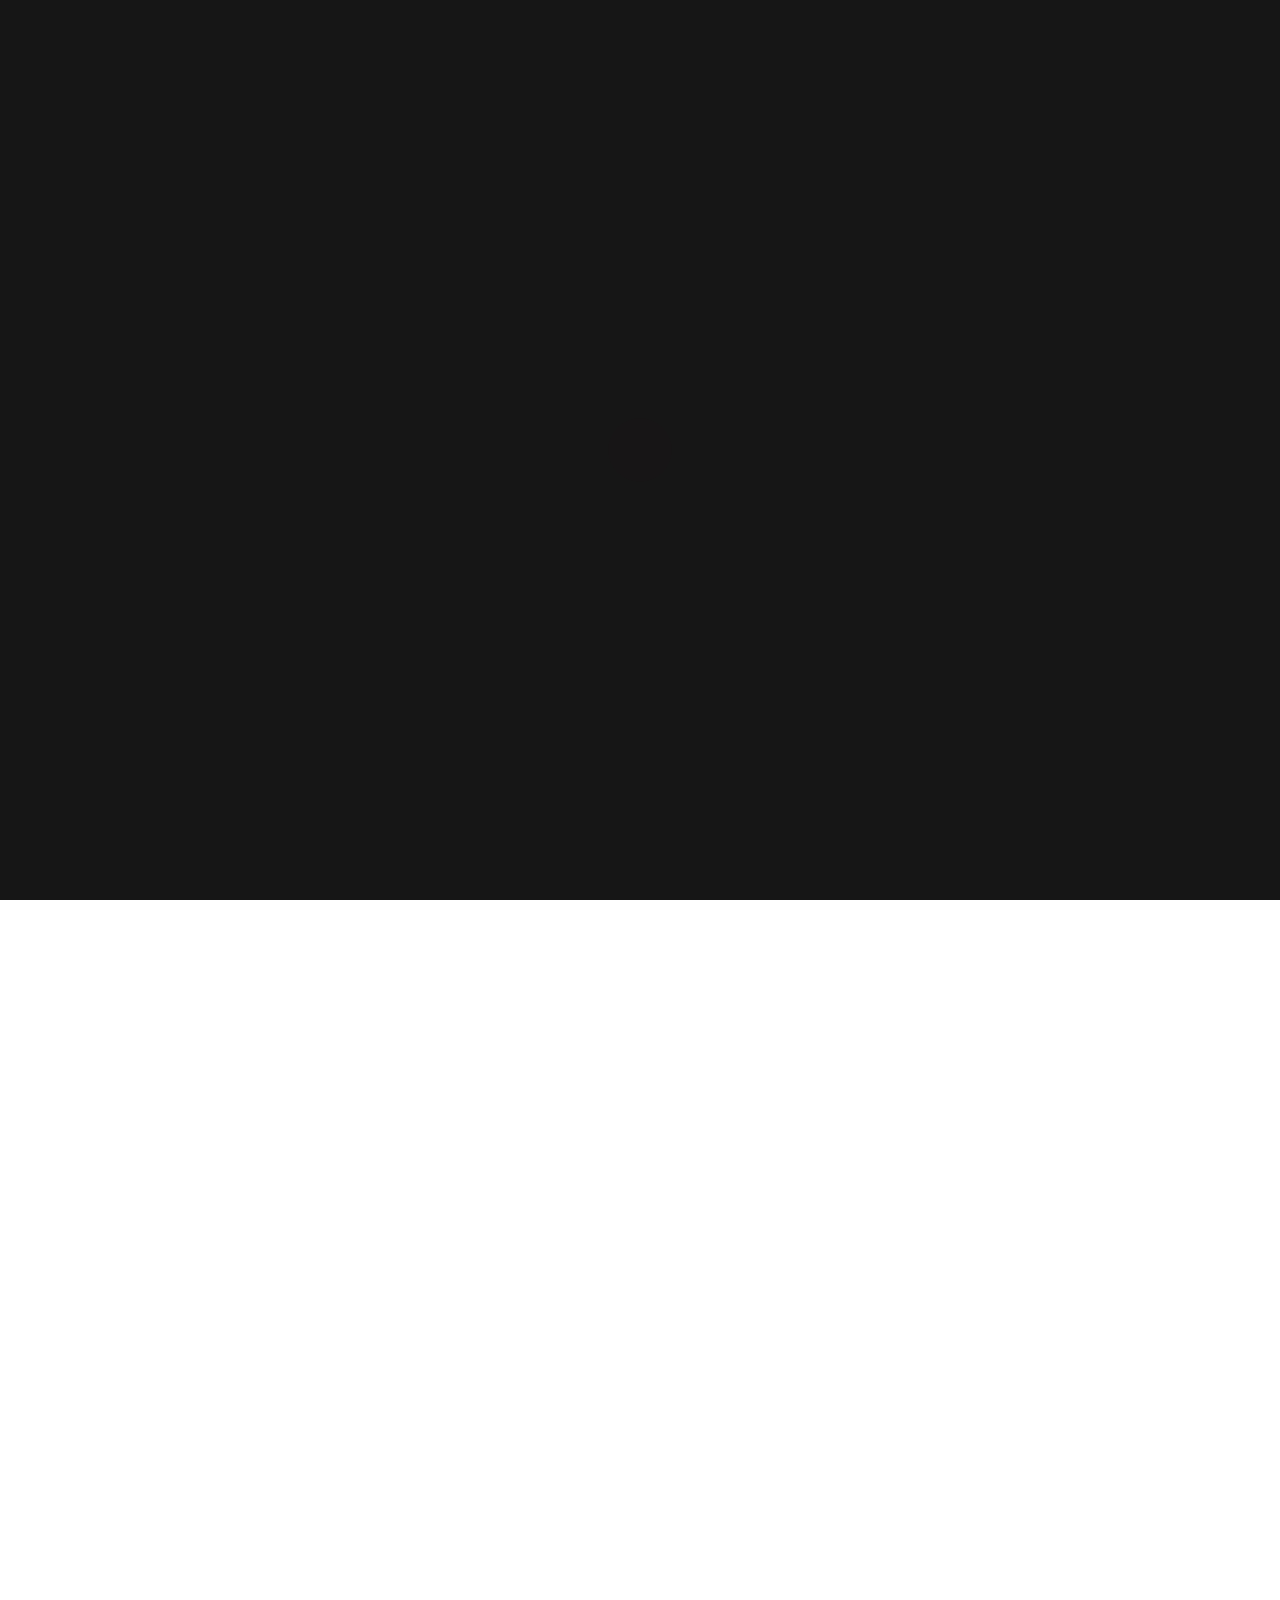
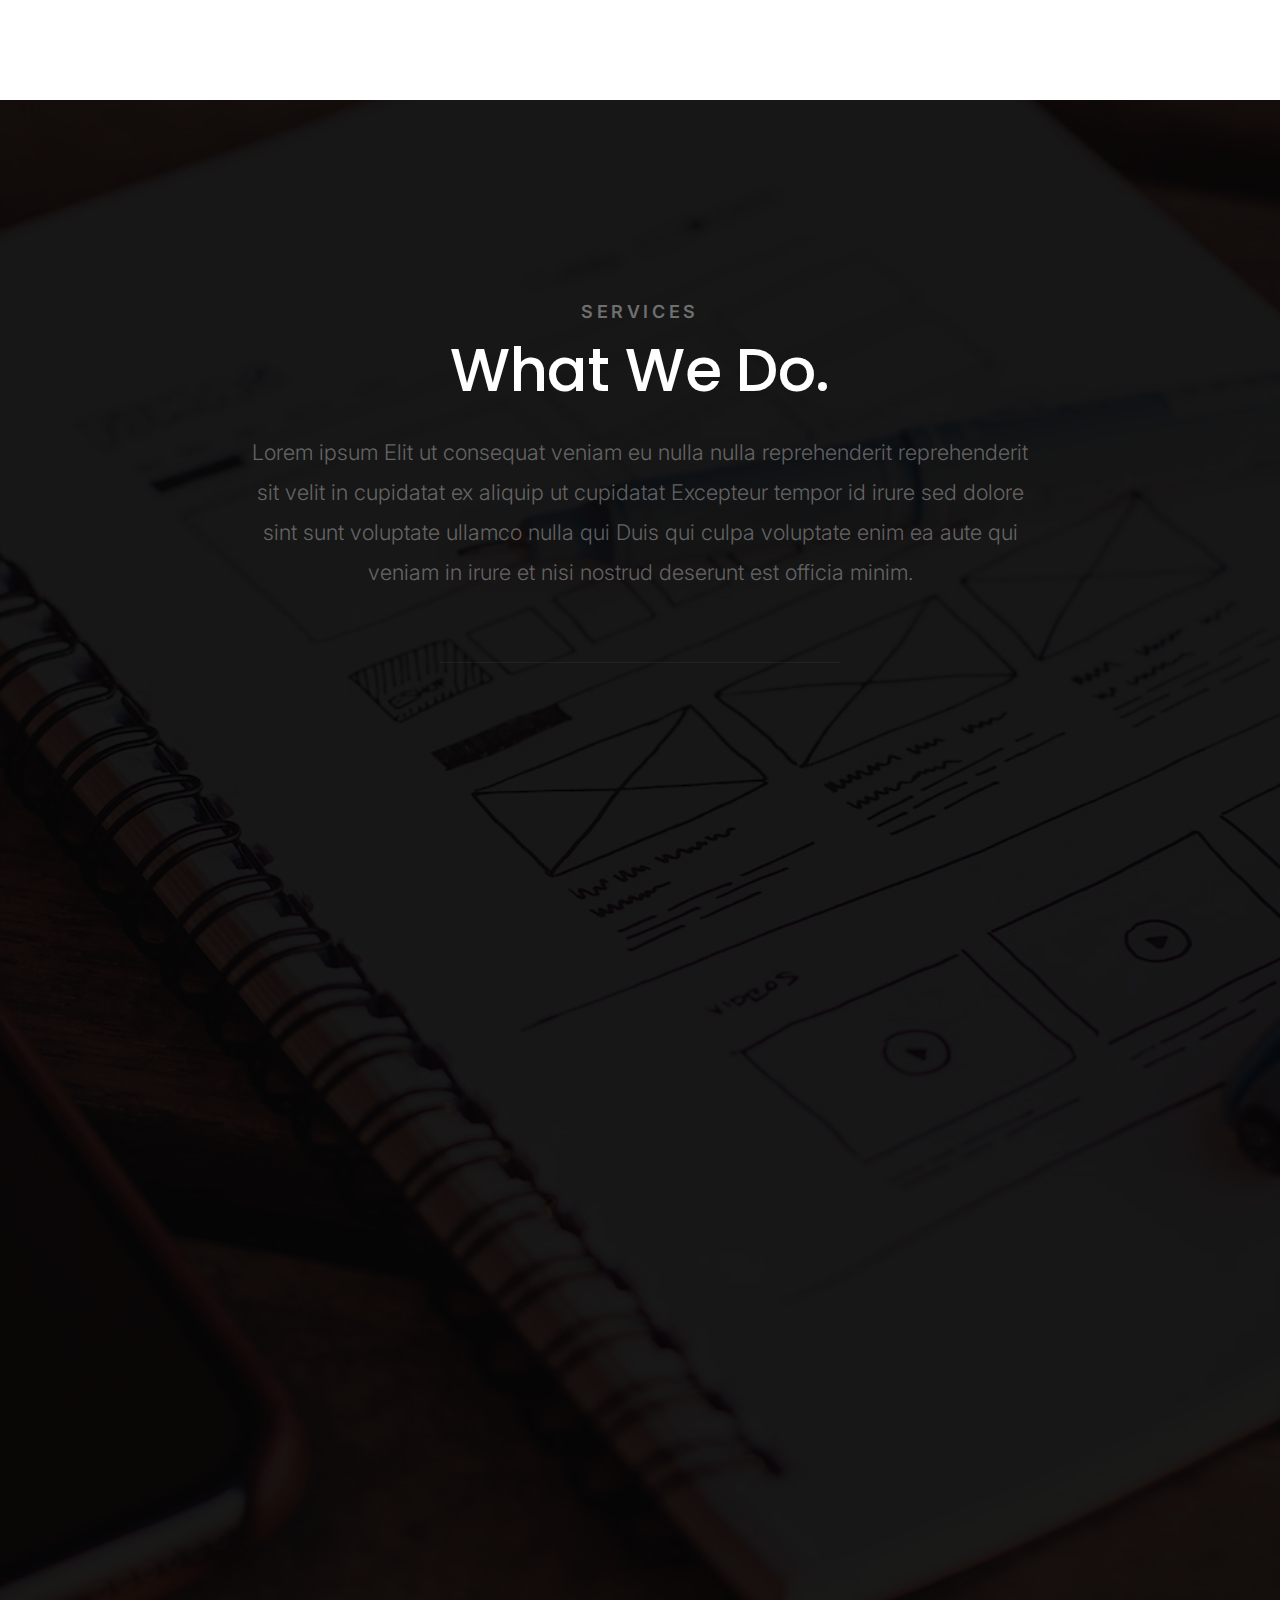
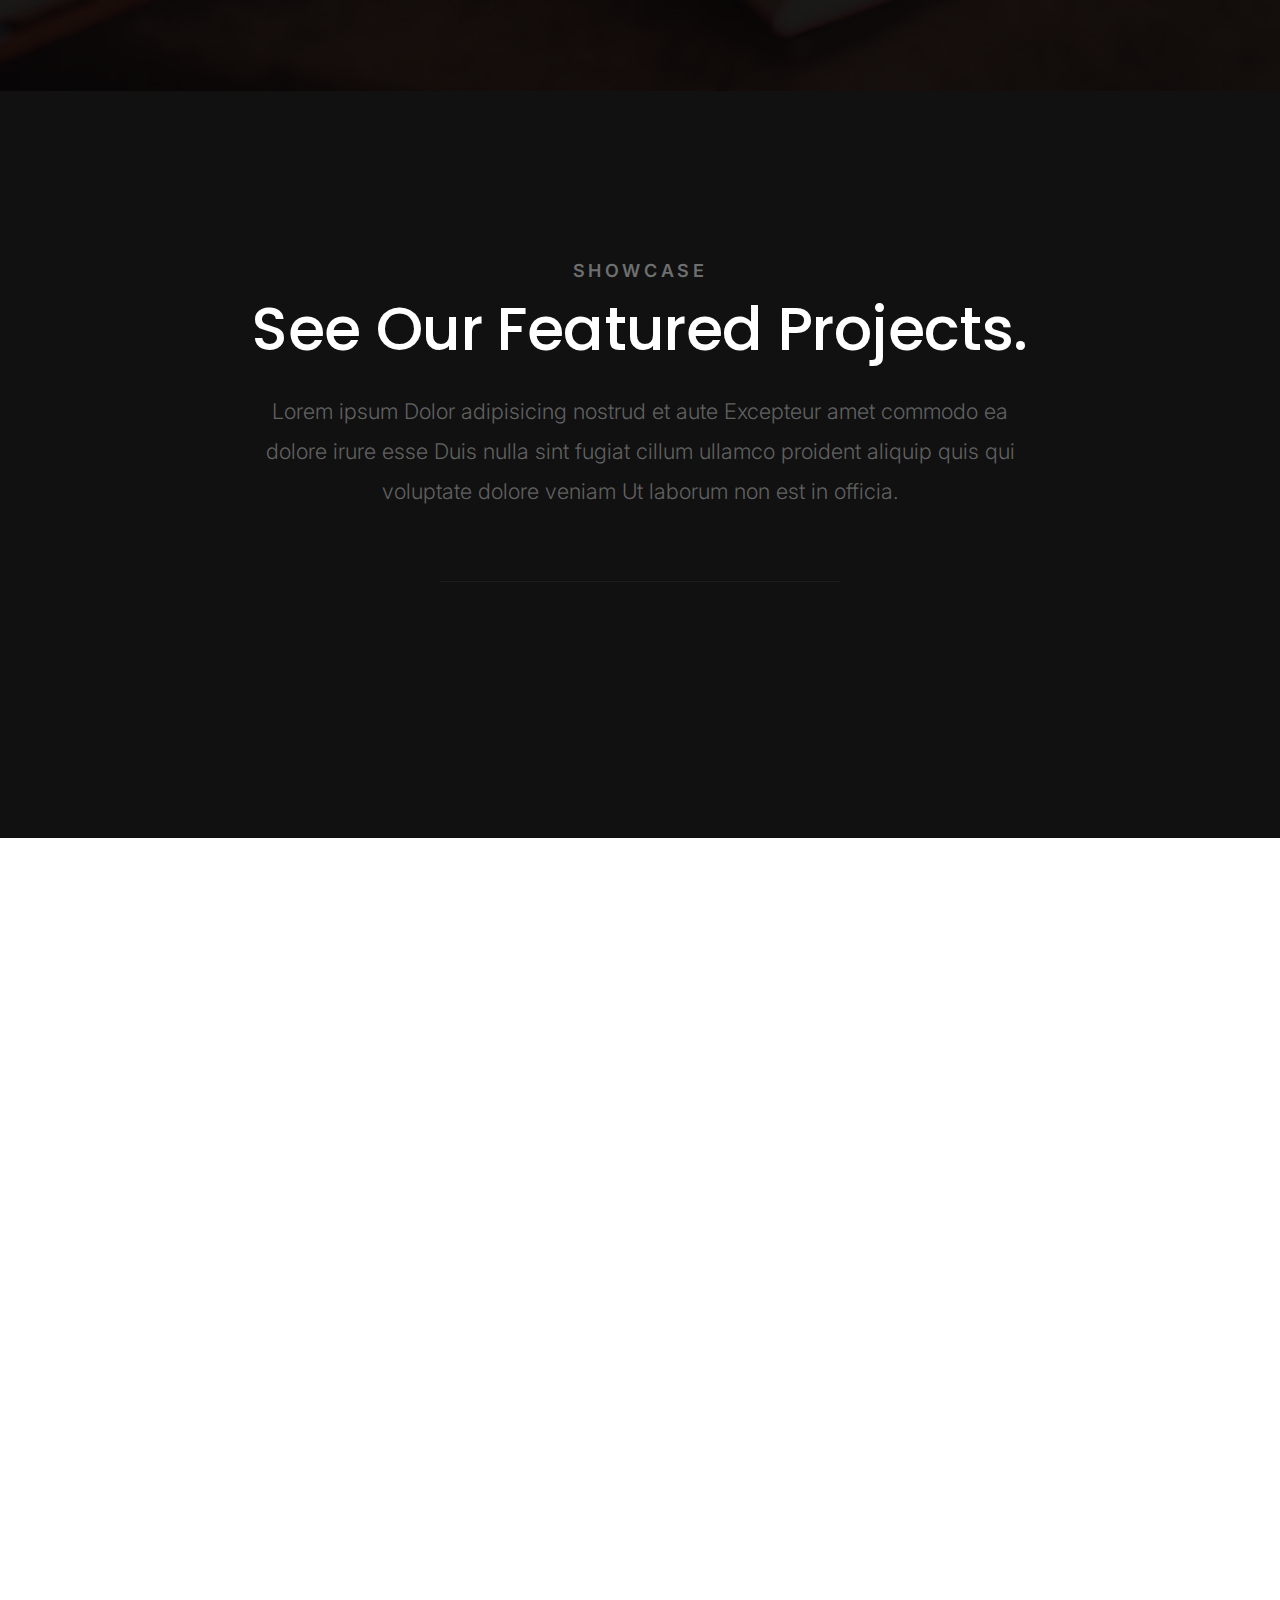
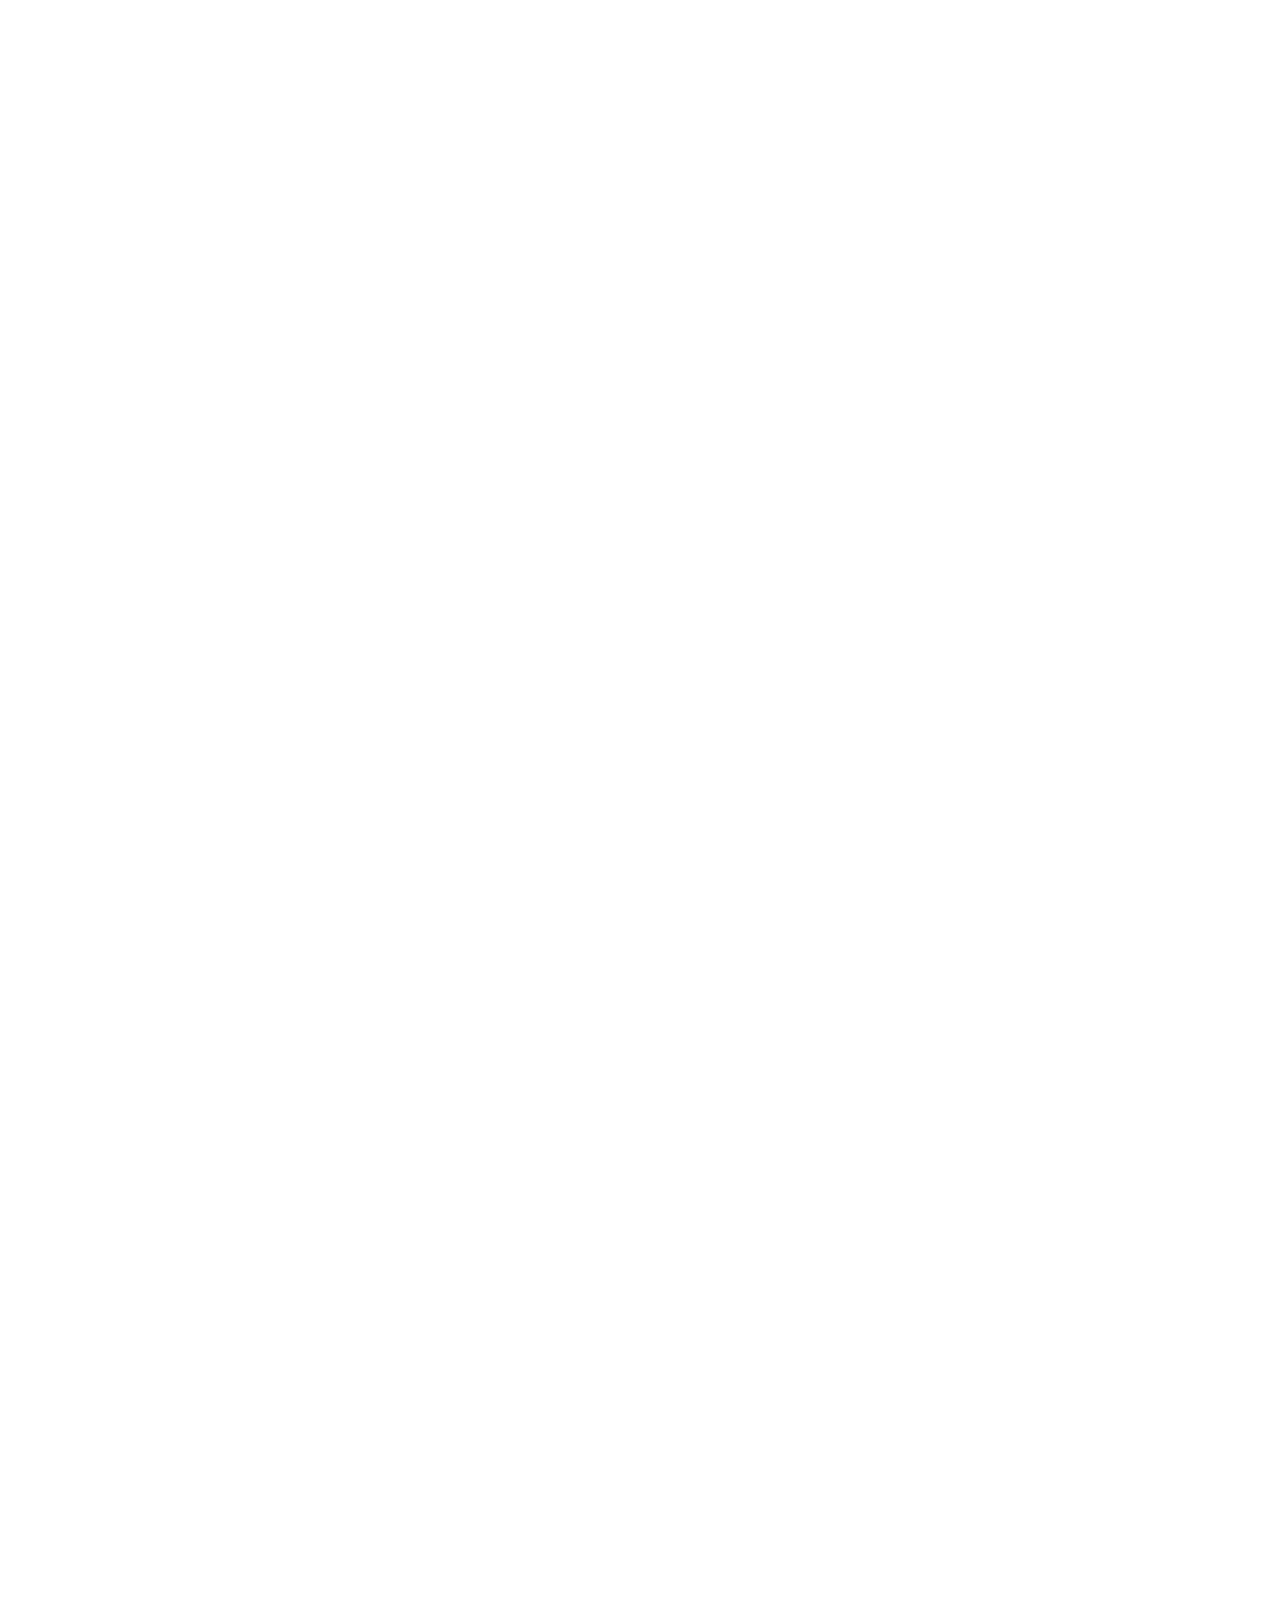
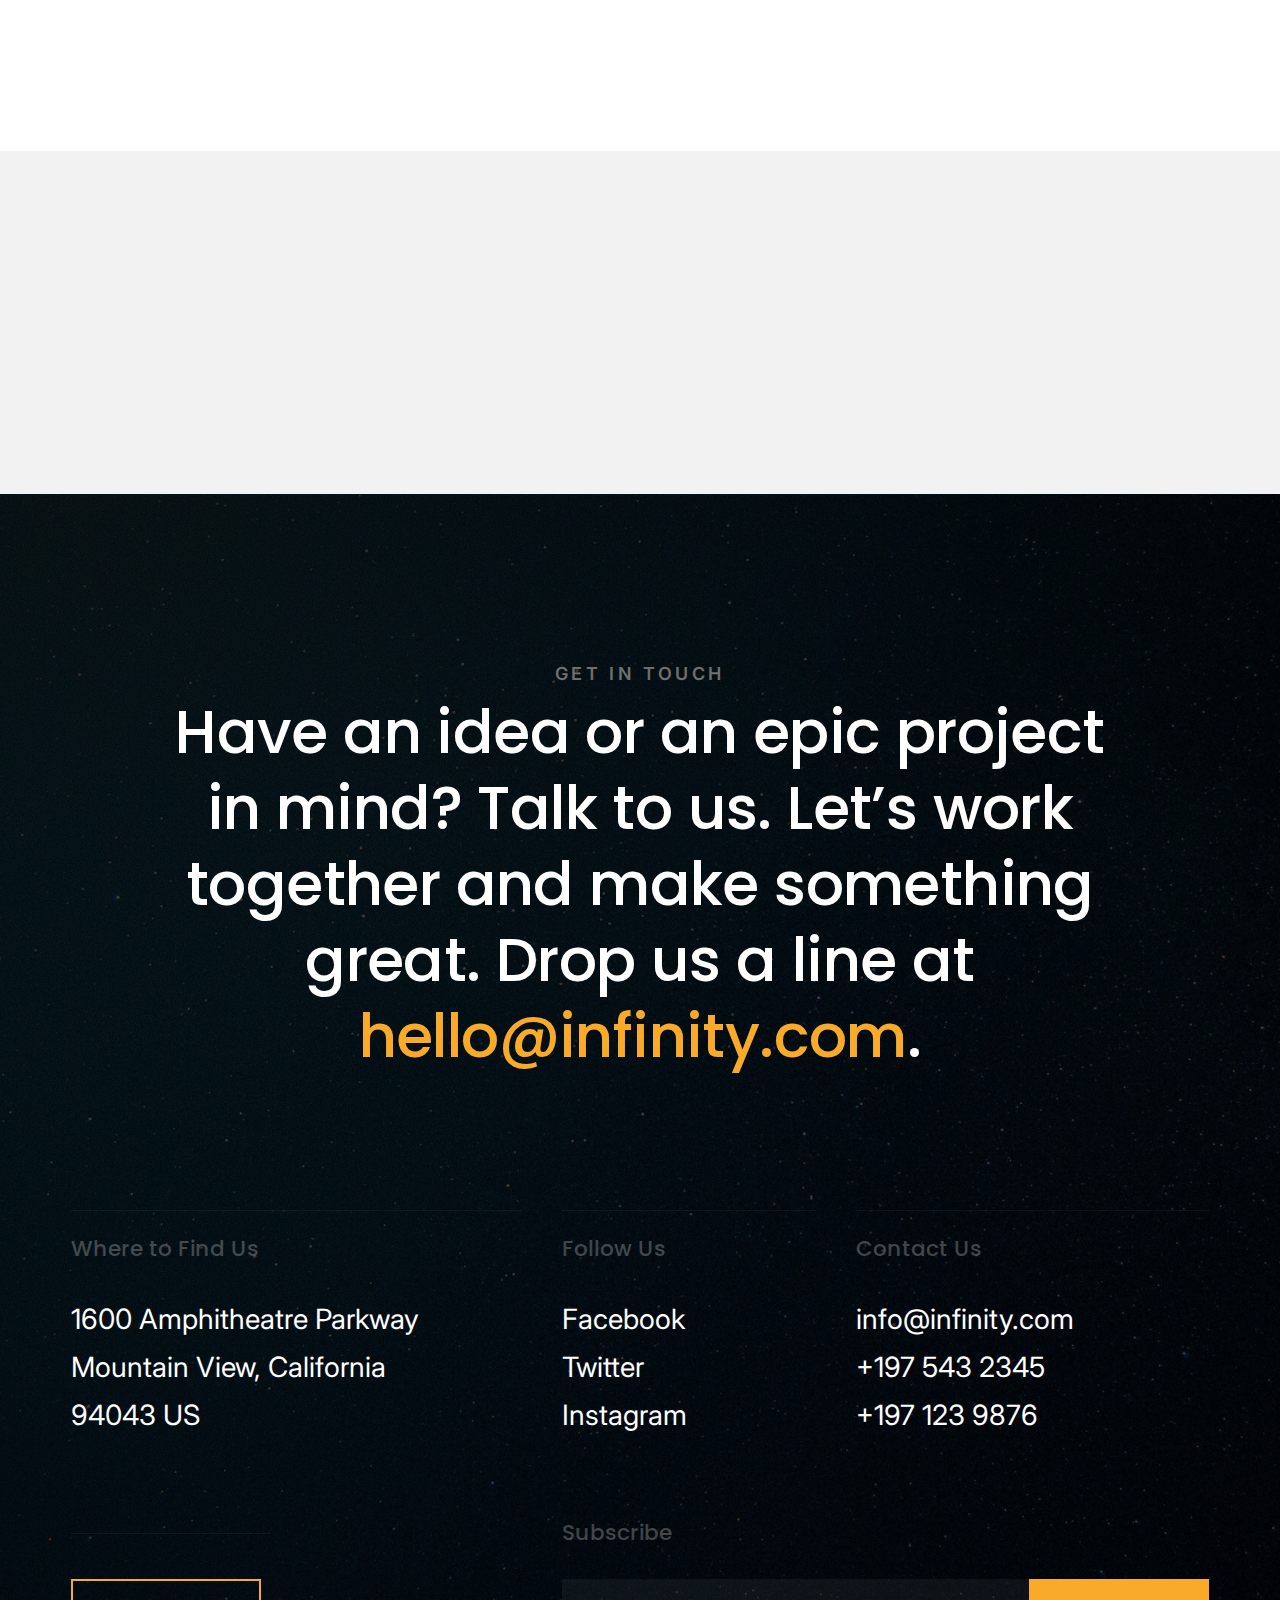
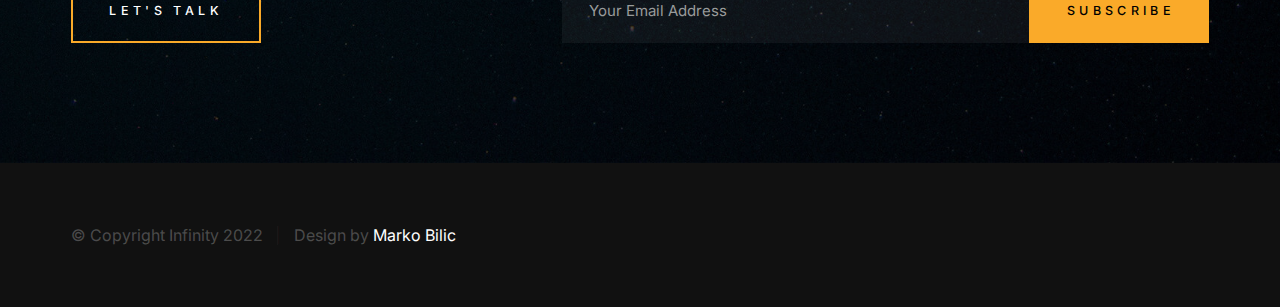
==== index.html @ 00b95243 "initial commit" ====
<!DOCTYPE html>
<html lang="en" class="no-js">
  <head>
    <meta charset="utf-8" />
    <meta name="viewport" content="width=device-width, initial-scale=1" />
    <title>Cepture</title>

    <script>
      document.documentElement.classList.remove("no-js");
      document.documentElement.classList.add("js");
    </script>
    <link rel="stylesheet" href="css/vendor.css" />
    <link rel="stylesheet" href="css/styles.css" />
    <link rel="icon" type="image/png" sizes="32x32" href="favicon-32x32.png" />
  </head>

  <body id="top">
    <!-- preloader
    ================================================== -->
    <div id="preloader">
      <div id="loader"></div>
    </div>

    <!-- page wrap
    ================================================== -->
    <div id="page" class="s-pagewrap">
      <!-- # site header 
        ================================================== -->
      <header class="s-header">
        <div class="s-header__logo">
          <a class="logo" href="index.html">
            <img src="images/logo1.svg" alt="Homepage" />
          </a>
        </div>

        <a class="s-header__menu-toggle" href="#0" class="">
          <span class="s-header__menu-text">Menu</span>
          <span class="s-header__menu-icon"></span>
        </a>

        <nav class="s-header__nav">
          <a href="#0" class="s-header__nav-close-btn" title="close"
            ><span>Close</span></a
          >
          <h3>Cepture.</h3>

          <ul class="s-header__nav-list">
            <li><a href="#intro" class="smoothscroll">Intro</a></li>
            <li><a href="#about" class="smoothscroll">About</a></li>
            <li><a href="#services" class="smoothscroll">Services</a></li>
            <li><a href="#portfolio" class="smoothscroll">Works</a></li>
            <li><a href="#contact" class="smoothscroll">Contact</a></li>
          </ul>

          <ul class="s-header__social">
            <li>
              <a href="#0">
                <svg
                  xmlns="http://www.w3.org/2000/svg"
                  width="24"
                  height="24"
                  viewBox="0 0 24 24"
                  style="fill: rgba(0, 0, 0, 1); transform: ; -ms-filter: "
                >
                  <path
                    d="M20,3H4C3.447,3,3,3.448,3,4v16c0,0.552,0.447,1,1,1h8.615v-6.96h-2.338v-2.725h2.338v-2c0-2.325,1.42-3.592,3.5-3.592 c0.699-0.002,1.399,0.034,2.095,0.107v2.42h-1.435c-1.128,0-1.348,0.538-1.348,1.325v1.735h2.697l-0.35,2.725h-2.348V21H20 c0.553,0,1-0.448,1-1V4C21,3.448,20.553,3,20,3z"
                  ></path>
                </svg>
                <span class="u-screen-reader-text">Facebook</span>
              </a>
            </li>
            <li>
              <a href="#0">
                <svg
                  xmlns="http://www.w3.org/2000/svg"
                  width="24"
                  height="24"
                  viewBox="0 0 24 24"
                  style="fill: rgba(0, 0, 0, 1); transform: ; -ms-filter: "
                >
                  <path
                    d="M19.633,7.997c0.013,0.175,0.013,0.349,0.013,0.523c0,5.325-4.053,11.461-11.46,11.461c-2.282,0-4.402-0.661-6.186-1.809 c0.324,0.037,0.636,0.05,0.973,0.05c1.883,0,3.616-0.636,5.001-1.721c-1.771-0.037-3.255-1.197-3.767-2.793 c0.249,0.037,0.499,0.062,0.761,0.062c0.361,0,0.724-0.05,1.061-0.137c-1.847-0.374-3.23-1.995-3.23-3.953v-0.05 c0.537,0.299,1.16,0.486,1.82,0.511C3.534,9.419,2.823,8.184,2.823,6.787c0-0.748,0.199-1.434,0.548-2.032 c1.983,2.443,4.964,4.04,8.306,4.215c-0.062-0.3-0.1-0.611-0.1-0.923c0-2.22,1.796-4.028,4.028-4.028 c1.16,0,2.207,0.486,2.943,1.272c0.91-0.175,1.782-0.512,2.556-0.973c-0.299,0.935-0.936,1.721-1.771,2.22 c0.811-0.088,1.597-0.312,2.319-0.624C21.104,6.712,20.419,7.423,19.633,7.997z"
                  ></path>
                </svg>
                <span class="u-screen-reader-text">Twitter</span>
              </a>
            </li>
            <li>
              <a href="#0">
                <svg
                  xmlns="http://www.w3.org/2000/svg"
                  width="24"
                  height="24"
                  viewBox="0 0 24 24"
                  style="fill: rgba(0, 0, 0, 1); transform: ; -ms-filter: "
                >
                  <path
                    d="M11.999,7.377c-2.554,0-4.623,2.07-4.623,4.623c0,2.554,2.069,4.624,4.623,4.624c2.552,0,4.623-2.07,4.623-4.624 C16.622,9.447,14.551,7.377,11.999,7.377L11.999,7.377z M11.999,15.004c-1.659,0-3.004-1.345-3.004-3.003 c0-1.659,1.345-3.003,3.004-3.003s3.002,1.344,3.002,3.003C15.001,13.659,13.658,15.004,11.999,15.004L11.999,15.004z"
                  ></path>
                  <circle cx="16.806" cy="7.207" r="1.078"></circle>
                  <path
                    d="M20.533,6.111c-0.469-1.209-1.424-2.165-2.633-2.632c-0.699-0.263-1.438-0.404-2.186-0.42 c-0.963-0.042-1.268-0.054-3.71-0.054s-2.755,0-3.71,0.054C7.548,3.074,6.809,3.215,6.11,3.479C4.9,3.946,3.945,4.902,3.477,6.111 c-0.263,0.7-0.404,1.438-0.419,2.186c-0.043,0.962-0.056,1.267-0.056,3.71c0,2.442,0,2.753,0.056,3.71 c0.015,0.748,0.156,1.486,0.419,2.187c0.469,1.208,1.424,2.164,2.634,2.632c0.696,0.272,1.435,0.426,2.185,0.45 c0.963,0.042,1.268,0.055,3.71,0.055s2.755,0,3.71-0.055c0.747-0.015,1.486-0.157,2.186-0.419c1.209-0.469,2.164-1.424,2.633-2.633 c0.263-0.7,0.404-1.438,0.419-2.186c0.043-0.962,0.056-1.267,0.056-3.71s0-2.753-0.056-3.71C20.941,7.57,20.801,6.819,20.533,6.111z M19.315,15.643c-0.007,0.576-0.111,1.147-0.311,1.688c-0.305,0.787-0.926,1.409-1.712,1.711c-0.535,0.199-1.099,0.303-1.67,0.311 c-0.95,0.044-1.218,0.055-3.654,0.055c-2.438,0-2.687,0-3.655-0.055c-0.569-0.007-1.135-0.112-1.669-0.311 c-0.789-0.301-1.414-0.923-1.719-1.711c-0.196-0.534-0.302-1.099-0.311-1.669c-0.043-0.95-0.053-1.218-0.053-3.654 c0-2.437,0-2.686,0.053-3.655c0.007-0.576,0.111-1.146,0.311-1.687c0.305-0.789,0.93-1.41,1.719-1.712 c0.534-0.198,1.1-0.303,1.669-0.311c0.951-0.043,1.218-0.055,3.655-0.055c2.437,0,2.687,0,3.654,0.055 c0.571,0.007,1.135,0.112,1.67,0.311c0.786,0.303,1.407,0.925,1.712,1.712c0.196,0.534,0.302,1.099,0.311,1.669 c0.043,0.951,0.054,1.218,0.054,3.655c0,2.436,0,2.698-0.043,3.654H19.315z"
                  ></path>
                </svg>
                <span class="u-screen-reader-text">Instagram</span>
              </a>
            </li>
            <li>
              <a href="#0">
                <svg
                  xmlns="http://www.w3.org/2000/svg"
                  width="24"
                  height="24"
                  viewBox="0 0 24 24"
                  style="fill: rgba(0, 0, 0, 1); transform: ; msfilter: "
                >
                  <path
                    d="M20.66 6.98a9.932 9.932 0 0 0-3.641-3.64C15.486 2.447 13.813 2 12 2s-3.486.447-5.02 1.34c-1.533.893-2.747 2.107-3.64 3.64S2 10.187 2 12s.446 3.487 1.34 5.02a9.924 9.924 0 0 0 3.641 3.64C8.514 21.553 10.187 22 12 22s3.486-.447 5.02-1.34a9.932 9.932 0 0 0 3.641-3.64C21.554 15.487 22 13.813 22 12s-.446-3.487-1.34-5.02zM12 3.66c2 0 3.772.64 5.32 1.919-.92 1.174-2.286 2.14-4.1 2.9-1.002-1.813-2.088-3.327-3.261-4.54A7.715 7.715 0 0 1 12 3.66zM5.51 6.8a8.116 8.116 0 0 1 2.711-2.22c1.212 1.201 2.325 2.7 3.34 4.5-2 .6-4.114.9-6.341.9-.573 0-1.006-.013-1.3-.04A8.549 8.549 0 0 1 5.51 6.8zM3.66 12c0-.054.003-.12.01-.2.007-.08.01-.146.01-.2.254.014.641.02 1.161.02 2.666 0 5.146-.367 7.439-1.1.187.373.381.793.58 1.26-1.32.293-2.674 1.006-4.061 2.14S6.4 16.247 5.76 17.5c-1.4-1.587-2.1-3.42-2.1-5.5zM12 20.34c-1.894 0-3.594-.587-5.101-1.759.601-1.187 1.524-2.322 2.771-3.401 1.246-1.08 2.483-1.753 3.71-2.02a29.441 29.441 0 0 1 1.56 6.62 8.166 8.166 0 0 1-2.94.56zm7.08-3.96a8.351 8.351 0 0 1-2.58 2.621c-.24-2.08-.7-4.107-1.379-6.081.932-.066 1.765-.1 2.5-.1.799 0 1.686.034 2.659.1a8.098 8.098 0 0 1-1.2 3.46zm-1.24-5c-1.16 0-2.233.047-3.22.14a27.053 27.053 0 0 0-.68-1.62c2.066-.906 3.532-2.006 4.399-3.3 1.2 1.414 1.854 3.027 1.96 4.84-.812-.04-1.632-.06-2.459-.06z"
                  ></path>
                </svg>
                <span class="u-screen-reader-text">Dribbble</span>
              </a>
            </li>
            <li>
              <a href="#0">
                <svg
                  xmlns="http://www.w3.org/2000/svg"
                  width="24"
                  height="24"
                  viewBox="0 0 24 24"
                  style="fill: rgba(0, 0, 0, 1); transform: ; msfilter: "
                >
                  <path
                    d="M7.803 5.731c.589 0 1.119.051 1.605.155.483.103.895.273 1.243.508.343.235.611.547.804.939.187.387.28.871.28 1.443 0 .62-.14 1.138-.421 1.551-.283.414-.7.753-1.256 1.015.757.219 1.318.602 1.69 1.146.374.549.557 1.206.557 1.976 0 .625-.119 1.162-.358 1.613a3.11 3.11 0 0 1-.974 1.114 4.315 4.315 0 0 1-1.399.64 6.287 6.287 0 0 1-1.609.206H2V5.731h5.803zm-.351 4.972c.48 0 .878-.114 1.192-.345.312-.228.463-.604.463-1.119 0-.286-.051-.522-.151-.707a1.114 1.114 0 0 0-.417-.428 1.683 1.683 0 0 0-.597-.215 3.609 3.609 0 0 0-.697-.061H4.71v2.875h2.742zm.151 5.239c.267 0 .521-.023.76-.077.241-.052.455-.136.637-.261.182-.12.332-.283.44-.491.109-.206.162-.475.162-.798 0-.634-.179-1.085-.533-1.358-.355-.27-.831-.404-1.414-.404H4.71v3.39h2.893zm8.565-.041c.367.358.896.538 1.584.538.493 0 .919-.125 1.278-.373.354-.249.57-.515.653-.79h2.155c-.346 1.072-.871 1.838-1.589 2.299-.709.463-1.572.693-2.58.693-.702 0-1.334-.113-1.9-.337a4.033 4.033 0 0 1-1.439-.958 4.37 4.37 0 0 1-.905-1.485 5.433 5.433 0 0 1-.32-1.899c0-.666.111-1.289.329-1.864a4.376 4.376 0 0 1 .934-1.493c.405-.42.885-.751 1.444-.994a4.634 4.634 0 0 1 1.858-.362c.754 0 1.413.146 1.979.44a3.967 3.967 0 0 1 1.39 1.182c.363.493.622 1.058.783 1.691.161.632.217 1.292.171 1.983h-6.431c.001.704.238 1.371.606 1.729zm2.812-4.681c-.291-.322-.783-.496-1.385-.496-.391 0-.714.065-.974.199a1.97 1.97 0 0 0-.62.491 1.772 1.772 0 0 0-.328.628 2.82 2.82 0 0 0-.111.587h3.982c-.058-.624-.272-1.085-.564-1.409zm-3.918-4.663h4.989v1.215h-4.989z"
                  ></path>
                </svg>
                <span class="u-screen-reader-text">Behance</span>
              </a>
            </li>
          </ul>
        </nav>
      </header>
      <!-- end s-header -->

      <!-- # site-content
        ================================================== -->
      <section id="content" class="s-content">
        <!-- intro
            ----------------------------------------------- -->
        <section id="intro" class="s-intro target-section">
          <div class="s-intro__bg rellax" data-rellax-speed="-5"></div>
          <div class="Loader" data-text="Loading">
            <span class="Loader__Circle"></span>
            <span class="Loader__Circle"></span>
            <span class="Loader__Circle"></span>
            <span class="Loader__Circle"></span>
          </div>
          <div class="row s-intro__content">
            <div class="column lg-12 s-intro__content-inner">
              <h3 class="s-intro__pretitle">We Are Cepture.</h3>
              <h1 class="s-intro__title">
                We Craft Stunning <br />
                Digital Experiences.
              </h1>

              <div class="s-intro__more">
                <a
                  class="smoothscroll btn s-intro__more-btn carrow cta"
                  href="#about"
                >
                  discover more
                  <span></span>
                </a>
              </div>
            </div>
            <!-- s-intro__content-inner -->
          </div>
          <!-- s-intro__content -->

          <ul class="s-intro__social">
            <li>
              <a href="#0">
                <svg
                  xmlns="http://www.w3.org/2000/svg"
                  width="24"
                  height="24"
                  viewBox="0 0 24 24"
                  style="fill: rgba(0, 0, 0, 1); transform: ; -ms-filter: "
                >
                  <path
                    d="M20,3H4C3.447,3,3,3.448,3,4v16c0,0.552,0.447,1,1,1h8.615v-6.96h-2.338v-2.725h2.338v-2c0-2.325,1.42-3.592,3.5-3.592 c0.699-0.002,1.399,0.034,2.095,0.107v2.42h-1.435c-1.128,0-1.348,0.538-1.348,1.325v1.735h2.697l-0.35,2.725h-2.348V21H20 c0.553,0,1-0.448,1-1V4C21,3.448,20.553,3,20,3z"
                  ></path>
                </svg>
                <span class="u-screen-reader-text">Facebook</span>
              </a>
            </li>
            <li>
              <a href="#0">
                <svg
                  xmlns="http://www.w3.org/2000/svg"
                  width="24"
                  height="24"
                  viewBox="0 0 24 24"
                  style="fill: rgba(0, 0, 0, 1); transform: ; -ms-filter: "
                >
                  <path
                    d="M19.633,7.997c0.013,0.175,0.013,0.349,0.013,0.523c0,5.325-4.053,11.461-11.46,11.461c-2.282,0-4.402-0.661-6.186-1.809 c0.324,0.037,0.636,0.05,0.973,0.05c1.883,0,3.616-0.636,5.001-1.721c-1.771-0.037-3.255-1.197-3.767-2.793 c0.249,0.037,0.499,0.062,0.761,0.062c0.361,0,0.724-0.05,1.061-0.137c-1.847-0.374-3.23-1.995-3.23-3.953v-0.05 c0.537,0.299,1.16,0.486,1.82,0.511C3.534,9.419,2.823,8.184,2.823,6.787c0-0.748,0.199-1.434,0.548-2.032 c1.983,2.443,4.964,4.04,8.306,4.215c-0.062-0.3-0.1-0.611-0.1-0.923c0-2.22,1.796-4.028,4.028-4.028 c1.16,0,2.207,0.486,2.943,1.272c0.91-0.175,1.782-0.512,2.556-0.973c-0.299,0.935-0.936,1.721-1.771,2.22 c0.811-0.088,1.597-0.312,2.319-0.624C21.104,6.712,20.419,7.423,19.633,7.997z"
                  ></path>
                </svg>
                <span class="u-screen-reader-text">Twitter</span>
              </a>
            </li>
            <li>
              <a href="#0">
                <svg
                  xmlns="http://www.w3.org/2000/svg"
                  width="24"
                  height="24"
                  viewBox="0 0 24 24"
                  style="fill: rgba(0, 0, 0, 1); transform: ; -ms-filter: "
                >
                  <path
                    d="M11.999,7.377c-2.554,0-4.623,2.07-4.623,4.623c0,2.554,2.069,4.624,4.623,4.624c2.552,0,4.623-2.07,4.623-4.624 C16.622,9.447,14.551,7.377,11.999,7.377L11.999,7.377z M11.999,15.004c-1.659,0-3.004-1.345-3.004-3.003 c0-1.659,1.345-3.003,3.004-3.003s3.002,1.344,3.002,3.003C15.001,13.659,13.658,15.004,11.999,15.004L11.999,15.004z"
                  ></path>
                  <circle cx="16.806" cy="7.207" r="1.078"></circle>
                  <path
                    d="M20.533,6.111c-0.469-1.209-1.424-2.165-2.633-2.632c-0.699-0.263-1.438-0.404-2.186-0.42 c-0.963-0.042-1.268-0.054-3.71-0.054s-2.755,0-3.71,0.054C7.548,3.074,6.809,3.215,6.11,3.479C4.9,3.946,3.945,4.902,3.477,6.111 c-0.263,0.7-0.404,1.438-0.419,2.186c-0.043,0.962-0.056,1.267-0.056,3.71c0,2.442,0,2.753,0.056,3.71 c0.015,0.748,0.156,1.486,0.419,2.187c0.469,1.208,1.424,2.164,2.634,2.632c0.696,0.272,1.435,0.426,2.185,0.45 c0.963,0.042,1.268,0.055,3.71,0.055s2.755,0,3.71-0.055c0.747-0.015,1.486-0.157,2.186-0.419c1.209-0.469,2.164-1.424,2.633-2.633 c0.263-0.7,0.404-1.438,0.419-2.186c0.043-0.962,0.056-1.267,0.056-3.71s0-2.753-0.056-3.71C20.941,7.57,20.801,6.819,20.533,6.111z M19.315,15.643c-0.007,0.576-0.111,1.147-0.311,1.688c-0.305,0.787-0.926,1.409-1.712,1.711c-0.535,0.199-1.099,0.303-1.67,0.311 c-0.95,0.044-1.218,0.055-3.654,0.055c-2.438,0-2.687,0-3.655-0.055c-0.569-0.007-1.135-0.112-1.669-0.311 c-0.789-0.301-1.414-0.923-1.719-1.711c-0.196-0.534-0.302-1.099-0.311-1.669c-0.043-0.95-0.053-1.218-0.053-3.654 c0-2.437,0-2.686,0.053-3.655c0.007-0.576,0.111-1.146,0.311-1.687c0.305-0.789,0.93-1.41,1.719-1.712 c0.534-0.198,1.1-0.303,1.669-0.311c0.951-0.043,1.218-0.055,3.655-0.055c2.437,0,2.687,0,3.654,0.055 c0.571,0.007,1.135,0.112,1.67,0.311c0.786,0.303,1.407,0.925,1.712,1.712c0.196,0.534,0.302,1.099,0.311,1.669 c0.043,0.951,0.054,1.218,0.054,3.655c0,2.436,0,2.698-0.043,3.654H19.315z"
                  ></path>
                </svg>
                <span class="u-screen-reader-text">Instagram</span>
              </a>
            </li>
            <li>
              <a href="#0">
                <svg
                  xmlns="http://www.w3.org/2000/svg"
                  width="24"
                  height="24"
                  viewBox="0 0 24 24"
                  style="fill: rgba(0, 0, 0, 1); transform: ; msfilter: "
                >
                  <path
                    d="M20.66 6.98a9.932 9.932 0 0 0-3.641-3.64C15.486 2.447 13.813 2 12 2s-3.486.447-5.02 1.34c-1.533.893-2.747 2.107-3.64 3.64S2 10.187 2 12s.446 3.487 1.34 5.02a9.924 9.924 0 0 0 3.641 3.64C8.514 21.553 10.187 22 12 22s3.486-.447 5.02-1.34a9.932 9.932 0 0 0 3.641-3.64C21.554 15.487 22 13.813 22 12s-.446-3.487-1.34-5.02zM12 3.66c2 0 3.772.64 5.32 1.919-.92 1.174-2.286 2.14-4.1 2.9-1.002-1.813-2.088-3.327-3.261-4.54A7.715 7.715 0 0 1 12 3.66zM5.51 6.8a8.116 8.116 0 0 1 2.711-2.22c1.212 1.201 2.325 2.7 3.34 4.5-2 .6-4.114.9-6.341.9-.573 0-1.006-.013-1.3-.04A8.549 8.549 0 0 1 5.51 6.8zM3.66 12c0-.054.003-.12.01-.2.007-.08.01-.146.01-.2.254.014.641.02 1.161.02 2.666 0 5.146-.367 7.439-1.1.187.373.381.793.58 1.26-1.32.293-2.674 1.006-4.061 2.14S6.4 16.247 5.76 17.5c-1.4-1.587-2.1-3.42-2.1-5.5zM12 20.34c-1.894 0-3.594-.587-5.101-1.759.601-1.187 1.524-2.322 2.771-3.401 1.246-1.08 2.483-1.753 3.71-2.02a29.441 29.441 0 0 1 1.56 6.62 8.166 8.166 0 0 1-2.94.56zm7.08-3.96a8.351 8.351 0 0 1-2.58 2.621c-.24-2.08-.7-4.107-1.379-6.081.932-.066 1.765-.1 2.5-.1.799 0 1.686.034 2.659.1a8.098 8.098 0 0 1-1.2 3.46zm-1.24-5c-1.16 0-2.233.047-3.22.14a27.053 27.053 0 0 0-.68-1.62c2.066-.906 3.532-2.006 4.399-3.3 1.2 1.414 1.854 3.027 1.96 4.84-.812-.04-1.632-.06-2.459-.06z"
                  ></path>
                </svg>
                <span class="u-screen-reader-text">Dribbble</span>
              </a>
            </li>
            <li>
              <a href="#0">
                <svg
                  xmlns="http://www.w3.org/2000/svg"
                  width="24"
                  height="24"
                  viewBox="0 0 24 24"
                  style="fill: rgba(0, 0, 0, 1); transform: ; msfilter: "
                >
                  <path
                    d="M7.803 5.731c.589 0 1.119.051 1.605.155.483.103.895.273 1.243.508.343.235.611.547.804.939.187.387.28.871.28 1.443 0 .62-.14 1.138-.421 1.551-.283.414-.7.753-1.256 1.015.757.219 1.318.602 1.69 1.146.374.549.557 1.206.557 1.976 0 .625-.119 1.162-.358 1.613a3.11 3.11 0 0 1-.974 1.114 4.315 4.315 0 0 1-1.399.64 6.287 6.287 0 0 1-1.609.206H2V5.731h5.803zm-.351 4.972c.48 0 .878-.114 1.192-.345.312-.228.463-.604.463-1.119 0-.286-.051-.522-.151-.707a1.114 1.114 0 0 0-.417-.428 1.683 1.683 0 0 0-.597-.215 3.609 3.609 0 0 0-.697-.061H4.71v2.875h2.742zm.151 5.239c.267 0 .521-.023.76-.077.241-.052.455-.136.637-.261.182-.12.332-.283.44-.491.109-.206.162-.475.162-.798 0-.634-.179-1.085-.533-1.358-.355-.27-.831-.404-1.414-.404H4.71v3.39h2.893zm8.565-.041c.367.358.896.538 1.584.538.493 0 .919-.125 1.278-.373.354-.249.57-.515.653-.79h2.155c-.346 1.072-.871 1.838-1.589 2.299-.709.463-1.572.693-2.58.693-.702 0-1.334-.113-1.9-.337a4.033 4.033 0 0 1-1.439-.958 4.37 4.37 0 0 1-.905-1.485 5.433 5.433 0 0 1-.32-1.899c0-.666.111-1.289.329-1.864a4.376 4.376 0 0 1 .934-1.493c.405-.42.885-.751 1.444-.994a4.634 4.634 0 0 1 1.858-.362c.754 0 1.413.146 1.979.44a3.967 3.967 0 0 1 1.39 1.182c.363.493.622 1.058.783 1.691.161.632.217 1.292.171 1.983h-6.431c.001.704.238 1.371.606 1.729zm2.812-4.681c-.291-.322-.783-.496-1.385-.496-.391 0-.714.065-.974.199a1.97 1.97 0 0 0-.62.491 1.772 1.772 0 0 0-.328.628 2.82 2.82 0 0 0-.111.587h3.982c-.058-.624-.272-1.085-.564-1.409zm-3.918-4.663h4.989v1.215h-4.989z"
                  ></path>
                </svg>
                <span class="u-screen-reader-text">Behance</span>
              </a>
            </li>
          </ul>
          <!-- s-intro__social -->

          <div class="s-intro__scroll">
            <a href="#about" class="smoothscroll">
              <span>Scroll Down</span>
              <svg
                xmlns="http://www.w3.org/2000/svg"
                width="24"
                height="24"
                viewBox="0 0 24 24"
                style="
                  fill: rgba(0, 0, 0, 1);
                  transform: rotate(180deg);
                  msfilter: progid:DXImageTransform.Microsoft.BasicImage(rotation=2);
                "
              >
                <path
                  d="M21 11H6.414l5.293-5.293-1.414-1.414L2.586 12l7.707 7.707 1.414-1.414L6.414 13H21z"
                ></path>
              </svg>
            </a>
          </div>
          <!-- s-intro__scroll -->
        </section>
        <!-- end s-intro -->

        <!-- about
            ----------------------------------------------- -->
        <section id="about" class="s-about target-section">
          <div class="row s-about__content" data-animate-block>
            <div class="column lg-12">
              <h2 class="text-pretitle" data-animate-el>About Us</h2>
              <p class="s-about__desc" data-animate-el>
                <span>Cepture</span> is a creative digital agency based in
                Manila, Philippines. We are composed of creative designers and
                experienced developers.
              </p>
            </div>
            <!-- end column  -->
          </div>
          <!-- end s-about__content  -->
        </section>
        <!-- end about -->

        <!-- services
            ----------------------------------------------- -->
        <section id="services" class="s-services">
          <div class="s-services__bg"></div>

          <div
            class="row narrow section-header section-header--dark has-bottom-sep"
          >
            <div class="column lg-12">
              <h3 class="text-pretitle">Services</h3>
              <h1 class="text-display-title">What We Do.</h1>

              <p class="lead">
                Lorem ipsum Elit ut consequat veniam eu nulla nulla
                reprehenderit reprehenderit sit velit in cupidatat ex aliquip ut
                cupidatat Excepteur tempor id irure sed dolore sint sunt
                voluptate ullamco nulla qui Duis qui culpa voluptate enim ea
                aute qui veniam in irure et nisi nostrud deserunt est officia
                minim.
              </p>
            </div>
            <!-- end column -->
          </div>
          <!-- end section header -->

          <div class="s-services__content">
            <div
              class="row services-list block-lg-one-half block-tab-whole"
              data-animate-block
            >
              <div class="column service-item" data-animate-el>
                <span class="service-icon-block">
                  <svg
                    xmlns="http://www.w3.org/2000/svg"
                    width="24"
                    height="24"
                    viewBox="0 0 24 24"
                  >
                    <path
                      d="M22 4c-1.5 0-2.662 1.685-1.598 3.194.535.759.406 1.216.045 1.749-.765 1.127-1.872 2.057-3.447 2.057-2.521 0-3.854-2.083-4.131-3.848-.096-.614-.15-1.074.436-1.644.402-.39.695-.904.695-1.508 0-1.104-.896-2-2-2s-2 .896-2 2c0 .604.293 1.118.695 1.508.586.57.531 1.03.436 1.644-.277 1.765-1.61 3.848-4.131 3.848-1.575 0-2.682-.93-3.447-2.058-.362-.532-.491-.989.045-1.748 1.064-1.509-.098-3.194-1.598-3.194-1.104 0-2 .896-2 2 0 .797.464 1.495 1.144 1.808.825.38.856 1.317.856 2.171v12.021h20v-12.021c0-.854.031-1.792.856-2.171.68-.313 1.144-1.011 1.144-1.808 0-1.104-.896-2-2-2zm-10 6.297c1.977 2.96 5.58 3.354 8 1.851v3.852h-16v-3.852c2.398 1.49 6.01 1.131 8-1.851zm-8 9.703v-2h16v2h-16z"
                    />
                  </svg>
                </span>

                <div class="service-content">
                  <h3 class="h4">Branding</h3>

                  <p>
                    Sed ut perspiciatis unde omnis iste natus error sit
                    voluptatem accusantium doloremque laudantium, totam rem
                    aperiam, eaque ipsa quae ab illo inventore veritatis et
                    quasi architecto beatae vitae dicta sunt explicabo. Nemo
                    enim ipsam voluptatem quia voluptas sit aspernatur aut odit
                    aut fugit.
                  </p>
                </div>
              </div>
              <!-- end service-item -->

              <div class="column service-item" data-animate-el>
                <span class="service-icon-block">
                  <svg
                    xmlns="http://www.w3.org/2000/svg"
                    width="24"
                    height="24"
                    viewBox="0 0 24 24"
                  >
                    <path
                      d="M17 8c.552 0 1 .449 1 1s-.448 1-1 1-1-.449-1-1 .448-1 1-1zm0-2c-1.657 0-3 1.343-3 3s1.343 3 3 3 3-1.343 3-3-1.343-3-3-3zm-10 6c-1.657 0-3 1.343-3 3s1.343 3 3 3 3-1.343 3-3-1.343-3-3-3zm10-8c.343 0 .677.035 1 .101v-2.101c0-.552-.447-1-1-1s-1 .448-1 1v2.101c.323-.066.657-.101 1-.101zm-10 6c.343 0 .677.035 1 .101v-8.101c0-.552-.447-1-1-1s-1 .448-1 1v8.101c.323-.066.657-.101 1-.101zm10 4c-.343 0-.677-.035-1-.101v8.101c0 .552.447 1 1 1s1-.448 1-1v-8.101c-.323.066-.657.101-1 .101zm-10 6c-.343 0-.677-.035-1-.101v2.101c0 .552.447 1 1 1s1-.448 1-1v-2.101c-.323.066-.657.101-1 .101z"
                    />
                  </svg>
                </span>

                <div class="service-content">
                  <h3 class="h4">UI/UX Design</h3>

                  <p>
                    Sed ut perspiciatis unde omnis iste natus error sit
                    voluptatem accusantium doloremque laudantium, totam rem
                    aperiam, eaque ipsa quae ab illo inventore veritatis et
                    quasi architecto beatae vitae dicta sunt explicabo. Nemo
                    enim ipsam voluptatem quia voluptas sit aspernatur aut odit
                    aut fugit.
                  </p>
                </div>
              </div>
              <!-- end service-item -->

              <div class="column service-item" data-animate-el>
                <span class="service-icon-block">
                  <svg
                    width="24"
                    height="24"
                    viewBox="0 0 24 24"
                    xmlns="http://www.w3.org/2000/svg"
                    fill-rule="evenodd"
                    clip-rule="evenodd"
                  >
                    <path
                      d="M10 16v2.5c0 2.483-2.017 4.5-4.5 4.5-2.484 0-4.5-2.017-4.5-4.5 0-2.484 2.016-4.5 4.5-4.5h2.5v-4h-2.5c-2.484 0-4.5-2.016-4.5-4.5 0-2.483 2.016-4.5 4.5-4.5 2.483 0 4.5 2.017 4.5 4.5v2.5h4v-2.5c0-2.483 2.017-4.5 4.5-4.5 2.484 0 4.5 2.017 4.5 4.5 0 2.484-2.016 4.5-4.5 4.5h-2.5v4h2.5c2.484 0 4.5 2.016 4.5 4.5 0 2.483-2.016 4.5-4.5 4.5-2.483 0-4.5-2.017-4.5-4.5v-2.5h-4zm-2 0h-2.5c-1.379 0-2.5 1.122-2.5 2.5s1.121 2.5 2.5 2.5 2.5-1.122 2.5-2.5v-2.5zm10.5 0h-2.5v2.5c0 1.378 1.121 2.5 2.5 2.5s2.5-1.122 2.5-2.5-1.121-2.5-2.5-2.5zm-4.5-6h-4v4.132h4v-4.132zm-6-2v-2.5c0-1.378-1.121-2.5-2.5-2.5s-2.5 1.122-2.5 2.5 1.121 2.5 2.5 2.5h2.5zm10.5 0c1.379 0 2.5-1.122 2.5-2.5s-1.121-2.5-2.5-2.5-2.5 1.122-2.5 2.5v2.5h2.5z"
                    />
                  </svg>
                </span>

                <div class="service-content">
                  <h3 class="h4">Web Development</h3>

                  <p>
                    Sed ut perspiciatis unde omnis iste natus error sit
                    voluptatem accusantium doloremque laudantium, totam rem
                    aperiam, eaque ipsa quae ab illo inventore veritatis et
                    quasi architecto beatae vitae dicta sunt explicabo. Nemo
                    enim ipsam voluptatem quia voluptas sit aspernatur aut odit
                    aut fugit.
                  </p>
                </div>
              </div>
              <!-- end service-item -->

              <div class="column service-item" data-animate-el>
                <span class="service-icon-block">
                  <svg
                    xmlns="http://www.w3.org/2000/svg"
                    width="24"
                    height="24"
                    viewBox="0 0 24 24"
                  >
                    <path
                      d="M12 0l-11 6v12.131l11 5.869 11-5.869v-12.066l-11-6.065zm-1 21.2l-6.664-3.555 4.201-2.801c1.08-.719-.066-2.359-1.243-1.575l-4.294 2.862v-7.901l8 4.363v8.607zm-6.867-14.63l6.867-3.746v4.426c0 1.323 2 1.324 2 0v-4.415l6.91 3.811-7.905 4.218-7.872-4.294zm8.867 6.03l8-4.269v7.8l-4.263-2.842c-1.181-.785-2.323.855-1.245 1.574l4.172 2.781-6.664 3.556v-8.6z"
                    />
                  </svg>
                </span>

                <div class="service-content">
                  <h3 class="h4">Illustration</h3>

                  <p>
                    Sed ut perspiciatis unde omnis iste natus error sit
                    voluptatem accusantium doloremque laudantium, totam rem
                    aperiam, eaque ipsa quae ab illo inventore veritatis et
                    quasi architecto beatae vitae dicta sunt explicabo. Nemo
                    enim ipsam voluptatem quia voluptas sit aspernatur aut odit
                    aut fugit.
                  </p>
                </div>
              </div>
              <!-- end service-item -->
            </div>
            <!-- end services-list -->
          </div>
          <!-- end services-content -->
        </section>
        <!-- end services -->

        <!-- portfolio
            ----------------------------------------------- -->
        <section id="portfolio" class="s-portfolio">
          <div class="s-portfolio__header">
            <div
              class="row narrow section-header section-header--dark has-bottom-sep"
            >
              <div class="column lg-12">
                <h3 class="text-pretitle">Showcase</h3>
                <h1 class="text-display-title">See Our Featured Projects.</h1>

                <p class="lead">
                  Lorem ipsum Dolor adipisicing nostrud et aute Excepteur amet
                  commodo ea dolore irure esse Duis nulla sint fugiat cillum
                  ullamco proident aliquip quis qui voluptate dolore veniam Ut
                  laborum non est in officia.
                </p>
              </div>
              <!-- end column -->
            </div>
            <!-- end section header -->
          </div>
          <!-- end s-portfolio__header -->

          <div class="row s-portfolio__content" data-animate-block>
            <div class="column lg-12">
              <div class="folio-list bricks">
                <div class="brick folio-item" data-animate-el>
                  <div class="folio-item__thumb">
                    <a
                      class="folio-item__thumb-link"
                      href="images/portfolio/gallery/g-shutterbug.jpg"
                      title="Shutterbug"
                      data-size="1050x700"
                    >
                      <img
                        src="images/portfolio/shutterbug.jpg"
                        srcset="
                          images/portfolio/shutterbug.jpg    1x,
                          images/portfolio/shutterbug@2x.jpg 2x
                        "
                        alt=""
                      />
                    </a>
                  </div>
                  <div class="folio-item__info">
                    <div class="folio-item__cat">Web Development</div>
                    <h4 class="folio-item__title">Shutterbug</h4>
                  </div>
                  <a
                    href="https://www.behance.net/"
                    title="Project Link"
                    class="folio-item__project-link"
                  >
                    <svg
                      xmlns="http://www.w3.org/2000/svg"
                      width="24"
                      height="24"
                      viewBox="0 0 24 24"
                      style="fill: rgba(0, 0, 0, 1); transform: ; msfilter: "
                    >
                      <path
                        d="M4.222 19.778a4.983 4.983 0 0 0 3.535 1.462 4.986 4.986 0 0 0 3.536-1.462l2.828-2.829-1.414-1.414-2.828 2.829a3.007 3.007 0 0 1-4.243 0 3.005 3.005 0 0 1 0-4.243l2.829-2.828-1.414-1.414-2.829 2.828a5.006 5.006 0 0 0 0 7.071zm15.556-8.485a5.008 5.008 0 0 0 0-7.071 5.006 5.006 0 0 0-7.071 0L9.879 7.051l1.414 1.414 2.828-2.829a3.007 3.007 0 0 1 4.243 0 3.005 3.005 0 0 1 0 4.243l-2.829 2.828 1.414 1.414 2.829-2.828z"
                      ></path>
                      <path
                        d="m8.464 16.95-1.415-1.414 8.487-8.486 1.414 1.415z"
                      ></path>
                    </svg>
                  </a>
                  <div class="folio-item__caption">
                    <p>
                      Vero molestiae sed aut natus excepturi. Et tempora
                      numquam. Temporibus iusto quo.Unde dolorem corrupti neque
                      nisi.
                    </p>
                  </div>
                </div>
                <!-- end brick-->

                <div class="brick folio-item" data-animate-el>
                  <div class="folio-item__thumb">
                    <a
                      class="folio-item__thumb-link"
                      href="images/portfolio/gallery/g-yellowwall.jpg"
                      title="Yellow Wall"
                      data-size="1050x700"
                    >
                      <img
                        src="images/portfolio/yellowwall.jpg"
                        srcset="
                          images/portfolio/yellowwall.jpg    1x,
                          images/portfolio/yellowwall@2x.jpg 2x
                        "
                        alt=""
                      />
                    </a>
                  </div>
                  <div class="folio-item__info">
                    <div class="folio-item__cat">Marketing</div>
                    <h4 class="folio-item__title">Yellow Wall</h4>
                  </div>
                  <a
                    href="https://www.behance.net/"
                    title="Project Link"
                    class="folio-item__project-link"
                  >
                    <svg
                      xmlns="http://www.w3.org/2000/svg"
                      width="24"
                      height="24"
                      viewBox="0 0 24 24"
                      style="fill: rgba(0, 0, 0, 1); transform: ; msfilter: "
                    >
                      <path
                        d="M4.222 19.778a4.983 4.983 0 0 0 3.535 1.462 4.986 4.986 0 0 0 3.536-1.462l2.828-2.829-1.414-1.414-2.828 2.829a3.007 3.007 0 0 1-4.243 0 3.005 3.005 0 0 1 0-4.243l2.829-2.828-1.414-1.414-2.829 2.828a5.006 5.006 0 0 0 0 7.071zm15.556-8.485a5.008 5.008 0 0 0 0-7.071 5.006 5.006 0 0 0-7.071 0L9.879 7.051l1.414 1.414 2.828-2.829a3.007 3.007 0 0 1 4.243 0 3.005 3.005 0 0 1 0 4.243l-2.829 2.828 1.414 1.414 2.829-2.828z"
                      ></path>
                      <path
                        d="m8.464 16.95-1.415-1.414 8.487-8.486 1.414 1.415z"
                      ></path>
                    </svg>
                  </a>
                  <div class="folio-item__caption">
                    <p>
                      Vero molestiae sed aut natus excepturi. Et tempora
                      numquam. Temporibus iusto quo.Unde dolorem corrupti neque
                      nisi.
                    </p>
                  </div>
                </div>
                <!-- end brick-->

                <div class="brick folio-item" data-animate-el>
                  <div class="folio-item__thumb">
                    <a
                      class="folio-item__thumb-link"
                      href="images/portfolio/gallery/g-architecture.jpg"
                      title="Architecture"
                      data-size="1050x700"
                    >
                      <img
                        src="images/portfolio/architecture.jpg"
                        srcset="
                          images/portfolio/architecture.jpg    1x,
                          images/portfolio/architecture@2x.jpg 2x
                        "
                        alt=""
                      />
                    </a>
                  </div>
                  <div class="folio-item__info">
                    <div class="folio-item__cat">Marketing</div>
                    <h4 class="folio-item__title">Architecture</h4>
                  </div>
                  <a
                    href="https://www.behance.net/"
                    title="Project Link"
                    class="folio-item__project-link"
                  >
                    <svg
                      xmlns="http://www.w3.org/2000/svg"
                      width="24"
                      height="24"
                      viewBox="0 0 24 24"
                      style="fill: rgba(0, 0, 0, 1); transform: ; msfilter: "
                    >
                      <path
                        d="M4.222 19.778a4.983 4.983 0 0 0 3.535 1.462 4.986 4.986 0 0 0 3.536-1.462l2.828-2.829-1.414-1.414-2.828 2.829a3.007 3.007 0 0 1-4.243 0 3.005 3.005 0 0 1 0-4.243l2.829-2.828-1.414-1.414-2.829 2.828a5.006 5.006 0 0 0 0 7.071zm15.556-8.485a5.008 5.008 0 0 0 0-7.071 5.006 5.006 0 0 0-7.071 0L9.879 7.051l1.414 1.414 2.828-2.829a3.007 3.007 0 0 1 4.243 0 3.005 3.005 0 0 1 0 4.243l-2.829 2.828 1.414 1.414 2.829-2.828z"
                      ></path>
                      <path
                        d="m8.464 16.95-1.415-1.414 8.487-8.486 1.414 1.415z"
                      ></path>
                    </svg>
                  </a>
                  <div class="folio-item__caption">
                    <p>
                      Vero molestiae sed aut natus excepturi. Et tempora
                      numquam. Temporibus iusto quo.Unde dolorem corrupti neque
                      nisi.
                    </p>
                  </div>
                </div>
                <!-- end brick-->

                <div class="brick folio-item" data-animate-el>
                  <div class="folio-item__thumb">
                    <a
                      class="folio-item__thumb-link"
                      href="images/portfolio/gallery/g-minimalismo.jpg"
                      title="Minimalismo"
                      data-size="1050x700"
                    >
                      <img
                        src="images/portfolio/minimalismo.jpg"
                        srcset="
                          images/portfolio/minimalismo.jpg    1x,
                          images/portfolio/minimalismo@2x.jpg 2x
                        "
                        alt=""
                      />
                    </a>
                  </div>
                  <div class="folio-item__info">
                    <div class="folio-item__cat">UI/UX Design</div>
                    <h4 class="folio-item__title">Minimalismo</h4>
                  </div>
                  <a
                    href="https://www.behance.net/"
                    title="Project Link"
                    class="folio-item__project-link"
                  >
                    <svg
                      xmlns="http://www.w3.org/2000/svg"
                      width="24"
                      height="24"
                      viewBox="0 0 24 24"
                      style="fill: rgba(0, 0, 0, 1); transform: ; msfilter: "
                    >
                      <path
                        d="M4.222 19.778a4.983 4.983 0 0 0 3.535 1.462 4.986 4.986 0 0 0 3.536-1.462l2.828-2.829-1.414-1.414-2.828 2.829a3.007 3.007 0 0 1-4.243 0 3.005 3.005 0 0 1 0-4.243l2.829-2.828-1.414-1.414-2.829 2.828a5.006 5.006 0 0 0 0 7.071zm15.556-8.485a5.008 5.008 0 0 0 0-7.071 5.006 5.006 0 0 0-7.071 0L9.879 7.051l1.414 1.414 2.828-2.829a3.007 3.007 0 0 1 4.243 0 3.005 3.005 0 0 1 0 4.243l-2.829 2.828 1.414 1.414 2.829-2.828z"
                      ></path>
                      <path
                        d="m8.464 16.95-1.415-1.414 8.487-8.486 1.414 1.415z"
                      ></path>
                    </svg>
                  </a>
                  <div class="folio-item__caption">
                    <p>
                      Vero molestiae sed aut natus excepturi. Et tempora
                      numquam. Temporibus iusto quo.Unde dolorem corrupti neque
                      nisi.
                    </p>
                  </div>
                </div>
                <!-- end brick-->

                <div class="brick folio-item" data-animate-el>
                  <div class="folio-item__thumb">
                    <a
                      class="folio-item__thumb-link"
                      href="images/portfolio/gallery/g-skaterboy.jpg"
                      title="Skaterboy"
                      data-size="1050x700"
                    >
                      <img
                        src="images/portfolio/skaterboy.jpg"
                        srcset="
                          images/portfolio/skaterboy.jpg    1x,
                          images/portfolio/skaterboy@2x.jpg 2x
                        "
                        alt=""
                      />
                    </a>
                  </div>
                  <div class="folio-item__info">
                    <div class="folio-item__cat">Branding</div>
                    <h4 class="folio-item__title">Skaterboy</h4>
                  </div>
                  <a
                    href="https://www.behance.net/"
                    title="Project Link"
                    class="folio-item__project-link"
                  >
                    <svg
                      xmlns="http://www.w3.org/2000/svg"
                      width="24"
                      height="24"
                      viewBox="0 0 24 24"
                      style="fill: rgba(0, 0, 0, 1); transform: ; msfilter: "
                    >
                      <path
                        d="M4.222 19.778a4.983 4.983 0 0 0 3.535 1.462 4.986 4.986 0 0 0 3.536-1.462l2.828-2.829-1.414-1.414-2.828 2.829a3.007 3.007 0 0 1-4.243 0 3.005 3.005 0 0 1 0-4.243l2.829-2.828-1.414-1.414-2.829 2.828a5.006 5.006 0 0 0 0 7.071zm15.556-8.485a5.008 5.008 0 0 0 0-7.071 5.006 5.006 0 0 0-7.071 0L9.879 7.051l1.414 1.414 2.828-2.829a3.007 3.007 0 0 1 4.243 0 3.005 3.005 0 0 1 0 4.243l-2.829 2.828 1.414 1.414 2.829-2.828z"
                      ></path>
                      <path
                        d="m8.464 16.95-1.415-1.414 8.487-8.486 1.414 1.415z"
                      ></path>
                    </svg>
                  </a>
                  <div class="folio-item__caption">
                    <p>
                      Vero molestiae sed aut natus excepturi. Et tempora
                      numquam. Temporibus iusto quo.Unde dolorem corrupti neque
                      nisi.
                    </p>
                  </div>
                </div>
                <!-- end brick-->

                <div class="brick folio-item" data-animate-el>
                  <div class="folio-item__thumb">
                    <a
                      class="folio-item__thumb-link"
                      href="images/portfolio/gallery/g-salad.jpg"
                      title="Salad"
                      data-size="1050x700"
                    >
                      <img
                        src="images/portfolio/salad.jpg"
                        srcset="
                          images/portfolio/salad.jpg    1x,
                          images/portfolio/salad@2x.jpg 2x
                        "
                        alt=""
                      />
                    </a>
                  </div>
                  <div class="folio-item__info">
                    <div class="folio-item__cat">Branding</div>
                    <h4 class="folio-item__title">Salad</h4>
                  </div>
                  <a
                    href="https://www.behance.net/"
                    title="Project Link"
                    class="folio-item__project-link"
                  >
                    <svg
                      xmlns="http://www.w3.org/2000/svg"
                      width="24"
                      height="24"
                      viewBox="0 0 24 24"
                      style="fill: rgba(0, 0, 0, 1); transform: ; msfilter: "
                    >
                      <path
                        d="M4.222 19.778a4.983 4.983 0 0 0 3.535 1.462 4.986 4.986 0 0 0 3.536-1.462l2.828-2.829-1.414-1.414-2.828 2.829a3.007 3.007 0 0 1-4.243 0 3.005 3.005 0 0 1 0-4.243l2.829-2.828-1.414-1.414-2.829 2.828a5.006 5.006 0 0 0 0 7.071zm15.556-8.485a5.008 5.008 0 0 0 0-7.071 5.006 5.006 0 0 0-7.071 0L9.879 7.051l1.414 1.414 2.828-2.829a3.007 3.007 0 0 1 4.243 0 3.005 3.005 0 0 1 0 4.243l-2.829 2.828 1.414 1.414 2.829-2.828z"
                      ></path>
                      <path
                        d="m8.464 16.95-1.415-1.414 8.487-8.486 1.414 1.415z"
                      ></path>
                    </svg>
                  </a>
                  <div class="folio-item__caption">
                    <p>
                      Vero molestiae sed aut natus excepturi. Et tempora
                      numquam. Temporibus iusto quo.Unde dolorem corrupti neque
                      nisi.
                    </p>
                  </div>
                </div>
                <!-- end brick-->
              </div>
              <!-- end folio-list, bricks -->
            </div>
            <!-- end column  -->
          </div>
          <!-- end s-portfolio__content -->

          <div class="row testimonials">
            <div class="column lg-12" data-animate-block>
              <h2 class="text-pretitle" data-animate-el>
                What They Say About Us
              </h2>

              <div class="swiper-container testimonial-slider" data-animate-el>
                <div class="swiper-wrapper">
                  <div class="testimonial-slider__slide swiper-slide">
                    <p>
                      Molestiae incidunt consequatur quis ipsa autem nam sit
                      enim magni. Voluptas tempore rem. Explicabo a quaerat sint
                      autem dolore ducimus ut consequatur neque. Nisi dolores
                      quaerat fuga rem nihil nostrum. Laudantium quia
                      consequatur molestias.
                    </p>
                    <div class="testimonial-slider__author">
                      <img
                        src="images/avatars/user-02.jpg"
                        alt="Author image"
                        class="testimonial-slider__avatar"
                      />
                      <cite class="testimonial-slider__cite">
                        <strong>Tim Cook</strong>
                        <span>CEO, Apple</span>
                      </cite>
                    </div>
                  </div>
                  <!-- end testimonial-slider__slide -->

                  <div class="testimonial-slider__slide swiper-slide">
                    <p>
                      Excepturi nam cupiditate culpa doloremque deleniti
                      repellat. Veniam quos repellat voluptas animi adipisci.
                      Nisi eaque consequatur. Voluptatem dignissimos ut ducimus
                      accusantium perspiciatis. Quasi voluptas eius distinctio.
                      Atque eos maxime.
                    </p>
                    <div class="testimonial-slider__author">
                      <img
                        src="images/avatars/user-03.jpg"
                        alt="Author image"
                        class="testimonial-slider__avatar"
                      />
                      <cite class="testimonial-slider__cite">
                        <strong>Sundar Pichai</strong>
                        <span>CEO, Google</span>
                      </cite>
                    </div>
                  </div>
                  <!-- end testimonial-slider__slide -->

                  <div class="testimonial-slider__slide swiper-slide">
                    <p>
                      Repellat dignissimos libero. Qui sed at corrupti expedita
                      voluptas odit. Nihil ea quia nesciunt. Ducimus aut sed
                      ipsam. Autem eaque officia cum exercitationem sunt
                      voluptatum accusamus. Quasi voluptas eius distinctio.
                      Voluptatem dignissimos ut.
                    </p>
                    <div class="testimonial-slider__author">
                      <img
                        src="images/avatars/user-01.jpg"
                        alt="Author image"
                        class="testimonial-slider__avatar"
                      />
                      <cite class="testimonial-slider__cite">
                        <strong>Satya Nadella</strong>
                        <span>CEO, Microsoft</span>
                      </cite>
                    </div>
                  </div>
                  <!-- end testimonial-slider__slide -->

                  <div class="testimonial-slider__slide swiper-slide">
                    <p>
                      Nunc interdum lacus sit amet orci. Vestibulum dapibus nunc
                      ac augue. Fusce vel dui. In ac felis quis tortor malesuada
                      pretium. Curabitur vestibulum aliquam leo. Qui sed at
                      corrupti expedita voluptas odit. Nihil ea quia nesciunt.
                      Ducimus aut sed ipsam.
                    </p>
                    <div class="testimonial-slider__author">
                      <img
                        src="images/avatars/user-06.jpg"
                        alt="Author image"
                        class="testimonial-slider__avatar"
                      />
                      <cite class="testimonial-slider__cite">
                        <strong>Jeff Bezos</strong>
                        <span>CEO, Amazon</span>
                      </cite>
                    </div>
                  </div>
                  <!-- end testimonial-slider__slide -->
                </div>
                <!-- end swiper-wrapper -->

                <div class="swiper-pagination"></div>
              </div>
              <!-- end swiper-container -->
            </div>
            <!-- end column -->
          </div>
          <!-- end row testimonials -->

          <div class="clients-block">
            <div class="row">
              <div class="column lg-12" data-animate-block>
                <div class="swiper-container clients" data-animate-el>
                  <div class="swiper-wrapper clients__content">
                    <a href="#0" title="" class="swiper-slide clients__slide"
                      ><img src="images/icons/clients/dropbox.svg"
                    /></a>
                    <a href="#0" title="" class="swiper-slide clients__slide"
                      ><img src="images/icons/clients/atom.svg"
                    /></a>
                    <a href="#0" title="" class="swiper-slide clients__slide"
                      ><img src="images/icons/clients/github.svg"
                    /></a>
                    <a href="#0" title="" class="swiper-slide clients__slide"
                      ><img src="images/icons/clients/redhat.svg"
                    /></a>
                    <a href="#0" title="" class="swiper-slide clients__slide"
                      ><img src="images/icons/clients/medium.svg"
                    /></a>
                    <a href="#0" title="" class="swiper-slide clients__slide"
                      ><img src="images/icons/clients/messenger.svg"
                    /></a>
                    <a href="#0" title="" class="swiper-slide clients__slide"
                      ><img src="images/icons/clients/steam.svg"
                    /></a>
                    <a href="#0" title="" class="swiper-slide clients__slide"
                      ><img src="images/icons/clients/spotify.svg"
                    /></a>
                  </div>

                  <div class="swiper-pagination"></div>
                </div>
                <!-- end clients -->
              </div>
              <!-- end column -->
            </div>
            <!-- end clients-outer -->
          </div>
          <!-- end clients-block -->
        </section>
        <!-- end portfolio -->

        <!-- contact
            ----------------------------------------------- -->
        <section id="contact" class="s-contact target-section">
          <div class="row section-header section-header--dark">
            <div class="column lg-12">
              <h3 class="text-pretitle">Get In Touch</h3>
              <h1 class="text-display-title">
                Have an idea or an epic project in mind? Talk to us. Let’s work
                together and make something great. Drop us a line at
                <a href="mailto:#0">hello@infinity.com</a>.
              </h1>
            </div>
            <!-- end column -->
          </div>
          <!-- end section header -->

          <div class="row s-contact__infos">
            <div class="column lg-5 md-6 stack-on-900 s-contact__block-address">
              <h5 class="with-top-line">Where to Find Us</h5>

              <p>
                1600 Amphitheatre Parkway <br />
                Mountain View, California <br />
                94043 US
              </p>
            </div>

            <div class="column lg-3 md-6 stack-on-900 s-contact__block-social">
              <h5 class="with-top-line">Follow Us</h5>

              <ul class="s-contact__list">
                <li><a href="#0">Facebook</a></li>
                <li><a href="#0">Twitter</a></li>
                <li><a href="#0">Instagram</a></li>
              </ul>
            </div>

            <div class="column lg-4 md-12 stack-on-900 s-contact__block-number">
              <h5 class="with-top-line">Contact Us</h5>

              <ul class="s-contact__list">
                <li><a href="mailto:#0">info@infinity.com</a></li>
                <li><a href="tel:197-543-2345">+197 543 2345</a></li>
                <li><a href="tel:197-123-9876">+197 123 9876</a></li>
              </ul>
            </div>
          </div>
          <!-- end s-contact__infos -->

          <div class="row s-contact__bottom">
            <div class="column lg-5 tab-12 s-contact__mail-block">
              <a href="mailto:#0" class="btn btn--stroke btn--mail">
                Let's Talk
              </a>
            </div>

            <div class="column lg-7 tab-12 s-contact__subscribe">
              <h5>Subscribe</h5>

              <div class="subscribe-form">
                <form id="mc-form" class="mc-form" novalidate="true">
                  <input
                    type="email"
                    name="EMAIL"
                    id="mce-EMAIL"
                    class="u-fullwidth text-center"
                    placeholder="Your Email Address"
                    title="The domain portion of the email address is invalid (the portion after the @)."
                    pattern="^([^\x00-\x20\x22\x28\x29\x2c\x2e\x3a-\x3c\x3e\x40\x5b-\x5d\x7f-\xff]+|\x22([^\x0d\x22\x5c\x80-\xff]|\x5c[\x00-\x7f])*\x22)(\x2e([^\x00-\x20\x22\x28\x29\x2c\x2e\x3a-\x3c\x3e\x40\x5b-\x5d\x7f-\xff]+|\x22([^\x0d\x22\x5c\x80-\xff]|\x5c[\x00-\x7f])*\x22))*\x40([^\x00-\x20\x22\x28\x29\x2c\x2e\x3a-\x3c\x3e\x40\x5b-\x5d\x7f-\xff]+|\x5b([^\x0d\x5b-\x5d\x80-\xff]|\x5c[\x00-\x7f])*\x5d)(\x2e([^\x00-\x20\x22\x28\x29\x2c\x2e\x3a-\x3c\x3e\x40\x5b-\x5d\x7f-\xff]+|\x5b([^\x0d\x5b-\x5d\x80-\xff]|\x5c[\x00-\x7f])*\x5d))*(\.\w{2,})+$"
                    required=""
                  />
                  <input
                    type="submit"
                    name="subscribe"
                    value="Subscribe"
                    class="btn btn--primary u-fullwidth"
                  />
                  <!-- <div style="position: absolute; left: -5000px;" aria-hidden="true"><input type="text" name="b_cdb7b577e41181934ed6a6a44_9a91cfe7b3" tabindex="-1" value=""></div> -->
                  <div class="mc-status"></div>
                </form>
              </div>
            </div>
          </div>
          <!-- end s-contact__button -->
        </section>
        <!-- end contact -->
      </section>
      <!-- end s-content -->

      <!-- footer
        ================================================== -->
      <footer id="colophon" class="s-footer">
        <div class="row">
          <div class="column lg-12 ss-copyright">
            <span>© Copyright Infinity 2022</span>
            <span>Design by <a href="#">Marko Bilic</a></span>
          </div>
        </div>

        <div class="ss-go-top">
          <a class="smoothscroll" title="Back to Top" href="#top">
            <svg
              xmlns="http://www.w3.org/2000/svg"
              width="24"
              height="24"
              viewBox="0 0 24 24"
              style="fill: rgba(0, 0, 0, 1); transform: ; msfilter: "
            >
              <path d="M6 4h12v2H6zm5 10v6h2v-6h5l-6-6-6 6z"></path>
            </svg>
          </a>
        </div>
        <!-- end ss-go-top -->
      </footer>
      <!-- end s-footer -->
    </div>
    <!-- end s-pagewrap -->

    <!-- Java Script
    ================================================== -->
    <script src="js/plugins.js"></script>
    <script src="js/main.js"></script>
  </body>
</html>
---- css/vendor.css ----
code[class*="language-"],
pre[class*="language-"] {
    color           : #ccc;
    background      : none;
    font-family     : var(--font-mono);
    font-size       : calc(var(--text-size) * 0.9444);
    text-align      : left;
    white-space     : pre;
    word-spacing    : normal;
    word-break      : normal;
    word-wrap       : normal;
    line-height     : var(--vspace-1);
    -moz-tab-size   : 4;
    -o-tab-size     : 4;
    tab-size        : 4;
    -webkit-hyphens : none;
    -moz-hyphens    : none;
    -ms-hyphens     : none;
    hyphens         : none;
}

/* Code blocks */
pre[class*="language-"] {
    padding  : var(--vspace-0_5) 0 var(--vspace-1);
    margin   : 0;
    overflow : auto;
}

:not(pre)>code[class*="language-"],
pre[class*="language-"] {
    background : #2d2d2d;
}

/* Inline code */
:not(pre)>code[class*="language-"] {
    padding     : .1em;
    white-space : normal;
}

.token.comment,
.token.block-comment,
.token.prolog,
.token.doctype,
.token.cdata {
    color : #999;
}

.token.punctuation {
    color : #ccc;
}

.token.tag,
.token.attr-name,
.token.namespace,
.token.deleted {
    color : #e2777a;
}

.token.function-name {
    color : #6196cc;
}

.token.boolean,
.token.number,
.token.function {
    color : #f08d49;
}

.token.property,
.token.class-name,
.token.constant,
.token.symbol {
    color : #f8c555;
}

.token.selector,
.token.important,
.token.atrule,
.token.keyword,
.token.builtin {
    color : #cc99cd;
}

.token.string,
.token.char,
.token.attr-value,
.token.regex,
.token.variable {
    color : #7ec699;
}

.token.operator,
.token.entity,
.token.url {
    color : #67cdcc;
}

.token.important,
.token.bold {
    font-weight : bold;
}

.token.italic {
    font-style : italic;
}

.token.entity {
    cursor : help;
}

.token.inserted {
    color : green;
}


/* ===================================================================
 * # Swiper 6.4.5
 *   Most modern mobile touch slider and framework with hardware accelerated transitions
 *   https://swiperjs.com
 *
 *   Copyright 2014-2020 Vladimir Kharlampidi
 *
 *   Released under the MIT License
 *
 *   Released on: December 18, 2020
 * ------------------------------------------------------------------- */
@font-face {
    font-family : "swiper-icons";
    src         : url("data:application/font-woff;charset=utf-8;base64, [base64]//wADZ2x5ZgAAAywAAADMAAAD2MHtryVoZWFkAAABbAAAADAAAAA2E2+eoWhoZWEAAAGcAAAAHwAAACQC9gDzaG10eAAAAigAAAAZAAAArgJkABFsb2NhAAAC0AAAAFoAAABaFQAUGG1heHAAAAG8AAAAHwAAACAAcABAbmFtZQAAA/gAAAE5AAACXvFdBwlwb3N0AAAFNAAAAGIAAACE5s74hXjaY2BkYGAAYpf5Hu/j+W2+MnAzMYDAzaX6QjD6/4//Bxj5GA8AuRwMYGkAPywL13jaY2BkYGA88P8Agx4j+/8fQDYfA1AEBWgDAIB2BOoAeNpjYGRgYNBh4GdgYgABEMnIABJzYNADCQAACWgAsQB42mNgYfzCOIGBlYGB0YcxjYGBwR1Kf2WQZGhhYGBiYGVmgAFGBiQQkOaawtDAoMBQxXjg/wEGPcYDDA4wNUA2CCgwsAAAO4EL6gAAeNpj2M0gyAACqxgGNWBkZ2D4/wMA+xkDdgAAAHjaY2BgYGaAYBkGRgYQiAHyGMF8FgYHIM3DwMHABGQrMOgyWDLEM1T9/w8UBfEMgLzE////P/5//f/V/xv+r4eaAAeMbAxwIUYmIMHEgKYAYjUcsDAwsLKxc3BycfPw8jEQA/[base64]/uznmfPFBNODM2K7MTQ45YEAZqGP81AmGGcF3iPqOop0r1SPTaTbVkfUe4HXj97wYE+yNwWYxwWu4v1ugWHgo3S1XdZEVqWM7ET0cfnLGxWfkgR42o2PvWrDMBSFj/IHLaF0zKjRgdiVMwScNRAoWUoH78Y2icB/yIY09An6AH2Bdu/UB+yxopYshQiEvnvu0dURgDt8QeC8PDw7Fpji3fEA4z/PEJ6YOB5hKh4dj3EvXhxPqH/SKUY3rJ7srZ4FZnh1PMAtPhwP6fl2PMJMPDgeQ4rY8YT6Gzao0eAEA409DuggmTnFnOcSCiEiLMgxCiTI6Cq5DZUd3Qmp10vO0LaLTd2cjN4fOumlc7lUYbSQcZFkutRG7g6JKZKy0RmdLY680CDnEJ+UMkpFFe1RN7nxdVpXrC4aTtnaurOnYercZg2YVmLN/d/gczfEimrE/fs/bOuq29Zmn8tloORaXgZgGa78yO9/cnXm2BpaGvq25Dv9S4E9+5SIc9PqupJKhYFSSl47+Qcr1mYNAAAAeNptw0cKwkAAAMDZJA8Q7OUJvkLsPfZ6zFVERPy8qHh2YER+3i/BP83vIBLLySsoKimrqKqpa2hp6+jq6RsYGhmbmJqZSy0sraxtbO3sHRydnEMU4uR6yx7JJXveP7WrDycAAAAAAAH//wACeNpjYGRgYOABYhkgZgJCZgZNBkYGLQZtIJsFLMYAAAw3ALgAeNolizEKgDAQBCchRbC2sFER0YD6qVQiBCv/H9ezGI6Z5XBAw8CBK/m5iQQVauVbXLnOrMZv2oLdKFa8Pjuru2hJzGabmOSLzNMzvutpB3N42mNgZGBg4GKQYzBhYMxJLMlj4GBgAYow/P/PAJJhLM6sSoWKfWCAAwDAjgbRAAB42mNgYGBkAIIbCZo5IPrmUn0hGA0AO8EFTQAA") format("woff");
    font-weight : 400;
    font-style  : normal;
}

:root {
    --swiper-theme-color : #007aff;
}

.swiper-container {
    margin-left  : auto;
    margin-right : auto;
    position     : relative;
    overflow     : hidden;
    list-style   : none;
    padding      : 0;
    /* Fix of Webkit flickering */
    z-index      : 1;
}

.swiper-container-vertical>.swiper-wrapper {
    flex-direction : column;
}

.swiper-wrapper {
    position            : relative;
    width               : 100%;
    height              : 100%;
    z-index             : 1;
    display             : flex;
    transition-property : transform;
    box-sizing          : content-box;
}

.swiper-container-android .swiper-slide,
.swiper-wrapper {
    transform : translate3d(0px, 0, 0);
}

.swiper-container-multirow>.swiper-wrapper {
    flex-wrap : wrap;
}

.swiper-container-multirow-column>.swiper-wrapper {
    flex-wrap      : wrap;
    flex-direction : column;
}

.swiper-container-free-mode>.swiper-wrapper {
    transition-timing-function : ease-out;
    margin                     : 0 auto;
}

.swiper-slide {
    flex-shrink         : 0;
    width               : 100%;
    height              : 100%;
    position            : relative;
    transition-property : transform;
}

.swiper-slide-invisible-blank {
    visibility : hidden;
}

/* Auto Height */
.swiper-container-autoheight,
.swiper-container-autoheight .swiper-slide {
    height : auto;
}

.swiper-container-autoheight .swiper-wrapper {
    align-items         : flex-start;
    transition-property : transform, height;
}

/* 3D Effects */
.swiper-container-3d {
    perspective : 1200px;
}

.swiper-container-3d .swiper-wrapper,
.swiper-container-3d .swiper-slide,
.swiper-container-3d .swiper-slide-shadow-left,
.swiper-container-3d .swiper-slide-shadow-right,
.swiper-container-3d .swiper-slide-shadow-top,
.swiper-container-3d .swiper-slide-shadow-bottom,
.swiper-container-3d .swiper-cube-shadow {
    transform-style : preserve-3d;
}

.swiper-container-3d .swiper-slide-shadow-left,
.swiper-container-3d .swiper-slide-shadow-right,
.swiper-container-3d .swiper-slide-shadow-top,
.swiper-container-3d .swiper-slide-shadow-bottom {
    position       : absolute;
    left           : 0;
    top            : 0;
    width          : 100%;
    height         : 100%;
    pointer-events : none;
    z-index        : 10;
}

.swiper-container-3d .swiper-slide-shadow-left {
    background-image : linear-gradient(to left, rgba(0, 0, 0, 0.5), rgba(0, 0, 0, 0));
}

.swiper-container-3d .swiper-slide-shadow-right {
    background-image : linear-gradient(to right, rgba(0, 0, 0, 0.5), rgba(0, 0, 0, 0));
}

.swiper-container-3d .swiper-slide-shadow-top {
    background-image : linear-gradient(to top, rgba(0, 0, 0, 0.5), rgba(0, 0, 0, 0));
}

.swiper-container-3d .swiper-slide-shadow-bottom {
    background-image : linear-gradient(to bottom, rgba(0, 0, 0, 0.5), rgba(0, 0, 0, 0));
}

/* CSS Mode */
.swiper-container-css-mode>.swiper-wrapper {
    overflow           : auto;
    scrollbar-width    : none;
    /* For Firefox */
    -ms-overflow-style : none;
    /* For Internet Explorer and Edge */
}

.swiper-container-css-mode>.swiper-wrapper::-webkit-scrollbar {
    display : none;
}

.swiper-container-css-mode>.swiper-wrapper>.swiper-slide {
    scroll-snap-align : start start;
}

.swiper-container-horizontal.swiper-container-css-mode>.swiper-wrapper {
    scroll-snap-type : x mandatory;
}

.swiper-container-vertical.swiper-container-css-mode>.swiper-wrapper {
    scroll-snap-type : y mandatory;
}

:root {
    --swiper-navigation-size  : 44px;
    /*
    --swiper-navigation-color : var(--swiper-theme-color);
    */
}

.swiper-button-prev,
.swiper-button-next {
    position        : absolute;
    top             : 50%;
    width           : calc(var(--swiper-navigation-size) / 44 * 27);
    height          : var(--swiper-navigation-size);
    margin-top      : calc(-1 * var(--swiper-navigation-size) / 2);
    z-index         : 10;
    cursor          : pointer;
    display         : flex;
    align-items     : center;
    justify-content : center;
    color           : var(--swiper-navigation-color, var(--swiper-theme-color));
}

.swiper-button-prev.swiper-button-disabled,
.swiper-button-next.swiper-button-disabled {
    opacity        : 0.35;
    cursor         : auto;
    pointer-events : none;
}

.swiper-button-prev:after,
.swiper-button-next:after {
    font-family    : swiper-icons;
    font-size      : var(--swiper-navigation-size);
    text-transform : none !important;
    letter-spacing : 0;
    text-transform : none;
    font-variant   : initial;
    line-height    : 1;
}

.swiper-button-prev,
.swiper-container-rtl .swiper-button-next {
    left  : 10px;
    right : auto;
}

.swiper-button-prev:after,
.swiper-container-rtl .swiper-button-next:after {
    content : "prev";
}

.swiper-button-next,
.swiper-container-rtl .swiper-button-prev {
    right : 10px;
    left  : auto;
}

.swiper-button-next:after,
.swiper-container-rtl .swiper-button-prev:after {
    content : "next";
}

.swiper-button-prev.swiper-button-white,
.swiper-button-next.swiper-button-white {
    --swiper-navigation-color : #ffffff;
}

.swiper-button-prev.swiper-button-black,
.swiper-button-next.swiper-button-black {
    --swiper-navigation-color : #000000;
}

.swiper-button-lock {
    display : none;
}

:root {
    /*
    --swiper-pagination-color: var(--swiper-theme-color);
    */
}

.swiper-pagination {
    position   : absolute;
    text-align : center;
    transition : 300ms opacity;
    transform  : translate3d(0, 0, 0);
    z-index    : 10;
}

.swiper-pagination.swiper-pagination-hidden {
    opacity : 0;
}

/* Common Styles */
.swiper-pagination-fraction,
.swiper-pagination-custom,
.swiper-container-horizontal>.swiper-pagination-bullets {
    bottom : 10px;
    left   : 0;
    width  : 100%;
}

/* Bullets */
.swiper-pagination-bullets-dynamic {
    overflow  : hidden;
    font-size : 0;
}

.swiper-pagination-bullets-dynamic .swiper-pagination-bullet {
    transform : scale(0.33);
    position  : relative;
}

.swiper-pagination-bullets-dynamic .swiper-pagination-bullet-active {
    transform : scale(1);
}

.swiper-pagination-bullets-dynamic .swiper-pagination-bullet-active-main {
    transform : scale(1);
}

.swiper-pagination-bullets-dynamic .swiper-pagination-bullet-active-prev {
    transform : scale(0.66);
}

.swiper-pagination-bullets-dynamic .swiper-pagination-bullet-active-prev-prev {
    transform : scale(0.33);
}

.swiper-pagination-bullets-dynamic .swiper-pagination-bullet-active-next {
    transform : scale(0.66);
}

.swiper-pagination-bullets-dynamic .swiper-pagination-bullet-active-next-next {
    transform : scale(0.33);
}

.swiper-pagination-bullet {
    width         : 8px;
    height        : 8px;
    display       : inline-block;
    border-radius : 100%;
    background    : #000;
    opacity       : 0.2;
}

button.swiper-pagination-bullet {
    border             : none;
    margin             : 0;
    padding            : 0;
    box-shadow         : none;
    -webkit-appearance : none;
    -moz-appearance    : none;
    appearance         : none;
}

.swiper-pagination-clickable .swiper-pagination-bullet {
    cursor : pointer;
}

.swiper-pagination-bullet-active {
    opacity    : 1;
    background : var(--swiper-pagination-color, var(--swiper-theme-color));
}

.swiper-container-vertical>.swiper-pagination-bullets {
    right     : 10px;
    top       : 50%;
    transform : translate3d(0px, -50%, 0);
}

.swiper-container-vertical>.swiper-pagination-bullets .swiper-pagination-bullet {
    margin  : 6px 0;
    display : block;
}

.swiper-container-vertical>.swiper-pagination-bullets.swiper-pagination-bullets-dynamic {
    top       : 50%;
    transform : translateY(-50%);
    width     : 8px;
}

.swiper-container-vertical>.swiper-pagination-bullets.swiper-pagination-bullets-dynamic .swiper-pagination-bullet {
    display    : inline-block;
    transition : 200ms transform, 200ms top;
}

.swiper-container-horizontal>.swiper-pagination-bullets .swiper-pagination-bullet {
    margin : 0 4px;
}

.swiper-container-horizontal>.swiper-pagination-bullets.swiper-pagination-bullets-dynamic {
    left        : 50%;
    transform   : translateX(-50%);
    white-space : nowrap;
}

.swiper-container-horizontal>.swiper-pagination-bullets.swiper-pagination-bullets-dynamic .swiper-pagination-bullet {
    transition : 200ms transform, 200ms left;
}

.swiper-container-horizontal.swiper-container-rtl>.swiper-pagination-bullets-dynamic .swiper-pagination-bullet {
    transition : 200ms transform, 200ms right;
}

/* Progress */
.swiper-pagination-progressbar {
    background : rgba(0, 0, 0, 0.25);
    position   : absolute;
}

.swiper-pagination-progressbar .swiper-pagination-progressbar-fill {
    background       : var(--swiper-pagination-color, var(--swiper-theme-color));
    position         : absolute;
    left             : 0;
    top              : 0;
    width            : 100%;
    height           : 100%;
    transform        : scale(0);
    transform-origin : left top;
}

.swiper-container-rtl .swiper-pagination-progressbar .swiper-pagination-progressbar-fill {
    transform-origin : right top;
}

.swiper-container-horizontal>.swiper-pagination-progressbar,
.swiper-container-vertical>.swiper-pagination-progressbar.swiper-pagination-progressbar-opposite {
    width  : 100%;
    height : 4px;
    left   : 0;
    top    : 0;
}

.swiper-container-vertical>.swiper-pagination-progressbar,
.swiper-container-horizontal>.swiper-pagination-progressbar.swiper-pagination-progressbar-opposite {
    width  : 4px;
    height : 100%;
    left   : 0;
    top    : 0;
}

.swiper-pagination-white {
    --swiper-pagination-color : #ffffff;
}

.swiper-pagination-black {
    --swiper-pagination-color : #000000;
}

.swiper-pagination-lock {
    display : none;
}

/* Scrollbar */
.swiper-scrollbar {
    border-radius    : 10px;
    position         : relative;
    -ms-touch-action : none;
    background       : rgba(0, 0, 0, 0.1);
}

.swiper-container-horizontal>.swiper-scrollbar {
    position : absolute;
    left     : 1%;
    bottom   : 3px;
    z-index  : 50;
    height   : 5px;
    width    : 98%;
}

.swiper-container-vertical>.swiper-scrollbar {
    position : absolute;
    right    : 3px;
    top      : 1%;
    z-index  : 50;
    width    : 5px;
    height   : 98%;
}

.swiper-scrollbar-drag {
    height        : 100%;
    width         : 100%;
    position      : relative;
    background    : rgba(0, 0, 0, 0.5);
    border-radius : 10px;
    left          : 0;
    top           : 0;
}

.swiper-scrollbar-cursor-drag {
    cursor : move;
}

.swiper-scrollbar-lock {
    display : none;
}

.swiper-zoom-container {
    width           : 100%;
    height          : 100%;
    display         : flex;
    justify-content : center;
    align-items     : center;
    text-align      : center;
}

.swiper-zoom-container>img,
.swiper-zoom-container>svg,
.swiper-zoom-container>canvas {
    max-width  : 100%;
    max-height : 100%;
    object-fit : contain;
}

.swiper-slide-zoomed {
    cursor : move;
}

/* Preloader */
:root {
    /*
    --swiper-preloader-color: var(--swiper-theme-color);
    */
}

.swiper-lazy-preloader {
    width            : 42px;
    height           : 42px;
    position         : absolute;
    left             : 50%;
    top              : 50%;
    margin-left      : -21px;
    margin-top       : -21px;
    z-index          : 10;
    transform-origin : 50%;
    animation        : swiper-preloader-spin 1s infinite linear;
    box-sizing       : border-box;
    border           : 4px solid var(--swiper-preloader-color, var(--swiper-theme-color));
    border-radius    : 50%;
    border-top-color : transparent;
}

.swiper-lazy-preloader-white {
    --swiper-preloader-color : #fff;
}

.swiper-lazy-preloader-black {
    --swiper-preloader-color : #000;
}

@keyframes swiper-preloader-spin {
    100% {
        transform : rotate(360deg);
    }
}

/* a11y */
.swiper-container .swiper-notification {
    position       : absolute;
    left           : 0;
    top            : 0;
    pointer-events : none;
    opacity        : 0;
    z-index        : -1000;
}

.swiper-container-fade.swiper-container-free-mode .swiper-slide {
    transition-timing-function : ease-out;
}

.swiper-container-fade .swiper-slide {
    pointer-events      : none;
    transition-property : opacity;
}

.swiper-container-fade .swiper-slide .swiper-slide {
    pointer-events : none;
}

.swiper-container-fade .swiper-slide-active,
.swiper-container-fade .swiper-slide-active .swiper-slide-active {
    pointer-events : auto;
}

.swiper-container-cube {
    overflow : visible;
}

.swiper-container-cube .swiper-slide {
    pointer-events              : none;
    -webkit-backface-visibility : hidden;
    backface-visibility         : hidden;
    z-index                     : 1;
    visibility                  : hidden;
    transform-origin            : 0 0;
    width                       : 100%;
    height                      : 100%;
}

.swiper-container-cube .swiper-slide .swiper-slide {
    pointer-events : none;
}

.swiper-container-cube.swiper-container-rtl .swiper-slide {
    transform-origin : 100% 0;
}

.swiper-container-cube .swiper-slide-active,
.swiper-container-cube .swiper-slide-active .swiper-slide-active {
    pointer-events : auto;
}

.swiper-container-cube .swiper-slide-active,
.swiper-container-cube .swiper-slide-next,
.swiper-container-cube .swiper-slide-prev,
.swiper-container-cube .swiper-slide-next+.swiper-slide {
    pointer-events : auto;
    visibility     : visible;
}

.swiper-container-cube .swiper-slide-shadow-top,
.swiper-container-cube .swiper-slide-shadow-bottom,
.swiper-container-cube .swiper-slide-shadow-left,
.swiper-container-cube .swiper-slide-shadow-right {
    z-index                     : 0;
    -webkit-backface-visibility : hidden;
    backface-visibility         : hidden;
}

.swiper-container-cube .swiper-cube-shadow {
    position       : absolute;
    left           : 0;
    bottom         : 0px;
    width          : 100%;
    height         : 100%;
    background     : #000;
    opacity        : 0.6;
    -webkit-filter : blur(50px);
    filter         : blur(50px);
    z-index        : 0;
}

.swiper-container-flip {
    overflow : visible;
}

.swiper-container-flip .swiper-slide {
    pointer-events              : none;
    -webkit-backface-visibility : hidden;
    backface-visibility         : hidden;
    z-index                     : 1;
}

.swiper-container-flip .swiper-slide .swiper-slide {
    pointer-events : none;
}

.swiper-container-flip .swiper-slide-active,
.swiper-container-flip .swiper-slide-active .swiper-slide-active {
    pointer-events : auto;
}

.swiper-container-flip .swiper-slide-shadow-top,
.swiper-container-flip .swiper-slide-shadow-bottom,
.swiper-container-flip .swiper-slide-shadow-left,
.swiper-container-flip .swiper-slide-shadow-right {
    z-index                     : 0;
    -webkit-backface-visibility : hidden;
    backface-visibility         : hidden;
}
---- css/styles.css ----
@import url('https://fonts.googleapis.com/css2?family=Inter:wght@400;500&family=Poppins:wght@300;400;500;600;700&display=swap');


:root {
    --font-1 : "Poppins", serif;
    --font-2 : "Inter", sans-serif;
}

/* ------------------------------------------------------------------- 
 * ## colors
 * ------------------------------------------------------------------- */
:root {

    /* color-1(#F9A828)
     * color-2(#07617D)
     */
    --color-1 : hsla(37, 95%, 57%, 1);
    --color-2 : hsla(194, 89%, 26%, 1);

    /* theme color variations
     */
    --color-1-lighter : hsla(37, 95%, 77%, 1);
    --color-1-light   : hsla(37, 95%, 67%, 1);
    --color-1-dark    : hsla(37, 95%, 47%, 1);
    --color-1-darker  : hsla(37, 95%, 37%, 1);
    --color-2-lighter : hsla(194, 89%, 46%, 1);
    --color-2-light   : hsla(194, 89%, 36%, 1);
    --color-2-dark    : hsla(194, 89%, 16%, 1);
    --color-2-darker  : hsla(194, 89%, 10%, 1);

    /* feedback colors
     * color-error(#ffd1d2), color-success(#c8e675), 
     * color-info(#d7ecfb), color-notice(#fff099)
     */
    --color-error                  : hsla(359, 100%, 91%, 1);
    --color-success                : hsla(76, 69%, 68%, 1);
    --color-info                   : hsla(205, 82%, 91%, 1);
    --color-notice                 : hsla(51, 100%, 80%, 1);
    --color-error-content          : hsla(359, 50%, 50%, 1);
    --color-success-content        : hsla(76, 29%, 28%, 1);
    --color-info-content           : hsla(205, 32%, 31%, 1);
    --color-notice-content         : hsla(51, 30%, 30%, 1);

    /* shades 
     * generated using 
     * Tint & Shade Generator 
     * (https://maketintsandshades.com/)
     */
    --color-black                  : #000000;
    --color-gray-19                : #161616;
    --color-gray-18                : #2c2c2c;
    --color-gray-17                : #424342;
    --color-gray-16                : #585958;
    --color-gray-15                : #6e6f6f;
    --color-gray-14                : #838585;
    --color-gray-13                : #999b9b;
    --color-gray-12                : #afb2b1;
    --color-gray-11                : #c5c8c7;
    --color-gray-10                : #dbdedd;
    --color-gray-9                 : #dfe1e0;
    --color-gray-8                 : #e2e5e4;
    --color-gray-7                 : #e6e8e7;
    --color-gray-6                 : #e9ebeb;
    --color-gray-5                 : #edefee;
    --color-gray-4                 : #f1f2f1;
    --color-gray-3                 : #f4f5f5;
    --color-gray-2                 : #f8f8f8;
    --color-gray-1                 : #fbfcfc;
    --color-white                  : #ffffff;

    /* text
     */
    --color-text                   : var(--color-gray-19);
    --color-text-dark              : var(--color-black);
    --color-text-light             : var(--color-gray-13);
    --color-placeholder            : var(--color-gray-13);

    /* buttons
     */
    --color-btn                    : var(--color-gray-9);
    --color-btn-text               : var(--color-black);
    --color-btn-hover              : var(--color-gray-11);
    --color-btn-hover-text         : var(--color-black);
    --color-btn-primary            : var(--color-1);
    --color-btn-primary-text       : var(--color-black);
    --color-btn-primary-hover      : var(--color-1-dark);
    --color-btn-primary-hover-text : var(--color-black);
    --color-btn-stroke             : var(--color-black);
    --color-btn-stroke-text        : var(--color-black);
    --color-btn-stroke-hover       : var(--color-black);
    --color-btn-stroke-hover-text  : var(--color-white);

    /* preloader
     */
    --color-preloader-bg           : var(--color-gray-19);
    --color-loader                 : var(--color-1);
    --color-loader-light           : rgba(255, 255, 255, 0.1);

    /* others
     */
    --color-body                   : white;
    --color-border                 : rgba(0, 0, 0, .08);
    --border-radius                : 3px;
}

/* ------------------------------------------------------------------- 
 * ## spacing and typescale
 * ------------------------------------------------------------------- */
:root {

    /* spacing
     * base font size: 18px 
     * vertical space unit : 32px
     */
    --base-size        : 62.5%;
    --multiplier       : 1;
    --base-font-size   : calc(1.8rem * var(--multiplier));
    --space            : calc(3.2rem * var(--multiplier));

    /* vertical spacing 
     */
    --vspace-0_125     : calc(0.125 * var(--space));
    --vspace-0_25      : calc(0.25 * var(--space));
    --vspace-0_375     : calc(0.375 * var(--space));
    --vspace-0_5       : calc(0.5 * var(--space));
    --vspace-0_625     : calc(0.625 * var(--space));
    --vspace-0_75      : calc(0.75 * var(--space));
    --vspace-0_875     : calc(0.875 * var(--space));
    --vspace-1         : calc(var(--space));
    --vspace-1_25      : calc(1.25 * var(--space));
    --vspace-1_5       : calc(1.5 * var(--space));
    --vspace-1_75      : calc(1.75 * var(--space));
    --vspace-2         : calc(2 * var(--space));
    --vspace-2_5       : calc(2.5 * var(--space));
    --vspace-3         : calc(3 * var(--space));
    --vspace-3_5       : calc(3.5 * var(--space));
    --vspace-4         : calc(4 * var(--space));
    --vspace-4_5       : calc(4.5 * var(--space));
    --vspace-5         : calc(5 * var(--space));
    --vspace-5_5       : calc(5.5 * var(--space));
    --vspace-6         : calc(6 * var(--space));

    /* type scale
     * ratio 1         :2 | base: 18px
     * -------------------------------------------------------
     *
     * --text-display-3 = (77.40px)
     * --text-display-2 = (64.50px)
     * --text-display-1 = (53.75px)
     * --text-xxxl      = (44.79px)
     * --text-xxl       = (37.32px)
     * --text-xl        = (31.10px)
     * --text-lg        = (25.92px)
     * --text-md        = (21.60px)
     * --text-size      = (18.00px) BASE
     * --text-sm        = (15.00px)
     * --text-xs        = (12.50px)
     *
     * ---------------------------------------------------------
     */
    --text-scale-ratio : 1.2;
    --text-size        : var(--base-font-size);
    --text-xs          : calc((var(--text-size) / var(--text-scale-ratio)) / var(--text-scale-ratio));
    --text-sm          : calc(var(--text-xs) * var(--text-scale-ratio));
    --text-md          : calc(var(--text-sm) * var(--text-scale-ratio) * var(--text-scale-ratio));
    --text-lg          : calc(var(--text-md) * var(--text-scale-ratio));
    --text-xl          : calc(var(--text-lg) * var(--text-scale-ratio));
    --text-xxl         : calc(var(--text-xl) * var(--text-scale-ratio));
    --text-xxxl        : calc(var(--text-xxl) * var(--text-scale-ratio));
    --text-display-1   : calc(var(--text-xxxl) * var(--text-scale-ratio));
    --text-display-2   : calc(var(--text-display-1) * var(--text-scale-ratio));
    --text-display-3   : calc(var(--text-display-2) * var(--text-scale-ratio));

    /* default button height
     */
    --vspace-btn       : var(--vspace-2);
}

/* on mobile devices below 600px, change the value of '--multiplier' 
 * to adjust the values of base font size and vertical space unit.
 */
@media screen and (max-width: 600px) {
    :root {
        --multiplier : .875;
    }
}

/* ------------------------------------------------------------------- 
 * ## grid variables
 * ------------------------------------------------------------------- */
:root {
    /* widths for rows and containers
     */
    --width-full     : 100%;
    --width-max      : 1200px;
    --width-wide     : 1400px;
    --width-wider    : 1600px;
    --width-widest   : 1800px;
    --width-narrow   : 1000px;
    --width-narrower : 800px;
    --width-grid-max : var(--width-max);

    /* gutter
     */
    --gutter         : 2rem;
}

/* on medium screen devices
 */
@media screen and (max-width: 1200px) {
    :root {
        --gutter : 1.8rem;
    }
}

/* on mobile devices
 */
@media screen and (max-width: 600px) {
    :root {
        --gutter : 1rem;
    }
}


/* ====================================================================
 * # NORMALIZE
 *
 *
 * --------------------------------------------------------------------
 * normalize.css v8.0.1 | MIT License |
 * github.com/necolas/normalize.css
 * -------------------------------------------------------------------- */
html {
    line-height              : 1.15;
    -webkit-text-size-adjust : 100%;
}

body {
    margin : 0;
}

main {
    display : block;
}

h1 {
    font-size : 2em;
    margin    : 0.67em 0;
}

hr {
    box-sizing : content-box;
    height     : 0;
    overflow   : visible;
}

pre {
    font-family : monospace, monospace;
    font-size   : 1em;
}

a {
    background-color : transparent;
}

abbr[title] {
    border-bottom   : none;
    text-decoration : underline;
    text-decoration : underline dotted;
}

b,
strong {
    font-weight : bolder;
}

code,
kbd,
samp {
    font-family : monospace, monospace;
    font-size   : 1em;
}

small {
    font-size : 80%;
}

sub,
sup {
    font-size      : 75%;
    line-height    : 0;
    position       : relative;
    vertical-align : baseline;
}

sub {
    bottom : -0.25em;
}

sup {
    top : -0.5em;
}

img {
    border-style : none;
}

button,
input,
optgroup,
select,
textarea {
    font-family : inherit;
    font-size   : 100%;
    line-height : 1.15;
    margin      : 0;
}

button,
input {
    overflow : visible;
}

button,
select {
    text-transform : none;
}

button,
[type="button"],
[type="reset"],
[type="submit"] {
    -webkit-appearance : button;
}

button::-moz-focus-inner,
[type="button"]::-moz-focus-inner,
[type="reset"]::-moz-focus-inner,
[type="submit"]::-moz-focus-inner {
    border-style : none;
    padding      : 0;
}

button:-moz-focusring,
[type="button"]:-moz-focusring,
[type="reset"]:-moz-focusring,
[type="submit"]:-moz-focusring {
    outline : 1px dotted ButtonText;
}

fieldset {
    padding : 0.35em 0.75em 0.625em;
}

legend {
    box-sizing  : border-box;
    color       : inherit;
    display     : table;
    max-width   : 100%;
    padding     : 0;
    white-space : normal;
}

progress {
    vertical-align : baseline;
}

textarea {
    overflow : auto;
}

[type="checkbox"],
[type="radio"] {
    box-sizing : border-box;
    padding    : 0;
}

[type="number"]::-webkit-inner-spin-button,
[type="number"]::-webkit-outer-spin-button {
    height : auto;
}

[type="search"] {
    -webkit-appearance : textfield;
    outline-offset     : -2px;
}

[type="search"]::-webkit-search-decoration {
    -webkit-appearance : none;
}

::-webkit-file-upload-button {
    -webkit-appearance : button;
    font               : inherit;
}

details {
    display : block;
}

summary {
    display : list-item;
}

template {
    display : none;
}

[hidden] {
    display : none;
}


/* ===================================================================
 * # BASE SETUP
 *
 *
 * ------------------------------------------------------------------- */
html {
    font-size  : var(--base-size);
    box-sizing : border-box;
}

*,
*::before,
*::after {
    box-sizing : inherit;
}

html,
body {
    height : 100%;
}

body {
    background-color            : var(--color-body);
    -webkit-overflow-scrolling  : touch;
    -webkit-text-size-adjust    : 100%;
    -webkit-tap-highlight-color : rgba(0, 0, 0, 0);
    -webkit-font-smoothing      : antialiased;
    -moz-osx-font-smoothing     : grayscale;
}

p {
    font-size      : inherit;
    text-rendering : optimizeLegibility;
}

a {
    text-decoration : none;
}

svg,
img,
video {
    max-width : 100%;
    height    : auto;
}

pre {
    overflow : auto;
}

div,
dl,
dt,
dd,
ul,
ol,
li,
h1,
h2,
h3,
h4,
h5,
h6,
pre,
form,
p,
blockquote,
th,
td {
    margin  : 0;
    padding : 0;
}

input[type="email"],
input[type="number"],
input[type="search"],
input[type="text"],
input[type="tel"],
input[type="url"],
input[type="password"],
textarea {
    -webkit-appearance : none;
    -moz-appearance    : none;
    appearance         : none;
}


/* ===================================================================
 * # GRID v4.0.0
 *
 *
 *   -----------------------------------------------------------------
 * - Grid breakpoints are based on MAXIMUM WIDTH media queries, 
 *   meaning they apply to that one breakpoint and ALL THOSE BELOW IT.
 * - Grid columns without a specified width will automatically layout 
 *   as equal width columns.
 *
 * - BLOCK GRID columns(columns inside BLOCK GRID containers) are 
 *   equally-sized columns define at parent/row level. 
 *   A BLOCK GRID container's class attribute value begins with "block-".
 *
 * ------------------------------------------------------------------- */

/* row 
 */
.row {
    width     : 92%;
    max-width : var(--width-grid-max);
    margin    : 0 auto;
    display   : flex;
    flex-flow : row wrap;
}

.row .row {
    width        : auto;
    max-width    : none;
    margin-left  : calc(var(--gutter) * -1);
    margin-right : calc(var(--gutter) * -1);
}

/* column
 */
.column {
    display : block;
    flex    : 1 1 0%;
    padding : 0 var(--gutter);
}

.collapse>.column,
.column.collapse {
    padding : 0;
}

/* row utility classes
 */
.row.row-wrap {
    flex-wrap : wrap;
}

.row.row-nowrap {
    flex-wrap : nowrap;
}

.row.row-y-top {
    align-items : flex-start;
}

.row.row-y-bottom {
    align-items : flex-end;
}

.row.row-y-center {
    align-items : center;
}

.row.row-stretch {
    align-items : stretch;
}

.row.row-baseline {
    align-items : baseline;
}

.row.row-x-left {
    justify-content : flex-start;
}

.row.row-x-right {
    justify-content : flex-end;
}

.row.row-x-center {
    justify-content : center;
}

/* --------------------------------------------------------------------
 * ## large screen devices 
 * -------------------------------------------------------------------- */
.lg-1 {
    flex  : none;
    width : 8.33333%;
}

.lg-2 {
    flex  : none;
    width : 16.66667%;
}

.lg-3 {
    flex  : none;
    width : 25%;
}

.lg-4 {
    flex  : none;
    width : 33.33333%;
}

.lg-5 {
    flex  : none;
    width : 41.66667%;
}

.lg-6 {
    flex  : none;
    width : 50%;
}

.lg-7 {
    flex  : none;
    width : 58.33333%;
}

.lg-8 {
    flex  : none;
    width : 66.66667%;
}

.lg-9 {
    flex  : none;
    width : 75%;
}

.lg-10 {
    flex  : none;
    width : 83.33333%;
}

.lg-11 {
    flex  : none;
    width : 91.66667%;
}

.lg-12 {
    flex  : none;
    width : 100%;
}

.block-lg-one-eight>.column {
    flex  : none;
    width : 12.5%;
}

.block-lg-one-sixth>.column {
    flex  : none;
    width : 16.66667%;
}

.block-lg-one-fifth>.column {
    flex  : none;
    width : 20%;
}

.block-lg-one-fourth>.column {
    flex  : none;
    width : 25%;
}

.block-lg-one-third>.column {
    flex  : none;
    width : 33.33333%;
}

.block-lg-one-half>.column {
    flex  : none;
    width : 50%;
}

.block-lg-whole>.column {
    flex  : none;
    width : 100%;
}

/* --------------------------------------------------------------------
 * ## medium screen devices 
 * -------------------------------------------------------------------- */
@media screen and (max-width: 1200px) {
    .md-1 {
        flex  : none;
        width : 8.33333%;
    }

    .md-2 {
        flex  : none;
        width : 16.66667%;
    }

    .md-3 {
        flex  : none;
        width : 25%;
    }

    .md-4 {
        flex  : none;
        width : 33.33333%;
    }

    .md-5 {
        flex  : none;
        width : 41.66667%;
    }

    .md-6 {
        flex  : none;
        width : 50%;
    }

    .md-7 {
        flex  : none;
        width : 58.33333%;
    }

    .md-8 {
        flex  : none;
        width : 66.66667%;
    }

    .md-9 {
        flex  : none;
        width : 75%;
    }

    .md-10 {
        flex  : none;
        width : 83.33333%;
    }

    .md-11 {
        flex  : none;
        width : 91.66667%;
    }

    .md-12 {
        flex  : none;
        width : 100%;
    }

    .block-md-one-eight>.column {
        flex  : none;
        width : 12.5%;
    }

    .block-md-one-sixth>.column {
        flex  : none;
        width : 16.66667%;
    }

    .block-md-one-fifth>.column {
        flex  : none;
        width : 20%;
    }

    .block-md-one-fourth>.column {
        flex  : none;
        width : 25%;
    }

    .block-md-one-third>.column {
        flex  : none;
        width : 33.33333%;
    }

    .block-md-one-half>.column {
        flex  : none;
        width : 50%;
    }

    .block-md-whole>.column {
        flex  : none;
        width : 100%;
    }

    .hide-on-md {
        display : none;
    }
}

/* --------------------------------------------------------------------
 * ## tablet devices 
 * -------------------------------------------------------------------- */
@media screen and (max-width: 800px) {
    .tab-1 {
        flex  : none;
        width : 8.33333%;
    }

    .tab-2 {
        flex  : none;
        width : 16.66667%;
    }

    .tab-3 {
        flex  : none;
        width : 25%;
    }

    .tab-4 {
        flex  : none;
        width : 33.33333%;
    }

    .tab-5 {
        flex  : none;
        width : 41.66667%;
    }

    .tab-6 {
        flex  : none;
        width : 50%;
    }

    .tab-7 {
        flex  : none;
        width : 58.33333%;
    }

    .tab-8 {
        flex  : none;
        width : 66.66667%;
    }

    .tab-9 {
        flex  : none;
        width : 75%;
    }

    .tab-10 {
        flex  : none;
        width : 83.33333%;
    }

    .tab-11 {
        flex  : none;
        width : 91.66667%;
    }

    .tab-12 {
        flex  : none;
        width : 100%;
    }

    .block-tab-one-eight>.column {
        flex  : none;
        width : 12.5%;
    }

    .block-tab-one-sixth>.column {
        flex  : none;
        width : 16.66667%;
    }

    .block-tab-one-fifth>.column {
        flex  : none;
        width : 20%;
    }

    .block-tab-one-fourth>.column {
        flex  : none;
        width : 25%;
    }

    .block-tab-one-third>.column {
        flex  : none;
        width : 33.33333%;
    }

    .block-tab-one-half>.column {
        flex  : none;
        width : 50%;
    }

    .block-tab-whole>.column {
        flex  : none;
        width : 100%;
    }

    .hide-on-tab {
        display : none;
    }
}

/* --------------------------------------------------------------------
 * ## mobile devices 
 * -------------------------------------------------------------------- */
@media screen and (max-width: 600px) {
    .row {
        width         : 100%;
        padding-left  : 6vw;
        padding-right : 6vw;
    }

    .row .row {
        padding-left  : 0;
        padding-right : 0;
    }

    .mob-1 {
        flex  : none;
        width : 8.33333%;
    }

    .mob-2 {
        flex  : none;
        width : 16.66667%;
    }

    .mob-3 {
        flex  : none;
        width : 25%;
    }

    .mob-4 {
        flex  : none;
        width : 33.33333%;
    }

    .mob-5 {
        flex  : none;
        width : 41.66667%;
    }

    .mob-6 {
        flex  : none;
        width : 50%;
    }

    .mob-7 {
        flex  : none;
        width : 58.33333%;
    }

    .mob-8 {
        flex  : none;
        width : 66.66667%;
    }

    .mob-9 {
        flex  : none;
        width : 75%;
    }

    .mob-10 {
        flex  : none;
        width : 83.33333%;
    }

    .mob-11 {
        flex  : none;
        width : 91.66667%;
    }

    .mob-12 {
        flex  : none;
        width : 100%;
    }

    .block-mob-one-eight>.column {
        flex  : none;
        width : 12.5%;
    }

    .block-mob-one-sixth>.column {
        flex  : none;
        width : 16.66667%;
    }

    .block-mob-one-fifth>.column {
        flex  : none;
        width : 20%;
    }

    .block-mob-one-fourth>.column {
        flex  : none;
        width : 25%;
    }

    .block-mob-one-third>.column {
        flex  : none;
        width : 33.33333%;
    }

    .block-mob-one-half>.column {
        flex  : none;
        width : 50%;
    }

    .block-mob-whole>.column {
        flex  : none;
        width : 100%;
    }

    .hide-on-mob {
        display : none;
    }
}

/* --------------------------------------------------------------------
 * ## small screen devices 
 * --------------------------------------------------------------------*/

/* stack columns on small screen devices
 */
@media screen and (max-width: 400px) {
    .row .row {
        margin-left  : 0;
        margin-right : 0;
    }

    .block-stack>.column,
    .column {
        flex         : none;
        width        : 100%;
        margin-left  : 0;
        margin-right : 0;
        padding      : 0;
    }

    .hide-on-sm {
        display : none;
    }
}

/* --------------------------------------------------------------------
 * ## additional column stackpoints 
 * -------------------------------------------------------------------- */
@media screen and (max-width: 1000px) {

    .stack-on-1000,
    .block-stack-on-1000>.column {
        flex         : none;
        width        : 100%;
        margin-left  : 0;
        margin-right : 0;
    }
}

@media screen and (max-width: 900px) {

    .stack-on-900,
    .block-stack-on-900>.column {
        flex         : none;
        width        : 100%;
        margin-left  : 0;
        margin-right : 0;
    }
}

@media screen and (max-width: 700px) {

    .stack-on-700,
    .block-stack-on-700>.column {
        flex         : none;
        width        : 100%;
        margin-left  : 0;
        margin-right : 0;
    }
}

@media screen and (max-width: 550px) {

    .stack-on-550,
    .block-stack-on-550>.column {
        flex         : none;
        width        : 100%;
        margin-left  : 0;
        margin-right : 0;
    }
}


/* ===================================================================
 * # UTILITY CLASSES
 *
 *
 * ------------------------------------------------------------------- */

/* flex item alignment classes
 */
.u-flexitem-center {
    margin     : auto;
    align-self : center;
}

.u-flexitem-left {
    margin-right : auto;
    align-self   : center;
}

.u-flexitem-right {
    margin-left : auto;
    align-self  : center;
}

.u-flexitem-x-center {
    margin-right : auto;
    margin-left  : auto;
}

.u-flexitem-x-left {
    margin-right : auto;
}

.u-flexitem-x-right {
    margin-left : auto;
}

.u-flexitem-y-center {
    align-self : center;
}

.u-flexitem-y-top {
    align-self : flex-start;
}

.u-flexitem-y-bottom {
    align-self : flex-end;
}

/* misc helper classes
 */
.u-screen-reader-text {
    clip      : rect(1px, 1px, 1px, 1px);
    clip-path : inset(50%);
    height    : 1px;
    width     : 1px;
    margin    : -1px;
    overflow  : hidden;
    padding   : 0;
    border    : 0;
    position  : absolute;
    word-wrap : normal !important;
}

.u-clearfix:after {
    content : "";
    display : table;
    clear   : both;
}

.u-hidden {
    display : none;
}

.u-invisible {
    visibility : hidden;
}

.u-antialiased {
    -webkit-font-smoothing  : antialiased;
    -moz-osx-font-smoothing : grayscale;
}

.u-overflow-hidden {
    overflow : hidden;
}

.u-remove-top {
    margin-top : 0;
}

.u-remove-bottom {
    margin-bottom : 0;
}

.u-add-half-bottom {
    margin-bottom : var(--vspace-0_5);
}

.u-add-bottom {
    margin-bottom : var(--vspace-1);
}

.u-no-border {
    border : none;
}

.u-fullwidth {
    width : 100%;
}

.u-pull-left {
    float : left;
}

.u-pull-right {
    float : right;
}

/* ===================================================================
 * # TYPOGRAPHY 
 *
 *
 * ------------------------------------------------------------------- 
 * type scale - ratio 1:2 | base: 18px
 * -------------------------------------------------------------------
 *
 * --text-display-3 = (77.40px)
 * --text-display-2 = (64.50px)
 * --text-display-1 = (53.75px)
 * --text-xxxl      = (44.79px)
 * --text-xxl       = (37.32px)
 * --text-xl        = (31.10px)
 * --text-lg        = (25.92px)
 * --text-md        = (21.60px)
 * --text-size      = (18.00px) BASE
 * --text-sm        = (15.00px)
 * --text-xs        = (12.50px)
 *
 * -------------------------------------------------------------------- */

/* --------------------------------------------------------------------
 * ## base type styles
 * -------------------------------------------------------------------- */
body {
    font-family : var(--font-1);
    font-size   : var(--base-font-size);
    font-weight : 400;
    line-height : var(--vspace-1);
    color       : var(--color-text);
}

/* links
 */
a {
    color      : var(--color-2);
    transition : all 0.3s ease-in-out;
}

a:focus,
a:hover,
a:active {
    color : var(--color-1-dark);
}

a:hover,
a:active {
    outline : 0;
}

/* headings
 */
h1,
h2,
h3,
h4,
h5,
h6,
.h1,
.h2,
.h3,
.h4,
.h5,
.h6 {
    font-family            : var(--font-1);
    font-weight            : 500;
    color                  : var(--color-text-dark);
    font-variant-ligatures : common-ligatures;
    text-rendering         : optimizeLegibility;
}

h1,
.h1 {
    margin-top    : var(--vspace-2_5);
    margin-bottom : var(--vspace-0_75);
}

h2,
.h2,
h3,
.h3,
h4,
.h4 {
    margin-top    : var(--vspace-2);
    margin-bottom : var(--vspace-0_5);
}

h5,
.h5,
h6,
.h6 {
    margin-top    : var(--vspace-1_5);
    margin-bottom : var(--vspace-0_5);
}

h1,
.h1 {
    font-size      : var(--text-display-1);
    line-height    : var(--vspace-2);
    letter-spacing : -.01em;
}

@media screen and (max-width: 500px) {

    h1,
    .h1 {
        font-size   : var(--text-xxxl);
        line-height : calc(1.625 * var(--space));
    }
}

h2,
.h2 {
    font-size   : var(--text-xxl);
    line-height : var(--vspace-1_5);
}

h3,
.h3 {
    font-size   : var(--text-xl);
    line-height : var(--vspace-1_25);
}

h4,
.h4 {
    font-size   : var(--text-lg);
    line-height : var(--vspace-1);
}

h5,
.h5 {
    font-size   : var(--text-md);
    line-height : var(--vspace-0_875);
}

h6,
.h6 {
    font-weight    : 600;
    font-size      : var(--text-sm);
    line-height    : var(--vspace-0_75);
    text-transform : uppercase;
    letter-spacing : .3rem;
}

/* emphasis, italic,
 * strong, bold and small text
 */
em,
i,
strong,
b {
    font-size   : inherit;
    line-height : inherit;
}

em,
i {
    font-style : italic;
}

strong,
b {
    font-weight : 600;
}

small {
    font-size   : 75%;
    font-weight : 400;
    line-height : var(--vspace-0_5);
}

/* blockquotes
 */
blockquote {
    margin      : 0 0 var(--vspace-1) 0;
    padding     : var(--vspace-1) var(--vspace-1_5);
    border-left : 2px solid var(--color-text-light);
    position    : relative;
}

@media screen and (max-width: 400px) {
    blockquote {
        padding : var(--vspace-0_75) var(--vspace-0_75);
    }
}

blockquote p {
    font-family : var(--font-1);
    font-weight : 400;
    font-size   : var(--text-lg);
    font-style  : normal;
    line-height : var(--vspace-1_25);
    color       : var(--color-text-dark);
    padding     : 0;
}

blockquote cite {
    display     : block;
    font-family : var(--font-2);
    font-weight : 400;
    font-size   : var(--text-sm);
    line-height : var(--vspace-0_75);
    font-style  : normal;
}

blockquote cite:before {
    content : "\2014 \0020";
}

blockquote cite,
blockquote cite a,
blockquote cite a:visited {
    color  : var(--color-text-light);
    border : none;
}

/* figures
 */
figure img,
p img {
    margin         : 0;
    vertical-align : bottom;
}

figure {
    display      : block;
    margin-left  : 0;
    margin-right : 0;
}

figure img+figcaption {
    margin-top : var(--vspace-1);
}

figcaption {
    font-style    : italic;
    font-size     : var(--text-sm);
    text-align    : center;
    margin-bottom : 0;
}

pre {
    padding    : var(--vspace-0_75) var(--vspace-1) var(--vspace-1);
    background : var(--color-gray-9);
    overflow-x : auto;
}

code {
    font-size     : var(--text-sm);
    line-height   : 1.6rem;
    margin        : 0 .2rem;
    padding       : calc(((var(--vspace-1) - 1.6rem) / 2) - .1rem) calc(.8rem - .1rem);
    white-space   : nowrap;
    background    : var(--color-gray-6);
    border        : 1px solid var(--color-gray-8);
    color         : var(--color-text-dark);
    border-radius : 3px;
}

pre>code {
    display     : block;
    white-space : pre;
    line-height : var(--vspace-1);
    padding     : 0;
    margin      : 0;
    border      : none;
}

/* deleted text, abbreviation,
 * & mark text
 */
del {
    text-decoration : line-through;
}

abbr {
    font-family    : var(--font-1);
    font-weight    : 600;
    font-variant   : small-caps;
    text-transform : lowercase;
    letter-spacing : .1em;
}

abbr[title],
dfn[title] {
    border-bottom   : 1px dotted;
    cursor          : help;
    text-decoration : none;
}

mark {
    background : var(--color-1-lighter);
    color      : var(--color-black);
}

/* horizontal rule
 */
hr {
    border       : solid var(--color-border);
    border-width : .1rem 0 0;
    clear        : both;
    margin       : var(--vspace-2) 0 calc(var(--vspace-2) - 1px);
    height       : 0;
}

hr.fancy {
    border     : none;
    margin     : var(--vspace-2) 0;
    height     : var(--vspace-1);
    text-align : center;
}

hr.fancy::before {
    content        : "*****";
    letter-spacing : .3em;
}

/* --------------------------------------------------------------------
 * ## additional typography & helper classes
 * -------------------------------------------------------------------- */
.lead,
.attention-getter {
    font-family : var(--font-2);
    font-weight : 300;
    font-size   : var(--text-md);
    line-height : var(--vspace-1_25);
    color       : var(--color-text-light);
}

@media screen and (max-width: 500px) {

    .lead,
    .attention-getter {
        font-size   : calc(var(--text-size) * 1.0556);
        line-height : calc(1.125 * var(--space));
    }
}

.pull-quote {
    position   : relative;
    padding    : 0;
    margin-top : 0;
    text-align : center;
}

.pull-quote blockquote {
    border      : none;
    margin      : 0 auto;
    max-width   : 62rem;
    padding-top : var(--vspace-2_5);
    position    : relative;
}

.pull-quote blockquote p {
    font-weight : 400;
    color       : var(--color-text-dark);
}

.pull-quote blockquote:before {
    content           : "";
    display           : block;
    height            : var(--vspace-1);
    width             : var(--vspace-1);
    background-repeat : no-repeat;
    background        : center center;
    background-size   : contain;
    background-image  : url(../images/icons/icon-quote.svg);
    transform         : translate(-50%, 0, 0);
    position          : absolute;
    top               : var(--vspace-1);
    left              : 50%;
}

.drop-cap:first-letter {
    float          : left;
    font-family    : var(--font-2);
    font-weight    : 600;
    font-size      : calc(3 * var(--space));
    line-height    : 1;
    padding        : 0 0.125em 0 0;
    text-transform : uppercase;
    background     : transparent;
    color          : var(--color-text-dark);
}

.text-center {
    text-align : center;
}

.text-left {
    text-align : left;
}

.text-right {
    text-align : right;
}

/* --------------------------------------------------------------------
 * ## lists
 * -------------------------------------------------------------------- */
ol {
    list-style : decimal;
}

ul {
    list-style : disc;
}

li {
    display : list-item;
}

ol,
ul {
    margin-left : 1.6rem;
}

ul li {
    padding-left : .4rem;
}

ul ul,
ul ol,
ol ol,
ol ul {
    margin : 1.6rem 0 1.6rem 1.6rem;
}

ul.disc li {
    display    : list-item;
    list-style : none;
    padding    : 0 0 0 .8rem;
    position   : relative;
}

ul.disc li::before {
    content        : "";
    display        : inline-block;
    width          : 8px;
    height         : 8px;
    border-radius  : 50%;
    background     : var(--color-2);
    position       : absolute;
    left           : -.9em;
    top            : 11px;
    vertical-align : middle;
}

dt {
    margin : 0;
    color  : var(--color-2);
}

dd {
    margin : 0 0 0 2rem;
}

/* definition list line style 
 */
.lining dt,
.lining dd {
    display : inline;
    margin  : 0;
}

.lining dt+dt:before,
.lining dd+dt:before {
    content     : "\A";
    white-space : pre;
}

.lining dd+dd:before {
    content : ", ";
}

.lining dd+dd:before {
    content : ", ";
}

.lining dd:before {
    content     : ": ";
    margin-left : -0.2em;
}

/* definition list dictionary style 
 */
.dictionary-style dt {
    display       : inline;
    counter-reset : definitions;
}

.dictionary-style dt+dt:before {
    content     : ", ";
    margin-left : -0.2em;
}

.dictionary-style dd {
    display           : block;
    counter-increment : definitions;
}

.dictionary-style dd:before {
    content : counter(definitions, decimal) ". ";
}

/* --------------------------------------------------------------------
 * ## spacing
 * -------------------------------------------------------------------- */
fieldset,
button,
.btn {
    margin-bottom : var(--vspace-0_5);
}

input,
textarea,
select,
pre,
blockquote,
figure,
figcaption,
table,
p,
ul,
ol,
dl,
form,
img,
.video-container,
.ss-custom-select {
    margin-bottom : var(--vspace-1);
}


/* ===================================================================
 * # PRELOADER
 * 
 * 
 * -------------------------------------------------------------------
 * - markup:
 *
 * <div id="preloader">
 *    <div id="loader"></div>
 * </div>
 *
 * ------------------------------------------------------------------- */
#preloader {
    position        : fixed;
    display         : flex;
    flex-flow       : row wrap;
    justify-content : center;
    align-items     : center;
    background      : var(--color-preloader-bg);
    z-index         : 500;
    height          : 100vh;
    width           : 100%;
    opacity         : 1;
}

.no-js #preloader {
    display : none;
}

#loader {
    width             : var(--vspace-2);
    height            : var(--vspace-2);
    padding           : 0;
    background-color  : #FF1744;
    border-radius     : 100%;
    -webkit-animation : sk-scaleout 1.0s infinite ease-in-out;
    animation         : sk-scaleout 1.0s infinite ease-in-out;
}

@-webkit-keyframes sk-scaleout {
    0% {
        -webkit-transform : scale(0);
        transform         : scale(0);
    }

    100% {
        -webkit-transform : scale(1);
        transform         : scale(1);
        opacity           : 0;
    }
}

@keyframes sk-scaleout {
    0% {
        transform : scale(0);
    }

    100% {
        transform : scale(1);
        opacity   : 0;
    }
}


/* ===================================================================
 * # FORM
 *
 *
 * ------------------------------------------------------------------- */
fieldset {
    border : none;
}

input[type="email"],
input[type="number"],
input[type="search"],
input[type="text"],
input[type="tel"],
input[type="url"],
input[type="password"],
textarea,
select {
    --input-height      : var(--vspace-2);
    --input-line-height : var(--vspace-1);
    --input-vpadding    : calc((var(--input-height) - var(--input-line-height)) / 2);
    display             : block;
    height              : var(--input-height);
    padding             : var(--input-vpadding) 0 calc(var(--input-vpadding) - 1px);
    border              : 0;
    outline             : 0;
    color               : var(--color-text-light);
    font-family         : var(--font-2);
    font-size           : var(--text-sm);
    line-height         : var(--input-line-height);
    max-width           : 100%;
    background          : transparent;
    border-bottom       : 1px solid var(--color-border);
    transition          : all .3s ease-in-out;
}

.ss-custom-select {
    position : relative;
    padding  : 0;
}

.ss-custom-select select {
    -webkit-appearance : none;
    -moz-appearance    : none;
    appearance         : none;
    text-indent        : 0.01px;
    text-overflow      : '';
    margin             : 0;
    vertical-align     : middle;
    line-height        : var(--vspace-1);
}

.ss-custom-select select option {
    padding-left     : 2rem;
    padding-right    : 2rem;
    background-color : var(--color-body);
}

.ss-custom-select select::-ms-expand {
    display : none;
}

.ss-custom-select::after {
    border-bottom    : 1px solid white;
    border-right     : 1px solid white;
    content          : '';
    display          : block;
    height           : 8px;
    width            : 8px;
    margin-top       : -7px;
    pointer-events   : none;
    position         : absolute;
    right            : 2.4rem;
    top              : 50%;
    transition       : all 0.15s ease-in-out;
    transform-origin : 66% 66%;
    transform        : rotate(45deg);
}

textarea {
    min-height : calc(8 * var(--space));
}

input[type="email"]:focus,
input[type="number"]:focus,
input[type="search"]:focus,
input[type="text"]:focus,
input[type="tel"]:focus,
input[type="url"]:focus,
input[type="password"]:focus,
textarea:focus,
select:focus {
    color         : var(--color-text);
    border-bottom : 1px solid var(--color-2);
}

label,
legend {
    font-family   : var(--font-2);
    font-weight   : 700;
    font-size     : var(--text-sm);
    line-height   : var(--vspace-0_5);
    margin-bottom : var(--vspace-0_5);
    color         : var(--color-text-dark);
    display       : block;
}

input[type="checkbox"],
input[type="radio"] {
    display : inline;
}

label>.label-text {
    display     : inline-block;
    margin-left : 1rem;
    font-family : var(--font-2);
    line-height : inherit;
}

label>input[type="checkbox"],
label>input[type="radio"] {
    margin   : 0;
    position : relative;
    top      : 2px;
}

/* ------------------------------------------------------------------- 
 * ## style placeholder text
 * ------------------------------------------------------------------- */
::-webkit-input-placeholder {
    /* WebKit, Blink, Edge */
    color : var(--color-placeholder);
}

:-moz-placeholder {
    /* Mozilla Firefox 4 to 18 */
    color   : var(--color-placeholder);
    opacity : 1;
}

::-moz-placeholder {
    /* Mozilla Firefox 19+ */
    color   : var(--color-placeholder);
    opacity : 1;
}

:-ms-input-placeholder {
    /* Internet Explorer 10-11 */
    color : var(--color-placeholder);
}

::-ms-input-placeholder {
    /* Microsoft Edge */
    color : var(--color-placeholder);
}

::placeholder {
    /* Most modern browsers support this now. */
    color : var(--color-placeholder);
}

/* ------------------------------------------------------------------- 
 * ## change autocomplete styles in Chrome
 * ------------------------------------------------------------------- */
input:-webkit-autofill,
input:-webkit-autofill:hover,
input:-webkit-autofill:focus,
textarea:-webkit-autofill,
textarea:-webkit-autofill:hover,
textarea:-webkit-autofill:focus,
select:-webkit-autofill,
select:-webkit-autofill:hover,
select:-webkit-autofill:focus {
    -webkit-text-fill-color : var(--color-1);
    transition              : background-color 5000s ease-in-out 0s;
}


/* ===================================================================
 * # BUTTONS
 *
 *
 * ------------------------------------------------------------------- */
.btn,
button,
input[type="submit"],
input[type="reset"],
input[type="button"] {
    --btn-height            : var(--vspace-btn);
    display                 : inline-block;
    font-family             : var(--font-2);
    font-weight             : 500;
    font-size               : var(--text-xs);
    text-transform          : uppercase;
    letter-spacing          : .35em;
    height                  : var(--btn-height);
    line-height             : calc(var(--btn-height) - 4px);
    padding                 : 0 3.6rem;
    margin                  : 0 0.4rem var(--vspace-0_5) 0;
    color                   : var(--color-btn-text);
    text-decoration         : none;
    text-align              : center;
    white-space             : nowrap;
    cursor                  : pointer;
    transition              : all .3s;
    background-color        : var(--color-btn);
    border                  : 2px solid var(--color-btn);
    -webkit-font-smoothing  : antialiased;
    -moz-osx-font-smoothing : grayscale;
}

.btn:focus,
button:focus,
input[type="submit"]:focus,
input[type="reset"]:focus,
input[type="button"]:focus,
.btn:hover,
button:hover,
input[type="submit"]:hover,
input[type="reset"]:hover,
input[type="button"]:hover {
    background-color : var(--color-btn-hover);
    border-color     : var(--color-btn-hover);
    color            : var(--color-btn-hover-text);
    outline          : 0;
}

/* button primary
 */
.btn.btn--primary,
button.btn--primary,
input[type="submit"].btn--primary,
input[type="reset"].btn--primary,
input[type="button"].btn--primary {
    background   : var(--color-btn-primary);
    border-color : var(--color-btn-primary);
    color        : var(--color-btn-primary-text);
}

.btn.btn--primary:focus,
button.btn--primary:focus,
input[type="submit"].btn--primary:focus,
input[type="reset"].btn--primary:focus,
input[type="button"].btn--primary:focus,
.btn.btn--primary:hover,
button.btn--primary:hover,
input[type="submit"].btn--primary:hover,
input[type="reset"].btn--primary:hover,
input[type="button"].btn--primary:hover {
    background   : var(--color-btn-primary-hover);
    border-color : var(--color-btn-primary-hover);
    color        : var(--color-btn-primary-hover-text);
}

/* button modifiers
 */
.btn.u-fullwidth,
button.u-fullwidth {
    width        : 100%;
    margin-right : 0;
}

.btn--small,
button.btn--small {
    --btn-height : calc(var(--vspace-btn) - 1.6rem);
}

.btn--medium,
button.btn--medium {
    --btn-height : calc(var(--vspace-btn) + .8rem);
}

.btn--large,
button.btn--large {
    --btn-height : calc(var(--vspace-btn) + 1.6rem);
}

.btn--stroke,
button.btn--stroke {
    background : transparent !important;
    border     : 2px solid var(--color-btn-stroke);
    color      : var(--color-btn-stroke-text);
}

.btn--stroke:focus,
button.btn--stroke:focus,
.btn--stroke:hover,
button.btn--stroke:hover {
    background : var(--color-btn-stroke-hover) !important;
    border     : 2px solid var(--color-btn-stroke-hover);
    color      : var(--color-btn-stroke-hover-text);
}

.btn--pill,
button.btn--pill {
    padding-left  : 3.2rem !important;
    padding-right : 3.2rem !important;
    border-radius : 1000px !important;
}


/* ===================================================================
 * # TABLE
 *
 *
 * ------------------------------------------------------------------- */
table {
    border-width    : 0;
    width           : 100%;
    max-width       : 100%;
    font-family     : var(--font-1);
    border-collapse : collapse;
}

th,
td {
    padding       : var(--vspace-0_5) 3.2rem calc(var(--vspace-0_5) - 1px);
    text-align    : left;
    border-bottom : 1px solid var(--color-border);
}

th {
    padding     : var(--vspace-0_5) 3.2rem;
    color       : var(--color-text-dark);
    font-family : var(--font-2);
    font-weight : 600;
}

th:first-child,
td:first-child {
    padding-left : 0;
}

th:last-child,
td:last-child {
    padding-right : 0;
}

.table-responsive {
    overflow-x                 : auto;
    -webkit-overflow-scrolling : touch;
}


/* ===================================================================
 * # COMPONENTS
 *
 *
 * ------------------------------------------------------------------- */

/* -------------------------------------------------------------------
 * ## pagination
 * ------------------------------------------------------------------- */
.pgn {
    --pgn-num-height : calc(var(--vspace-1) + .4rem);
    margin           : var(--vspace-1) auto;
    text-align       : center;
}

.pgn ul {
    display         : inline-flex;
    flex-flow       : row wrap;
    justify-content : center;
    list-style      : none;
    margin-left     : 0;
    position        : relative;
    padding         : 0 6rem;
}

.pgn ul li {
    margin  : 0;
    padding : 0;
}

.pgn__num {
    font-family   : var(--font-2);
    font-weight   : 600;
    font-size     : var(--text-size);
    line-height   : var(--vspace-1);
    display       : block;
    padding       : .2rem 1.2rem;
    height        : var(--pgn-num-height);
    margin        : .2rem .2rem;
    color         : var(--color-text-dark);
    border-radius : 4px;
    transition    : all, .3s, ease-in-out;
}

.pgn__num:focus,
.pgn__num:hover {
    background : var(--color-black);
    color      : var(--color-white);
}

.pgn .current,
.pgn .current:focus,
.pgn .current:hover {
    background-color : var(--color-black);
    color            : var(--color-white);
}

.pgn .inactive,
.pgn .inactive:focus,
.pgn .inactive:hover {
    opacity : 0.4;
    cursor  : default;
}

.pgn__prev,
.pgn__next {
    display         : inline-flex;
    flex-flow       : row wrap;
    justify-content : center;
    align-items     : center;
    height          : var(--pgn-num-height);
    width           : 4.8rem;
    line-height     : var(--vspace-1);
    border-radius   : 4px;
    padding         : 0;
    margin          : 0;
    opacity         : 1;
    font            : 0/0 a;
    text-shadow     : none;
    color           : transparent;
    transition      : all, .3s, ease-in-out;
    position        : absolute;
    top             : 50%;
    transform       : translate(0, -50%);
}

.pgn__prev:focus,
.pgn__prev:hover,
.pgn__next:focus,
.pgn__next:hover {
    background-color : var(--color-black);
}

.pgn__prev svg,
.pgn__next svg {
    height     : 2.4rem;
    width      : 2.4rem;
    transition : all, .3s, ease-in-out;
}

.pgn__prev svg path,
.pgn__next svg path {
    stroke : var(--color-text-dark);
}

.pgn__prev:focus svg path,
.pgn__prev:hover svg path,
.pgn__next:focus svg path,
.pgn__next:hover svg path {
    stroke : var(--color-white);
}

.pgn__prev {
    left : 0;
}

.pgn__next {
    right : 0;
}

.pgn__prev.inactive,
.pgn__next.inactive {
    opacity : 0.4;
    cursor  : default;
}

.pgn__prev.inactive:focus,
.pgn__prev.inactive:hover,
.pgn__next.inactive:focus,
.pgn__next.inactive:hover {
    background-color : transparent;
}

/* ------------------------------------------------------------------- 
 * responsive:
 * pagination
 * ------------------------------------------------------------------- */
@media screen and (max-width: 600px) {
    .pgn ul {
        padding : 0 5.2rem;
    }
}

/* ------------------------------------------------------------------- 
 * ## alert box 
 * ------------------------------------------------------------------- */
.alert-box {
    padding       : var(--vspace-0_75) 4rem var(--vspace-0_75) 3.2rem;
    margin-bottom : var(--vspace-1);
    border-radius : var(--border-radius);
    font-family   : var(--font-2);
    font-weight   : 500;
    font-size     : var(--text-sm);
    line-height   : var(--vspace-0_75);
    opacity       : 1;
    visibility    : visible;
    position      : relative;
}

.alert-box__close {
    position : absolute;
    display  : block;
    right    : 1.6rem;
    top      : 1.6rem;
    cursor   : pointer;
    width    : 12px;
    height   : 12px;
}

.alert-box__close::before,
.alert-box__close::after {
    content  : '';
    display  : inline-block;
    width    : 1px;
    height   : 12px;
    position : absolute;
    top      : 0;
    left     : 5px;
}

.alert-box__close::before {
    transform : rotate(45deg);
}

.alert-box__close::after {
    transform : rotate(-45deg);
}

.alert-box--error {
    background-color : var(--color-error);
    color            : var(--color-error-content);
}

.alert-box--error .alert-box__close::before,
.alert-box--error .alert-box__close::after {
    background-color : var(--color-error-content);
}

.alert-box--success {
    background-color : var(--color-success);
    color            : var(--color-success-content);
}

.alert-box--success .alert-box__close::before,
.alert-box--success .alert-box__close::after {
    background-color : var(--color-success-content);
}

.alert-box--info {
    background-color : var(--color-info);
    color            : var(--color-info-content);
}

.alert-box--info .alert-box__close::before,
.alert-box--info .alert-box__close::after {
    background-color : var(--color-info-content);
}

.alert-box--notice {
    background-color : var(--color-notice);
    color            : var(--color-notice-content);
}

.alert-box--notice .alert-box__close::before,
.alert-box--notice .alert-box__close::after {
    background-color : var(--color-notice-content);
}

.alert-box.hideit {
    opacity    : 0;
    visibility : hidden;
    transition : all .5s;
}

/* ------------------------------------------------------------------- 
 * ## skillbars
 * ------------------------------------------------------------------- */
.skill-bars {
    list-style : none;
    margin     : var(--vspace-2) 0 var(--vspace-1);
}

.skill-bars li {
    height        : .4rem;
    background    : var(--color-gray-9);
    width         : 100%;
    margin-bottom : calc(var(--vspace-2) - .4rem);
    padding       : 0;
    position      : relative;
}

.skill-bars li strong {
    position       : absolute;
    left           : 0;
    top            : calc((var(--vspace-1) * 1.25) * -1);
    font-family    : var(--font-2);
    font-weight    : 600;
    color          : var(--color-text-dark);
    text-transform : uppercase;
    letter-spacing : .2em;
    font-size      : var(--text-xs);
    line-height    : var(--vspace-0_75);
}

.skill-bars li .progress {
    background : var(--color-2);
    position   : relative;
    height     : 100%;
}

.skill-bars li .progress span {
    display       : block;
    font-family   : var(--font-1);
    color         : white;
    font-size     : 1rem;
    line-height   : 1;
    background    : var(--color-black);
    padding       : var(--vspace-0_25);
    border-radius : 4px;
    position      : absolute;
    right         : 0;
    top           : calc((var(--vspace-1) + .8rem) * -1);
}

.skill-bars li .progress span::after {
    position         : absolute;
    left             : 50%;
    bottom           : -10px;
    margin-left      : -5px;
    width            : 0;
    height           : 0;
    border           : 5px solid transparent;
    border-top-color : var(--color-black, var(--color-black));
    content          : "";
}

.skill-bars li .percent5 {
    width : 5%;
}

.skill-bars li .percent10 {
    width : 10%;
}

.skill-bars li .percent15 {
    width : 15%;
}

.skill-bars li .percent20 {
    width : 20%;
}

.skill-bars li .percent25 {
    width : 25%;
}

.skill-bars li .percent30 {
    width : 30%;
}

.skill-bars li .percent35 {
    width : 35%;
}

.skill-bars li .percent40 {
    width : 40%;
}

.skill-bars li .percent45 {
    width : 45%;
}

.skill-bars li .percent50 {
    width : 50%;
}

.skill-bars li .percent55 {
    width : 55%;
}

.skill-bars li .percent60 {
    width : 60%;
}

.skill-bars li .percent65 {
    width : 65%;
}

.skill-bars li .percent70 {
    width : 70%;
}

.skill-bars li .percent75 {
    width : 75%;
}

.skill-bars li .percent80 {
    width : 80%;
}

.skill-bars li .percent85 {
    width : 85%;
}

.skill-bars li .percent90 {
    width : 90%;
}

.skill-bars li .percent95 {
    width : 95%;
}

.skill-bars li .percent100 {
    width : 100%;
}

/* --------------------------------------------------------------------
 * ## stats tabs
 * -------------------------------------------------------------------- */
.stats-tabs {
    padding : 0;
    margin  : var(--vspace-1) 0;
}

.stats-tabs li {
    display      : inline-block;
    margin       : 0 1.6rem var(--vspace-0_5) 0;
    padding      : 0 1.5rem 0 0;
    border-right : 1px solid var(--color-border);
}

.stats-tabs li:last-child {
    margin  : 0;
    padding : 0;
    border  : none;
}

.stats-tabs li a {
    display     : block;
    font-family : var(--font-2);
    font-size   : var(--text-lg);
    font-weight : 600;
    line-height : var(--vspace-1_5);
    border      : none;
    color       : var(--color-text-dark);
}

.stats-tabs li a:hover {
    color : var(--color-2);
}

.stats-tabs li a em {
    display     : block;
    margin      : 0;
    font-family : var(--font-2);
    font-size   : var(--text-sm);
    line-height : var(--vspace-0_5);
    font-weight : 400;
    font-style  : normal;
    color       : var(--color-text-light);
}


/* ===================================================================
 * # PROJECT-WIDE SHARED STYLES
 *
 *
 * ------------------------------------------------------------------- */
.wide {
    max-width : var(--width-wide);
}

.wider {
    max-width : var(--width-wider);
}

.narrow {
    max-width : var(--width-narrow);
}

.body-text-sm {
    font-size   : calc(var(--text-size) * 0.8889);
    line-height : calc(0.9375 * var(--space));
}

.screen-reader-text {
    clip      : rect(1px, 1px, 1px, 1px);
    clip-path : inset(50%);
    height    : 1px;
    width     : 1px;
    margin    : -1px;
    overflow  : hidden;
    padding   : 0;
    border    : 0;
    position  : absolute;
    word-wrap : normal !important;
}

[data-animate-el] {
    opacity : 0;
}

.basicLightbox iframe {
    width        : 880px;
    aspect-ratio : 16/9;
}

/* ------------------------------------------------------------------- 
 * ## media classes
 * ------------------------------------------------------------------- */

/* floated image
 */
img.u-pull-right {
    margin : var(--vspace-0_5) 0 var(--vspace-0_5) var(--vspace-0_875);
}

img.u-pull-left {
    margin : var(--vspace-0_5) var(--vspace-0_875) var(--vspace-0_5) 0;
}

/* responsive video container
 */
.video-container {
    --aspect-ratio : 16/9;
    position       : relative;
    height         : 0;
    overflow       : hidden;
    padding-bottom : calc(100%/(var(--aspect-ratio)));
}

.video-container iframe,
.video-container object,
.video-container embed,
.video-container video {
    position : absolute;
    top      : 0;
    left     : 0;
    width    : 100%;
    height   : 100%;
}

/* ------------------------------------------------------------------- 
 * ## swiper overrides
 * ------------------------------------------------------------------- */
.swiper-container .swiper-pagination-bullets .swiper-pagination-bullet {
    margin : 0 1.2rem;
}

.swiper-container .swiper-pagination-bullet {
    width      : 8px;
    height     : 8px;
    background : rgba(0, 0, 0, 0.3);
    opacity    : 1;
}

.swiper-container .swiper-pagination-bullet-active {
    background : black;
    opacity    : 1;
}

/* ------------------------------------------------------------------- 
 * ## section header
 * ------------------------------------------------------------------- */
.section-header {
    max-width     : 840px;
    margin-bottom : var(--vspace-1_5);
    text-align    : center;
    position      : relative;
}

.section-header .text-display-title {
    margin-bottom : var(--vspace-0_75);
}

.section-header.has-bottom-sep {
    padding-bottom : calc(var(--vspace-1_25) - 1px);
    position       : relative;
}

.section-header.has-bottom-sep::before {
    content          : "";
    display          : inline-block;
    height           : 1px;
    width            : 400px;
    background-color : var(--color-border);
    transform        : translateX(-50%);
    position         : absolute;
    bottom           : 0;
    left             : 50%;
}

.section-header--dark .text-pretitle {
    color : var(--color-gray-15);
}

.section-header--dark .lead {
    color : rgba(255, 255, 255, 0.35);
}

.section-header--dark.has-bottom-sep::before {
    background-color : rgba(255, 255, 255, 0.05);
}

/* ------------------------------------------------------------------- 
 * ## theme-specific typography classes
 * ------------------------------------------------------------------- */
.text-pretitle {
    font-family    : var(--font-2);
    font-size      : var(--text-size);
    font-weight    : 600;
    color          : var(--color-black);
    text-transform : uppercase;
    letter-spacing : .2em;
    margin-top     : 0;
    margin-bottom  : 0;
    position       : relative;
}

.text-display-title {
    --text-display-title-size : 6rem;
    --text-multiplier         : 1;
    font-family               : var(--font-1);
    font-size                 : calc(var(--text-display-title-size) * var(--text-multiplier));
    font-weight               : 500;
    line-height               : 1.2667;
    color                     : white;
    margin-top                : 0;
}

/* ------------------------------------------------------------------- 
 * responsive:
 * project-wide shared styles
 * ------------------------------------------------------------------- */
@media screen and (max-width: 1000px) {
    .text-pretitle {
        font-size : calc(var(--text-size) * 0.8889);
    }
}

@media screen and (max-width: 700px) {
    .text-display-title {
        --text-multiplier : .9;
    }
}

@media screen and (max-width: 600px) {
    .text-display-title {
        --text-multiplier : .8;
    }
}

@media screen and (max-width: 500px) {
    .text-display-title {
        --text-multiplier : .7;
    }
}

@media screen and (max-width: 400px) {
    .section-header.has-bottom-sep::before {
        width : 240px;
    }

    .text-display-title {
        font-size : 4rem;
    }
}


/* ===================================================================
 * # PAGE WRAP
 *
 *
 * ------------------------------------------------------------------- */
.s-pagewrap {
    --header-height : 7.2rem;

    display         : flex;
    flex-direction  : column;
    min-height      : 100%;
    overflow        : hidden;
    position        : relative;
}


/* ===================================================================
 * # SITE HEADER
 *
 *
 * ------------------------------------------------------------------- */

/* --------------------------------------------------------------------
 * ## logo
 * -------------------------------------------------------------------- */
.s-header__logo {
    z-index  : 102;
    position : absolute;
    top      : 3.2rem;
    left     : 2.8rem;
}

.s-header__logo a {
    display : block;
    margin  : 0;
    padding : 0;
    outline : 0;
    border  : none;
}

.s-header__logo img {
    width          : 77px;
    margin         : 0;
    vertical-align : bottom;
}

/* ------------------------------------------------------------------- 
 * ## menu toggle
 * ------------------------------------------------------------------- */
.s-header__menu-toggle {
    --menu-toggle-height : 4.2rem;

    z-index              : 102;
    padding-right        : calc(var(--menu-toggle-height) + .2rem);
    padding-left         : 1.2rem;
    transition           : all 0.3s ease-in-out;
    position             : fixed;
    top                  : 2.8rem;
    right                : 2.8rem;
}

.s-header__menu-toggle.opaque {
    background-color : black;
}

.s-header__menu-text {
    display        : block;
    font-family    : var(--font-2);
    font-weight    : 400;
    font-size      : 1.3rem;
    line-height    : var(--menu-toggle-height);
    text-transform : uppercase;
    letter-spacing : 0.3em;
    color          : white;
}

.s-header__menu-icon {
    display          : block;
    height           : 2px;
    width            : 2.4rem;
    background-color : white;
    position         : absolute;
    top              : 50%;
    right            : .9rem;
    margin-top       : -1px;
}

.s-header__menu-icon::before,
.s-header__menu-icon::after {
    content          : '';
    width            : 100%;
    height           : 100%;
    background-color : inherit;
    position         : absolute;
    left             : 0;
}

.s-header__menu-icon::before {
    top : -0.8rem;
}

.s-header__menu-icon::after {
    bottom : -0.8rem;
}

/* --------------------------------------------------------------------
 * ## off-canvas menu
 * -------------------------------------------------------------------- */
.s-header__nav {
    z-index                    : 200;
    background                 : #0C0C0C;
    color                      : rgba(255, 255, 255, 0.25);
    font-family                : var(--font-2);
    font-size                  : 1.5rem;
    line-height                : 2.8rem;
    padding                    : var(--vspace-1_25) var(--vspace-1);
    height                     : 100%;
    width                      : 300px;
    transform                  : translateX(100%);
    overflow-y                 : auto;
    transition-property        : transform;
    transition-duration        : 0.4s;
    transition-timing-function : cubic-bezier(0.215, 0.61, 0.355, 1);
    position                   : fixed;
    right                      : 0;
    top                        : 0;
}

.s-header__nav a,
.s-header__nav .text-highlight {
    color : rgba(255, 255, 255, 0.5);
}

.s-header__nav a:focus,
.s-header__nav a:hover {
    color : white;
}

.s-header__nav h3 {
    margin-top    : 0;
    font-weight   : 600;
    font-size     : var(--text-md);
    line-height   : 3rem;
    color         : white;
    margin-bottom : var(--vspace-1_5);
}

.s-header__nav-list {
    list-style    : none;
    margin-left   : 0;
    margin-bottom : var(--vspace-1_5);
    font-family   : var(--font-2);
    font-size     : 1.5rem;
    line-height   : 1;
}

.s-header__nav-list li {
    padding-left : 0;
    border-top   : 1px solid rgba(255, 255, 255, 0.025);
}

.s-header__nav-list li:last-child {
    border-bottom : 1px solid rgba(255, 255, 255, 0.025);
}

.s-header__nav-list li a {
    display : block;
    padding : var(--vspace-0_5) 0;
}

.s-header__nav-close-btn {
    display          : block;
    height           : 3rem;
    width            : 3rem;
    border-radius    : 3px;
    background-color : rgba(255, 255, 255, 0.05);
    border-radius    : 50%;
    font             : 0/0 a;
    text-shadow      : none;
    color            : transparent;
    position         : absolute;
    top              : var(--vspace-1_25);
    right            : var(--vspace-1);
}

.s-header__nav-close-btn span::before,
.s-header__nav-close-btn span::after {
    content          : "";
    display          : block;
    height           : 2px;
    width            : 12px;
    background-color : white;
    margin-top       : -1px;
    position         : absolute;
    top              : 50%;
    left             : 9px;
}

.s-header__nav-close-btn span::before {
    transform : rotate(-45deg);
}

.s-header__nav-close-btn span::after {
    transform : rotate(45deg);
}

/* menu is open 
 */
.menu-is-open .s-header__nav {
    transform                  : translateX(0);
    visibility                 : visible;
    -webkit-overflow-scrolling : touch;
}

/* --------------------------------------------------------------------
 * ## header social
 * -------------------------------------------------------------------- */
.s-header__social {
    list-style : none;
    display    : flex;
    margin     : 0;
}

.s-header__social li {
    padding-left : 0;
    margin-right : 1rem;
    line-height  : 1;
}

.s-header__social li:last-child {
    margin-right : 0;
}

.s-header__social svg {
    height : 2.4rem;
    width  : 2.4rem;
}

.s-header__social svg path {
    fill       : rgba(255, 255, 255, 0.15);
    transition : all 0.3s ease-in-out;
}

.s-header__social a:focus svg path,
.s-header__social a:hover svg path {
    fill : white;
}

/* ------------------------------------------------------------------- 
 * responsive:
 * site-header
 * ------------------------------------------------------------------- */
@media screen and (max-width: 600px) {
    .s-header__menu-toggle {
        right : 2.4rem;
    }
}

@media screen and (max-width: 400px) {
    .s-header__logo {
        left : 2.4rem;
    }

    .s-header__nav {
        width : 90vw;
    }
}


/* ===================================================================
 * # INTRO
 *
 *
 * ------------------------------------------------------------------- */
.s-intro {
    background-color : var(--color-preloader-bg);
    width            : 100%;
    height           : 100vh;
    min-height       : calc(25.5 * var(--space));
    overflow         : hidden;
    position         : relative;
}

/* --------------------------------------------------------------------
 * ## intro background
 * -------------------------------------------------------------------- */
.s-intro__bg {
    display             : block;
    position            : absolute;
    top                 : 0;
    left                : 0;
    right               : 0;
    bottom              : 0;
    width               : 100%;
    height              : 100%;
    /* background-image    : url(../images/hero-bg.jpg); */
    background-repeat   : no-repeat;
    background-position : center 30%;
    background-size     : cover;
}


:root {
    --loader-size: 150px;
    --text-color: #CECECE; /* Fill data-text */
    --color-one: #2979FF;
    --color-two: #FF1744;
    --color-three: #FFFF8D;
    --color-four: #B2FF59;
    --light-size: 3px;
  }
  
  
  
  
  
  
  
  
  
  
  
  
  
  
  
  
  /* █ █ █ █ █ █ █ █ █ █ █ █ █ █ █ █ █ */
  
  
  @use postcss-cssnext;
  
  
  
  .Loader {
    position: absolute;
    left: calc(50% - 250px);
    top: calc(50% - 250px);
    width: 500px;
    height: 500px;
    min-width: 110px;
    overflow: visible;
    margin: 20px;
    border-radius: 50%;
    box-shadow: inset 0 0 8px rgba(255, 255, 255, 0.4), 0 0 25px rgba(255, 255, 255, 0.8);
    
    &::after {
      color: var(--text-color, #CECECE);
      position: absolute;
      left: 50%;
      top: 50%;
      transform: translate(-50%,-50%);
      font-size: calc(70% + 0.10vw);
      text-transform: uppercase;
      letter-spacing: 5px;
    }
    
    /* Keep ratio on resize*/
    &::before {
      content: '';
      float: left;
      padding-top: 100%;
    }
  }
  
  
  
  .Loader__Circle {
    display: block;
    position: absolute;
    border-radius: 50%;
    top: 0px;
    right: 0px;
    bottom: 0px;
    left: 0px;
    opacity: 0.8;
    mix-blend-mode: screen;
    filter: brightness(120%);
    animation-name: SpinAround;
    animation-iteration-count: infinite;
    animation-duration: 2s;
    animation-fill-mode: both;
    animation-timing-function: linear;
    
    
    &:nth-of-type(1) {
      box-shadow:
        inset 1px 0 0 1px var(--color-one, #2979FF),
        var(--light-size, 4px) 0 0 var(--light-size, 4px) var(--color-one, #2979FF);
      animation-direction: reverse;
      transform-origin: 49.6% 49.8%;
    }
    
    
    &:nth-of-type(2) {
      box-shadow:
        inset 1px 0 0 1px var(--color-two, #FF1744),
        var(--light-size, 4px) 0px 0 var(--light-size, 4px) var(--color-two, #FF1744);
      transform-origin: 49.5% 49.8%;
    }  
    
    &:nth-of-type(3) {
      box-shadow:
        inset 1px 0 0 1px var(--color-three, #FFFF8D),
        0 var(--light-size, 4px) 0 var(--light-size, 4px) var(--color-three, #FFFF8D);
      transform-origin: 49.8% 49.8%;
    }  
    
    &:nth-of-type(4) {
      box-shadow:
        inset 1px 0 0 1px var(--color-four, #B2FF59),
        0 var(--light-size, 4px) 0 var(--light-size, 4px) var(--color-four, #B2FF59);
      transform-origin: 49.7% 49.7%;
    }
  }
  
  
  
  @keyframes SpinAround {
    0% {
      transform: rotate(0);
    }
    
    100% {
      transform: rotate(-360deg);
    }
  }
  
  @use postcss-preset-env {
      stage: 0;
      browsers: [
          "last 1 Chrome versions",
          "last 1 Firefox versions",
          "last 1 Safari versions",
          "last 1 Edge versions"
      ]
  }
.s-intro__bg::before {
    display        : block;
    content        : "";
    position       : absolute;
    top            : 0;
    left           : 0;
    right          : 0;
    bottom         : 0;
    width          : 100%;
    height         : 100%;
    pointer-events : none;
    opacity        : .1;
}

.s-intro__bg::after {
    display        : block;
    content        : "";
    position       : absolute;
    top            : 0;
    left           : 0;
    right          : 0;
    bottom         : 0;
    width          : 100%;
    height         : 100%;
    pointer-events : none;
    opacity        : .1;
}

/* --------------------------------------------------------------------
 * ## intro content
 * -------------------------------------------------------------------- */
.s-intro__content {
    z-index         : 1;
    height          : 100%;
    align-items     : center;
    justify-content : center;
    color           : white;
    padding-top     : 18vh;
    padding-bottom  : 12rem;
    text-align      : center;
    position        : relative;
}

.s-intro__pretitle {
    font-weight    : 500;
    font-size      : var(--text-md);
    text-transform : uppercase;
    letter-spacing : .2em;
    color          : white;
    margin-top     : 0;
    text-align: left;
}

.s-intro__title {
    font-size         : calc(var(--text-title-size) * var(--text-multiplier));
    line-height       : 1.1154;
    color             : white;
    margin-top        : 0;
    margin-bottom     : var(--vspace-2_5);
    font-size: 55px;
    text-align: left;
}

.s-intro__more {
    --vspace-btn : var(--vspace-1_5);
    text-align: left;
}
a.carrow span {
    position: absolute;
    top: 44%;
    left: 220px;
    -webkit-transform: translateY(-50%);
    transform: translateY(-50%);
    border-radius: 40px;
    width: 60px;
    height: 60px;
    border: 2px solid rgba(255,255,255,.1);
    -webkit-transition: border .2s ease-in-out;
    transition: border .2s ease-in-out;
}
a.carrow span:before {
    content: "";
    width: 56px;
    height: 2px;
    background: #fff;
    position: absolute;
    top: 50%;
    margin-top: -1px;
    right: 50%;
    -webkit-transition: all .3s ease;
    transition: all .3s ease
}

a.carrow:hover span:before {
    width: 25px;
    right: 20px;
}

a.carrow:hover span:after {
    right: 15px;
}

a.carrow span:after {
    content: "";
    width: 0;
    height: 0;
    border-style: solid;
    border-width: 5px 0 5px 5px;
    border-color: transparent transparent transparent #fff;
    position: absolute;
    top: 50%;
    margin-top: -5px;
    right: 45%;
    -webkit-transition: all .3s ease;
    transition: all .3s ease
}
a.carrow:hover span {
    border: 2px solid rgba(255,255,255,1);
}
.s-intro__more-btn {
    border : 2px solid white;
    color  : white;
    margin : 0;
}

.btn.carrow.cta {
    border: none;
    background-color: transparent;
    padding-left: 0;
    color: #fff;
}
.btn.carrow.cta:hover {
    color: #fff;
}
/* --------------------------------------------------------------------
 * ## intro social
 * -------------------------------------------------------------------- */
.s-intro__social {
    z-index     : 2;
    list-style  : none;
    display     : block;
    margin      : 0;
    padding-top : var(--vspace-1_25);
    position    : absolute;
    left        : 4.4rem;
    bottom      : var(--vspace-1_25);
}

.s-intro__social::before {
    content          : "";
    display          : block;
    height           : var(--vspace-0_875);
    width            : 1px;
    background-color : rgba(255, 255, 255, 0.5);
    position         : absolute;
    top              : 0;
    left             : 50%;
}

.s-intro__social li {
    padding-left  : 0;
    line-height   : 1;
    margin-bottom : 1rem;
}

.s-intro__social svg {
    height : var(--vspace-0_625);
    width  : var(--vspace-0_625);
}

.s-intro__social svg path {
    fill : white;
}

/* --------------------------------------------------------------------
 * ## intro scroll
 * -------------------------------------------------------------------- */
.s-intro__scroll {
    z-index          : 2;
    transform        : rotate(90deg);
    transform-origin : right bottom;
    position         : absolute;
    right            : 6.2rem;
    bottom           : var(--vspace-1_5);
}

.s-intro__scroll a {
    display     : flex;
    align-items : center;
}

.s-intro__scroll span {
    font-family    : var(--font-2);
    font-weight    : 400;
    font-size      : calc(var(--text-size) * 0.6667);
    line-height    : 1;
    text-transform : uppercase;
    letter-spacing : .3em;
    color          : white;
    margin-right   : 1.6rem;
}

.s-intro__scroll svg {
    height : var(--vspace-0_625);
    width  : var(--vspace-0_625);
}

.s-intro__scroll svg path {
    fill : white;
}

/* ------------------------------------------------------------------- 
 * responsive:
 * intro
 * ------------------------------------------------------------------- */
@media screen and (max-width: 1400px) {
    .s-intro__title {
        --text-multiplier : .9;
    }
}

@media screen and (max-width: 1200px) {
    .s-intro__title {
        --text-multiplier : .8;
    }
}

@media screen and (max-width: 1080px) {
    .s-intro__pretitle {
        font-size : var(--text-size);
    }

    .s-intro__title {
        --text-multiplier : .7;
    }
}

@media screen and (max-width: 900px) {
    .s-intro__title {
        --text-multiplier : .6;
    }
}

@media screen and (max-width: 800px) {
    .s-intro__title br {
        display : none;
    }
}

@media screen and (max-width: 700px) {
    .s-intro__title {
        --text-multiplier : .55;
    }
}

@media screen and (max-width: 600px) {
    .s-intro__title {
        --text-multiplier : .5;
    }

    .s-intro__social {
        left : 3.6rem;
    }

    .s-intro__scroll {
        right : 5.4rem;
    }
}

@media screen and (max-width: 500px) {
    .s-intro__pretitle {
        font-size : calc(var(--text-size) * 0.8889);
    }

    .s-intro__title {
        --text-multiplier : .45;
    }
}

@media screen and (max-width: 400px) {
    .s-intro__title {
        --text-multiplier : .38;
    }

    .s-intro__social {
        left : 2.8rem;
    }

    .s-intro__scroll {
        right : 4.6rem;
    }
}


/* ===================================================================
 * # ABOUT
 *
 *
 * ------------------------------------------------------------------- */
.s-about {
    --text-desc-size  : 5.2rem;
    --text-multiplier : 1;

    background-color  : white;
    padding-top       : var(--vspace-2);
    padding-bottom    : var(--vspace-6);
}

.s-about .text-pretitle::before {
    content          : "";
    display          : block;
    background-color : var(--color-text-light);
    width            : 2px;
    height           : var(--vspace-3_5);
    margin           : 0 auto var(--vspace-0_5);
}

.s-about__content {
    max-width  : 1000px;
    text-align : center;
}

.s-about__desc {
    font-weight : 500;
    font-size   : calc(var(--text-desc-size) * var(--text-multiplier));
    line-height : 1.5385;
    margin-top  : var(--vspace-1_5);
}

.s-about__desc span {
    color : #FF1744;
}

/* ------------------------------------------------------------------- 
 * responsive:
 * about
 * ------------------------------------------------------------------- */
@media screen and (max-width: 1400px) {
    .s-about {
        --text-multiplier : 0.9;
    }

    .s-about__content {
        max-width : 900px;
    }
}

@media screen and (max-width: 1000px) {
    .s-about {
        --text-multiplier : 0.8;
    }

    .s-about__content {
        max-width : 800px;
    }
}

@media screen and (max-width: 800px) {
    .s-about {
        --text-multiplier : 0.7;
    }
}

@media screen and (max-width: 700px) {
    .s-about {
        --text-multiplier : 0.65;
    }
}

@media screen and (max-width: 600px) {
    .s-about {
        --text-multiplier : 0.6;
    }
}

@media screen and (max-width: 400px) {
    .s-about {
        --text-multiplier : 0.55;
    }
}

@media screen and (max-width: 360px) {
    .s-about__desc {
        font-size : var(--text-xl);
    }
}


/* ===================================================================
 * # SERVICES
 *
 *
 * ------------------------------------------------------------------- */
.s-services {
    background-color : black;
    padding-top      : var(--vspace-6);
    padding-bottom   : var(--vspace-5);
    color            : rgba(255, 255, 255, 0.35);
    position         : relative;
}

/* --------------------------------------------------------------------
 * ## services background
 * -------------------------------------------------------------------- */
.s-services__bg {
    display             : block;
    position            : absolute;
    top                 : 0;
    left                : 0;
    right               : 0;
    bottom              : 0;
    width               : 100%;
    height              : 100%;
    background-image    : url(../images/services-bg.jpg);
    background-repeat   : no-repeat;
    background-position : center;
    background-size     : cover;
}

.s-services__bg::before {
    display        : block;
    content        : "";
    position       : absolute;
    top            : 0;
    left           : 0;
    right          : 0;
    bottom         : 0;
    width          : 100%;
    height         : 100%;
    background     : black;
    pointer-events : none;
    opacity        : .9;
}

/* --------------------------------------------------------------------
 * ## services list
 * -------------------------------------------------------------------- */
.services-list {
    max-width  : 1020px;
    margin-top : var(--vspace-3);
    position   : relative;
}

.services-list .column:nth-child(2n + 1) {
    padding-right : 3.2rem;
}

.services-list .column:nth-child(2n + 2) {
    padding-left : 3.2rem;
}

.service-item {
    margin-bottom : var(--vspace-0_5);
}

.service-item h3 {
    margin-top    : 0;
    margin-bottom : var(--vspace-0_5);
    color         : white;
}

.service-icon-block {
    display       : block;
    margin-bottom : var(--vspace-0_25);
}

.service-icon-block svg {
    height : var(--vspace-1_5);
    width  : var(--vspace-1_5);
}

.service-icon-block svg path {
    fill : #FF1744;
}

/* ------------------------------------------------------------------- 
 * responsive:
 * services
 * ------------------------------------------------------------------- */
@media screen and (max-width: 1200px) {
    .services-list .column:nth-child(2n + 1) {
        padding-right : var(--gutter);
    }

    .services-list .column:nth-child(2n + 2) {
        padding-left : var(--gutter);
    }
}

@media screen and (max-width: 600px) {
    .service-item {
        display : block;
    }

    .service-icon-block {
        margin-bottom : var(--vspace-0_5);
    }
}

@media screen and (max-width: 400px) {
    .services-list .column:nth-child(2n + 1) {
        padding-right : 0;
    }

    .services-list .column:nth-child(2n + 2) {
        padding-left : 0;
    }
}


/* ===================================================================
 * # PORTFOLIO
 *
 *
 * ------------------------------------------------------------------- */
.s-portfolio {
    background : white;
    min-height : 800px;
    padding    : 0;
    position   : relative;
}

.s-portfolio__header {
    background-color : #111111;
    padding-top      : var(--vspace-5);
    padding-bottom   : calc(6.5 * var(--space));
}

/* ------------------------------------------------------------------- 
 * ## portfolio list
 * ------------------------------------------------------------------- */
.folio-list {
    margin-top : calc(var(--vspace-1) * -5.5);
}

.folio-list .brick {
    float   : left;
    width   : 50%;
    padding : 0;
    margin  : 0;
}

.folio-item {
    overflow : hidden;
    position : relative;
}

.folio-item__caption {
    display : none;
}

/* thumbnail
 */
.folio-item__thumb a {
    display : block;
}

.folio-item__thumb a::before {
    z-index          : 1;
    content          : "";
    display          : block;
    background-color : rgba(0, 0, 0, 0.8);
    opacity          : 0;
    visibility       : hidden;
    position         : absolute;
    top              : 0;
    left             : 0;
    right            : 0;
    bottom           : 0;
    width            : 100%;
    height           : 100%;
    transition       : all, .5s;
}

.folio-item__thumb a::after {
    z-index     : 1;
    content     : "...";
    text-align  : center;
    font-family : var(--font-2);
    font-weight : 300;
    font-size   : 2.8rem;
    color       : white;
    display     : block;
    height      : 3.2rem;
    width       : 3.2rem;
    line-height : 3.2rem;
    margin-left : -1.6rem;
    margin-top  : -3rem;
    text-align  : center;
    opacity     : 0;
    visibility  : hidden;
    transform   : scale(0.5);
    transition  : all, 0.5s cubic-bezier(0.215, 0.61, 0.355, 1);
    position    : absolute;
    left        : 50%;
    top         : 50%;
}

.folio-item__thumb img {
    vertical-align : bottom;
    margin-bottom  : 0;
    transition     : all, 0.5s cubic-bezier(0.215, 0.61, 0.355, 1);
}

/* portfolio info
 */
.folio-item__info {
    z-index    : 2;
    padding    : 0 8rem 0 var(--vspace-1);
    transform  : translateY(100%);
    opacity    : 0;
    visibility : hidden;
    transition : all 0.5s cubic-bezier(0.215, 0.61, 0.355, 1);
    position   : absolute;
    left       : 0;
    top        : var(--vspace-1_25);
}

.folio-item__title {
    font-size   : var(--text-size);
    line-height : 1.25;
    margin      : 0;
    color       : white;
}

.folio-item__cat {
    font-family   : var(--font-2);
    font-size     : var(--text-sm);
    line-height   : 1.5;
    margin-bottom : 0.2rem;
    color         : rgba(255, 255, 255, 0.5);
}

.folio-item__project-link {
    z-index          : 2;
    display          : flex;
    align-items      : center;
    justify-content  : center;
    height           : var(--vspace-1_25);
    width            : var(--vspace-1_25);
    background-color : transparent;
    border           : 1px solid rgba(255, 255, 255, 0.3);
    border-radius    : 5px;
    opacity          : 0;
    visibility       : hidden;
    transform        : translateY(100%);
    transition       : all 0.5s cubic-bezier(0.215, 0.61, 0.355, 1);
    position         : absolute;
    top              : var(--vspace-1_25);
    right            : var(--vspace-1_25);
}

.folio-item__project-link svg {
    height : var(--vspace-0_625);
    width  : var(--vspace-0_625);
}

.folio-item__project-link svg path {
    fill       : white;
    transition : all 0.5s cubic-bezier(0.215, 0.61, 0.355, 1);
}

.folio-item__project-link:focus,
.folio-item__project-link:hover {
    background-color : white;
    border           : 1px solid white;
}

.folio-item__project-link:focus svg path,
.folio-item__project-link:hover svg path {
    fill : black;
}

/* on hover
 */
.folio-item:hover .folio-item__thumb img {
    transform : scale(1.05);
}

.folio-item:hover .folio-item__thumb a::before {
    opacity    : 1;
    visibility : visible;
}

.folio-item:hover .folio-item__thumb a::after {
    opacity    : 1;
    visibility : visible;
    transform  : scale(1);
}

.folio-item:hover .folio-item__info {
    opacity    : 1;
    visibility : visible;
    transform  : translateY(0);
}

.folio-item:hover .folio-item__project-link {
    opacity    : 1;
    visibility : visible;
    transform  : translateX(0);
}

/* ------------------------------------------------------------------- 
 * ## testimonials
 * ------------------------------------------------------------------- */
.testimonials {
    --text-slide-size : 3.6rem;
    --text-multiplier : 1;
    margin-top        : var(--vspace-3_5);
    margin-bottom     : var(--vspace-3);
    max-width         : 960px;
    text-align        : center;
}

.testimonials .text-pretitle {
    color : var(--color-2);
}

.testimonials .swiper-container {
    margin-top     : var(--vspace-1);
    padding-bottom : var(--vspace-1_5);
}

/* testimonial slider 
 */
.testimonial-slider__slide {
    position : relative;
}

.testimonial-slider__slide p {
    font-size   : calc(var(--text-slide-size) * var(--text-multiplier));
    line-height : 1.5556;
}

.testimonial-slider__author {
    display       : inline-block;
    min-height    : var(--vspace-2);
    margin-bottom : var(--vspace-0_625);
    position      : relative;
}

.testimonial-slider__avatar {
    width          : var(--vspace-2);
    height         : var(--vspace-2);
    border-radius  : 100%;
    margin-bottom  : var(--vspace-0_125);
    vertical-align : bottom;
    outline        : none;
}

.testimonial-slider__cite {
    display : block;
}

.testimonial-slider__cite strong,
.testimonial-slider__cite span {
    font-style : normal;
    transition : all 0.3s ease-in-out;
}

.testimonial-slider__cite strong {
    line-height : var(--vspace-0_75);
    color       : black;
}

.testimonial-slider__cite span {
    display     : block;
    font-family : var(--font-2);
    font-size   : var(--text-sm);
    font-weight : 400;
    line-height : var(--vspace-0_5);
    color       : var(--color-text-light);
}

/* ------------------------------------------------------------------- 
 * ## clients
 * ------------------------------------------------------------------- */
.clients-block {
    padding-top      : var(--vspace-1_25);
    padding-bottom   : calc(2.25 * var(--space));
    background-color : var(--color-gray-4);
}

.clients {
    margin-top     : var(--vspace-1_5);
    padding-bottom : var(--vspace-1_75);
}

.clients__slide img {
    margin     : 0;
    opacity    : .4;
    transform  : scale(0.85);
    transition : all 0.5s cubic-bezier(0.215, 0.61, 0.355, 1);
}

.clients__slide:focus img,
.clients__slide:hover img {
    transform : scale(1);
    opacity   : 1;
}

/* ------------------------------------------------------------------- 
 * responsive:
 * works
 * ------------------------------------------------------------------- */
@media screen and (max-width: 800px) {
    .folio-item__title {
        font-size : calc(var(--text-size) * 0.8889);
    }

    .folio-item__cat {
        font-size : calc(var(--text-size) * 0.7778);
    }

    .testimonials {
        max-width : 600px;
    }
}

@media screen and (max-width: 700px) {
    .folio-list .brick {
        float : none;
        width : auto;
    }

    .folio-item__title {
        font-size : var(--text-size);
    }

    .folio-item__cat {
        font-size : 1.2rem;
    }

    .testimonials {
        --text-multiplier : .9;
    }
}

@media screen and (max-width: 600px) {
    .testimonials {
        --text-multiplier : .8;
    }
}

@media screen and (max-width: 500px) {
    .testimonials {
        --text-multiplier : .65;
    }
}

@media screen and (max-width: 400px) {
    .testimonial-slider__slide p {
        font-size : 2.1rem;
    }
}


/* ===================================================================
 * # CONTACT
 *
 *
 * ------------------------------------------------------------------- */
.s-contact {
    --color-border      : rgba(255, 255, 255, .05);

    background-color    : var(--color-gray-19);
    background-image    : url(../images/contact-bg.jpg);
    background-repeat   : no-repeat;
    background-position : center;
    background-size     : cover;
    padding-top         : var(--vspace-5);
    padding-bottom      : var(--vspace-3);
    position            : relative;
}

.s-contact h5 {
    margin-top    : 0;
    margin-bottom : var(--vspace-1);
    color         : rgba(255, 255, 255, 0.25);
}

.s-contact h5.with-top-line {
    padding-top : var(--vspace-0_75);
    border-top  : 1px solid var(--color-border);
}

.s-contact::before {
    content        : "";
    display        : block;
    background     : black;
    position       : absolute;
    top            : 0;
    left           : 0;
    right          : 0;
    bottom         : 0;
    width          : 100%;
    height         : 100%;
    pointer-events : none;
    opacity        : .75;
}

.s-contact .section-header {
    max-width : 1020px;
}

.s-contact .section-header a {
    color : var(--color-1);
}

/* ------------------------------------------------------------------- 
 * ## contact infos
 * ------------------------------------------------------------------- */
.s-contact__infos {
    margin-top  : var(--vspace-3_5);
    font-family : var(--font-2);
    font-weight : 400;
    font-size   : calc(var(--text-size) * 1.556);
    line-height : var(--vspace-1_5);
    color       : white;
    position    : relative;
}

.s-contact__infos [class*="s-contact__block"] {
    padding-bottom : var(--vspace-1);
}

.s-contact__list {
    list-style  : none;
    margin-left : 0;
}

.s-contact__list a {
    color : white;
}

.s-contact__list a:focus,
.s-contact__list a:hover {
    color : var(--color-1);
}

.s-contact__list li {
    padding-left : 0;
}

/* ------------------------------------------------------------------- 
 * ## contact bottom
 * ------------------------------------------------------------------- */
.s-contact__bottom {
    --btn-input-height : var(--vspace-2);
    margin-top         : var(--vspace-0_5);
    position           : relative;
}

/* mail button block
 */
.s-contact__mail-block {
    padding-top : calc(var(--vspace-0_875) + var(--vspace-1));
    position    : relative;
}

.s-contact__mail-block::before {
    content          : "";
    display          : block;
    width            : 200px;
    height           : 1px;
    background-color : var(--color-border);
    position         : absolute;
    top              : calc(var(--vspace-0_875) / 2);
    left             : var(--gutter);
}

.btn--mail {
    --btn-height : var(--btn-input-height);
    border       : 2px solid var(--color-1);
    color        : white;
    margin       : 0;
}

.btn--mail:focus,
.btn--mail:hover {
    background-color : var(--color-1) !important;
    color            : black;
}

/* subscription form
 */
.s-contact__subscribe {
    --input-height : var(--btn-input-height);
    --btn-width    : 180px;
}

.s-contact__subscribe form {
    display       : flex;
    flex-flow     : row wrap;
    margin-bottom : 0;
}

.s-contact__subscribe input[type="email"],
.s-contact__subscribe input[type="submit"],
.s-contact__subscribe .ms-status {
    flex : none;
}

.s-contact__subscribe input[type="email"] {
    width            : calc(100% - var(--btn-width));
    background-color : rgba(255, 255, 255, 0.05);
    font-size        : var(--text-sm);
    color            : white;
    border           : none;
    padding          : var(--input-vpadding) calc(2.8rem - 1px);
    text-align       : left;
    margin           : 0;
}

.s-contact__subscribe input[type="submit"] {
    --btn-height     : var(--btn-input-height);
    background-color : var(--color-1);
    border           : 2px solid var(--color-1);
    color            : black;
    width            : var(--btn-width);
    margin           : 0;
}

.s-contact__subscribe .mc-status {
    width       : 100%;
    margin-top  : var(--vspace-0_75);
    font-family : var(--font-2);
    font-size   : var(--text-sm);
    color       : var(--color-1);
}

/* ------------------------------------------------------------------- 
 * responsive:
 * contact
 * ------------------------------------------------------------------- */
@media screen and (max-width: 800px) {
    .s-contact__mail-block {
        padding-top : 0;
    }

    .s-contact__mail-block::before {
        display : none;
    }

    .btn--mail {
        width         : 100%;
        margin-bottom : var(--vspace-2_5);
    }
}

@media screen and (max-width: 600px) {
    .s-contact .text-display-title {
        --text-multiplier : .6;
    }

    .s-contact__subscribe form {
        display : block;
    }

    .s-contact__subscribe input[type="email"],
    .s-contact__subscribe input[type="submit"],
    .s-contact__subscribe .mc-status {
        width : 100%;
    }

    .s-contact__subscribe input[type="email"] {
        text-align    : center;
        margin-bottom : var(--vspace-0_5);
    }

    .s-contact__subscribe .mc-status {
        text-align : center;
    }
}

@media screen and (max-width: 500px) {
    .s-contact .text-display-title {
        --text-multiplier : .55;
    }

    .s-contact h5 {
        font-size     : calc(var(--text-size) * 1.1111);
        margin-bottom : var(--vspace-0_375);
    }

    .s-contact__infos {
        font-size   : var(--text-lg);
        line-height : calc(1.375 * var(--space));
    }
}

@media screen and (max-width: 400px) {
    .s-contact .text-display-title {
        font-size : var(--text-xl);
    }
}


/* ===================================================================
 * # FOOTER
 *
 *
 * ------------------------------------------------------------------- */
.s-footer {
    background-color : #111111;
    padding-top      : var(--vspace-1_75);
    padding-bottom   : var(--vspace-1_75);
    font-family      : var(--font-2);
    font-size        : calc(var(--text-size) * 0.8889);
    line-height      : var(--vspace-1);
    color            : rgba(255, 255, 255, 0.25);
    position         : relative;
}

.s-footer a {
    color : white;
}

.s-footer a:focus,
.s-footer a:hover {
    color : var(--color-1);
}

/* ------------------------------------------------------------------- 
 * ## copyright
 * ------------------------------------------------------------------- */
.ss-copyright {
    padding-right : var(--vspace-2);
}

.ss-copyright span {
    display : inline-block;
}

.ss-copyright span::after {
    content : "|";
    display : inline-block;
    padding : 0 1rem 0 1.2rem;
    color   : rgba(255, 255, 255, 0.05);
}

.ss-copyright span:last-child::after {
    display : none;
}

/* ------------------------------------------------------------------- 
 * ## go top
 * ------------------------------------------------------------------- */
.ss-go-top {
    z-index    : 2;
    opacity    : 0;
    visibility : hidden;
    transform  : translate(0, 200%);
    transition : all 0.5s cubic-bezier(0.215, 0.61, 0.355, 1);
    position   : fixed;
    bottom     : 4.4rem;
    right      : 4rem;
}

.ss-go-top a {
    display          : flex;
    align-items      : center;
    justify-content  : center;
    text-decoration  : none;
    border           : none;
    height           : calc(1.875 * var(--space));
    width            : calc(1.875 * var(--space));
    border-radius    : 50%;
    background-color : black;
    transition       : all .3s;
    position         : relative;
}

.ss-go-top a:focus svg path,
.ss-go-top a:hover svg path {
    fill : white;
}

.ss-go-top svg {
    height : var(--vspace-0_75);
    width  : var(--vspace-0_75);
}

.ss-go-top svg path {
    fill : white;
}

.ss-go-top.link-is-visible {
    opacity    : 1;
    visibility : visible;
    transform  : translate(0, 0);
}

/* ------------------------------------------------------------------- 
 * responsive:
 * footer
 * ------------------------------------------------------------------- */
@media screen and (max-width: 800px) {
    .ss-go-top {
        right  : var(--vspace-1);
        bottom : var(--vspace-1_5);
    }

    .ss-go-top a {
        height : var(--vspace-1_75);
        width  : var(--vspace-1_75);
    }

    .ss-go-top svg {
        height : var(--vspace-0_625);
        width  : var(--vspace-0_625);
    }
}

@media screen and (max-width: 500px) {
    .ss-copyright span {
        display : block;
    }

    .ss-copyright span::after {
        display : none;
    }
}
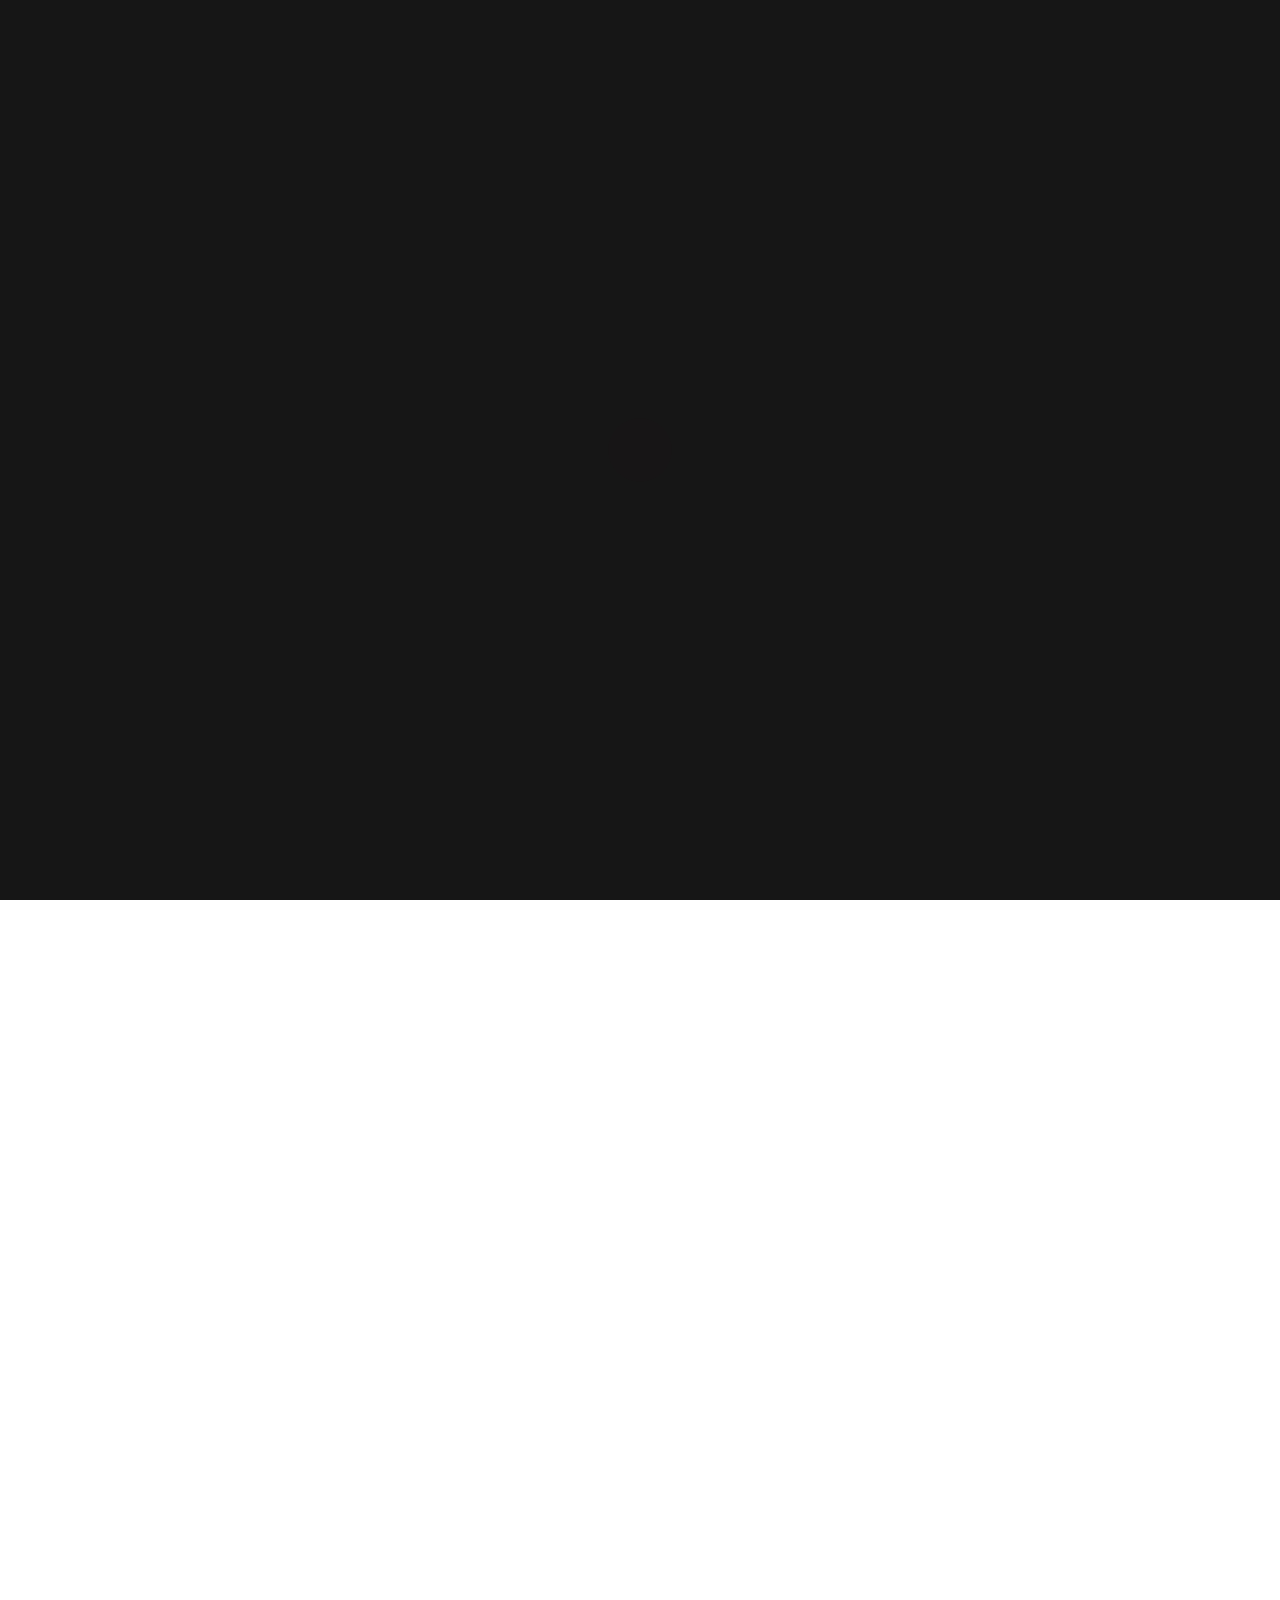
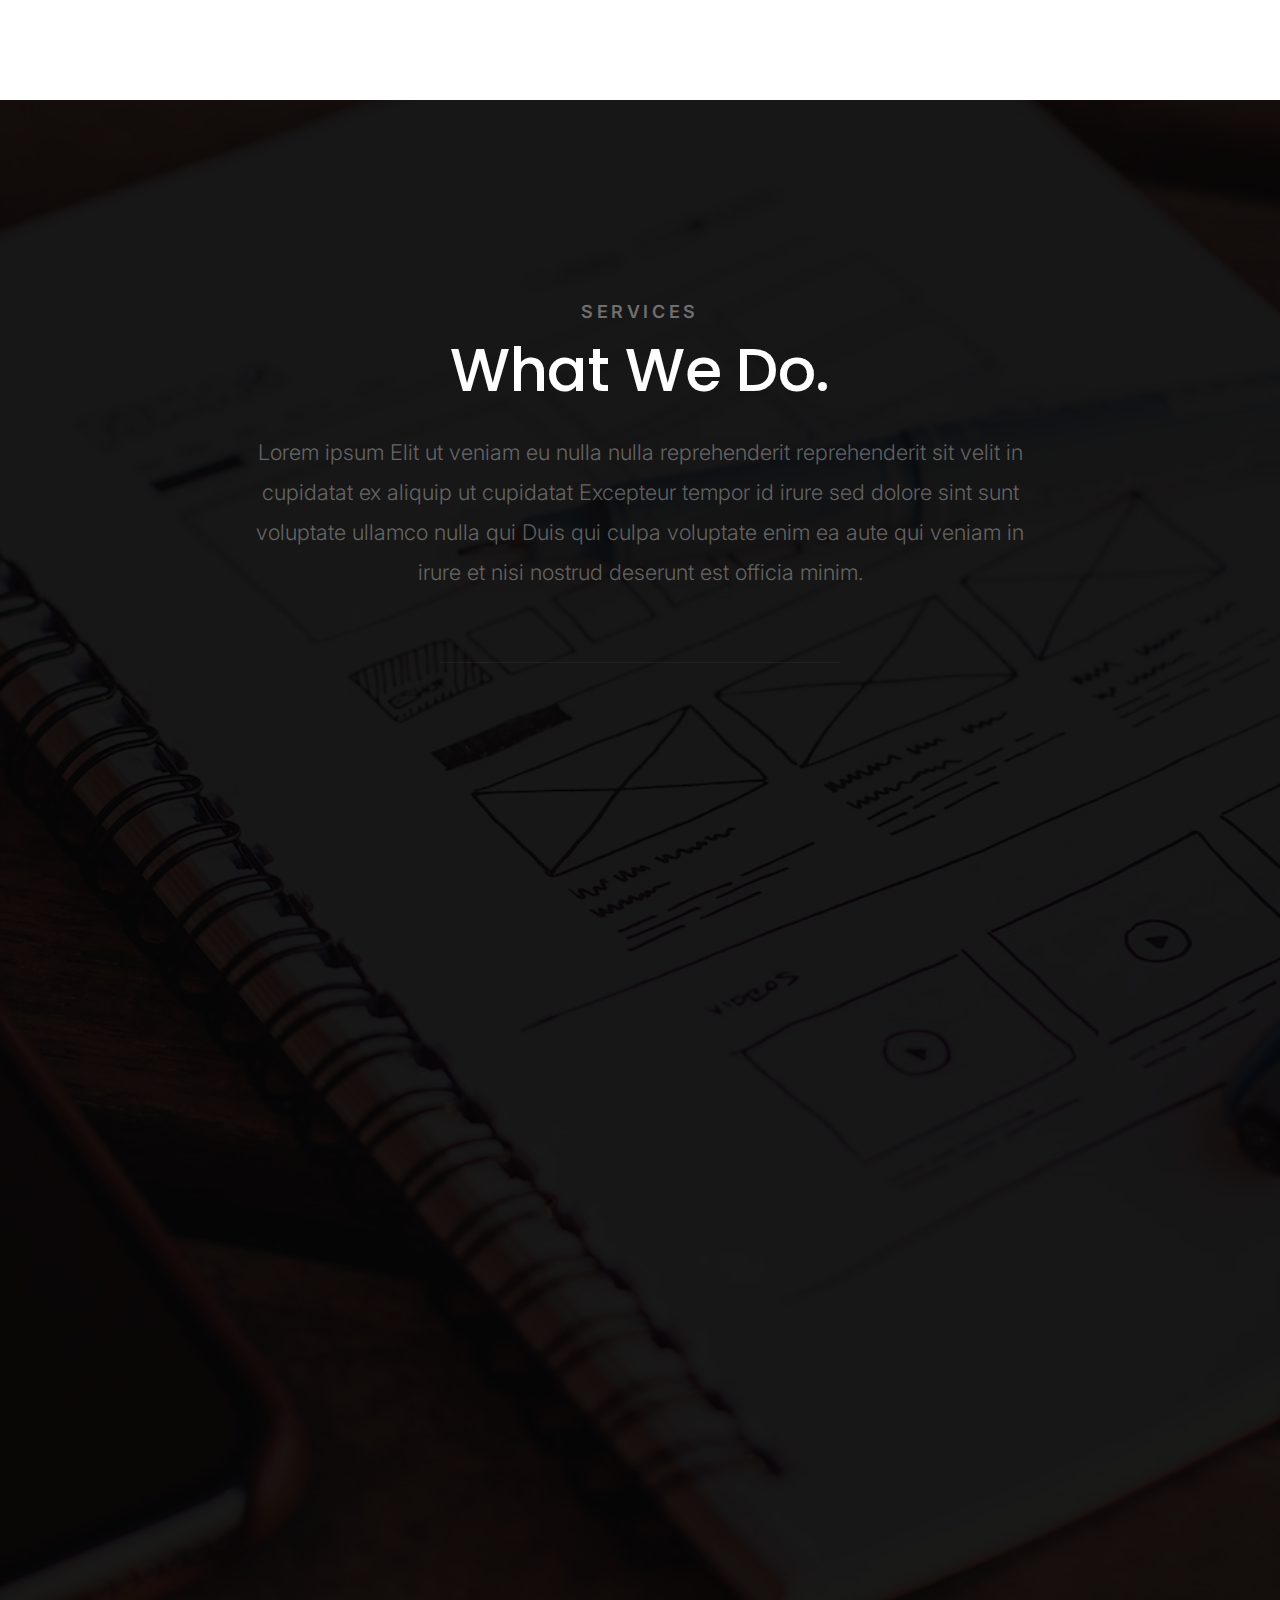
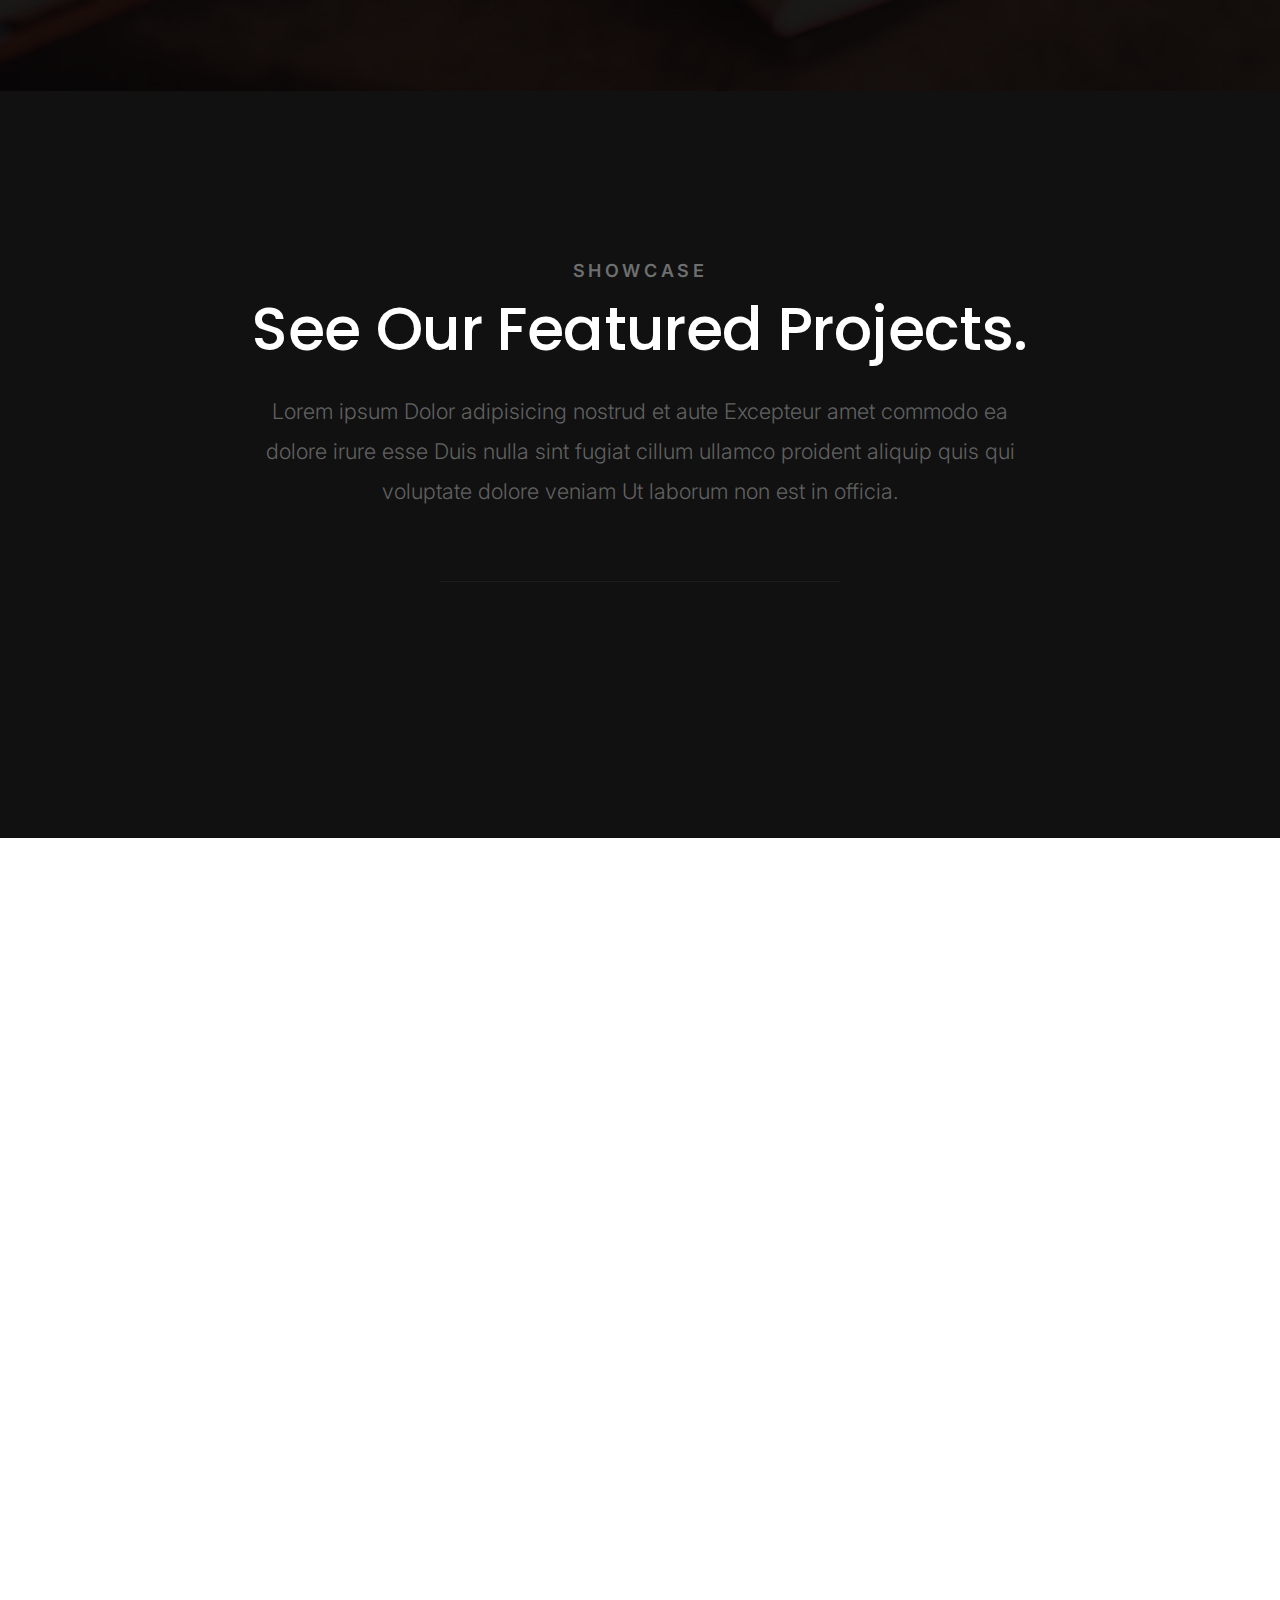
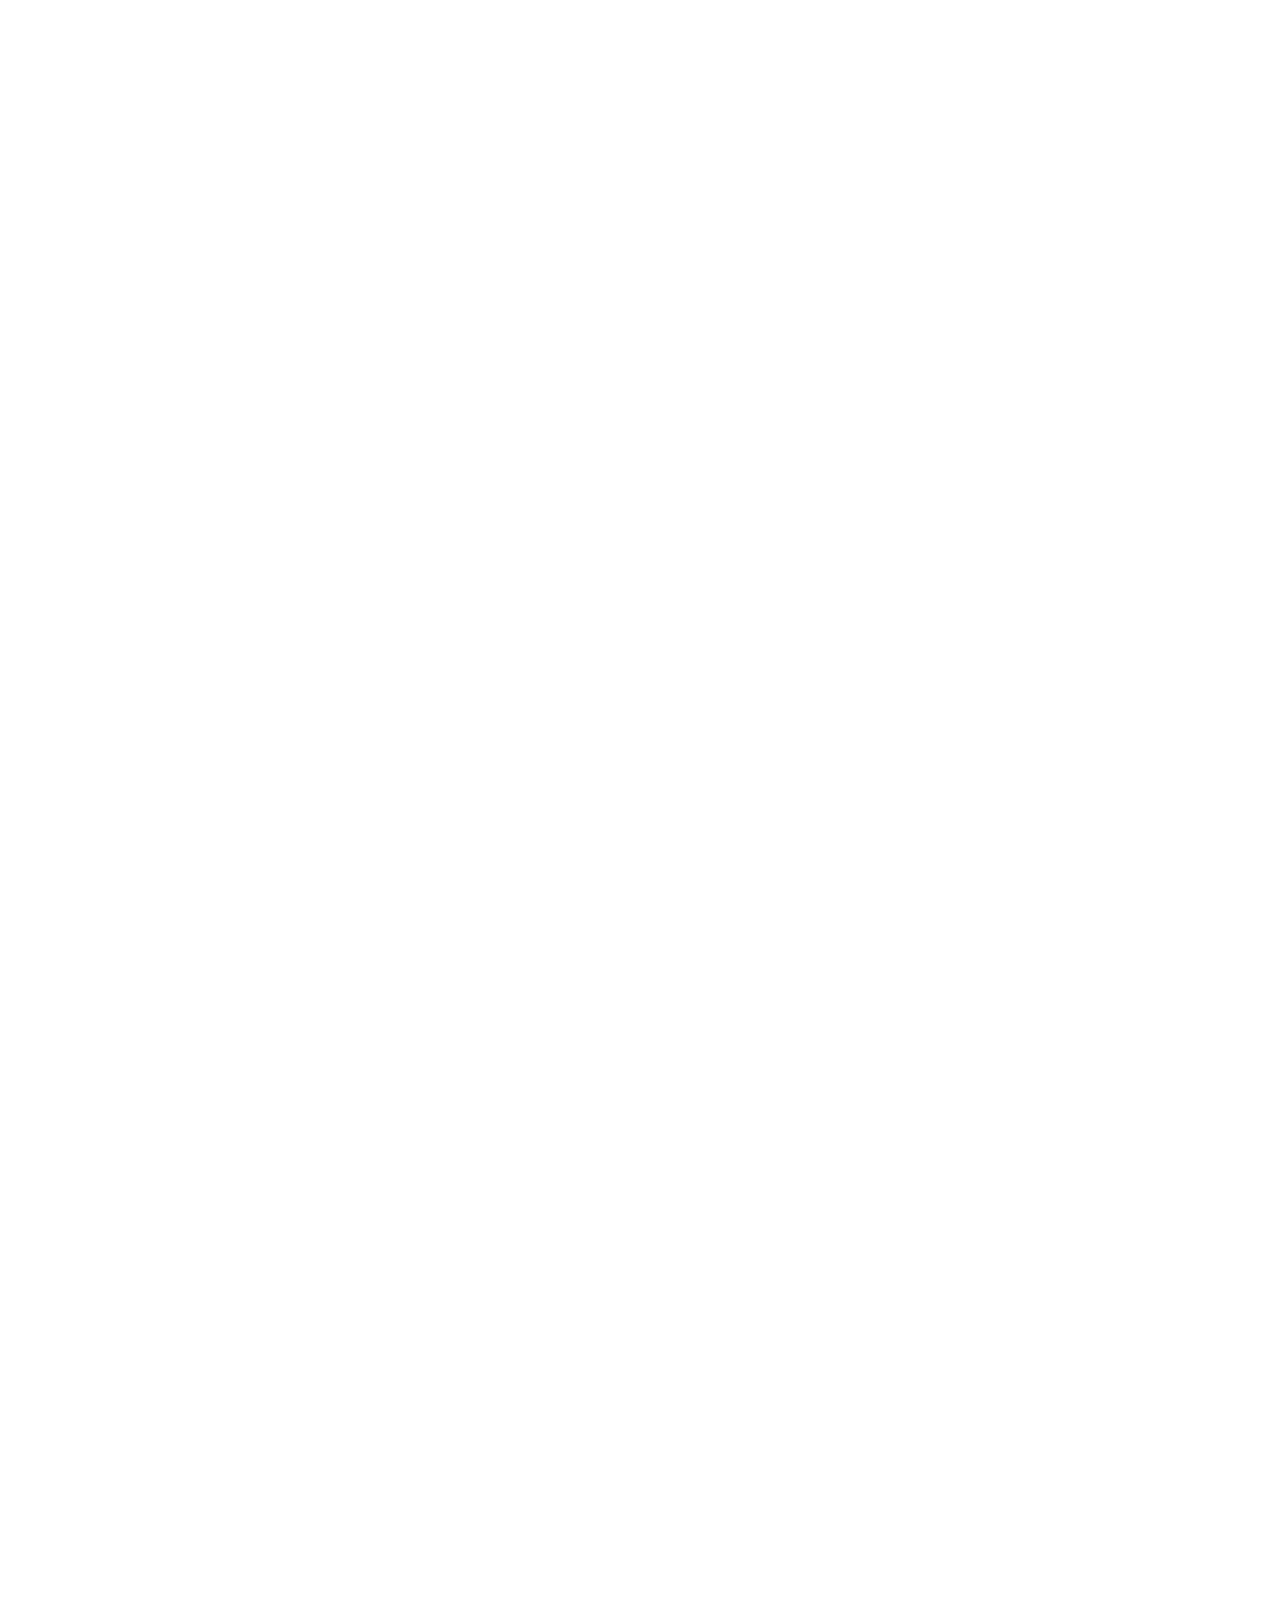
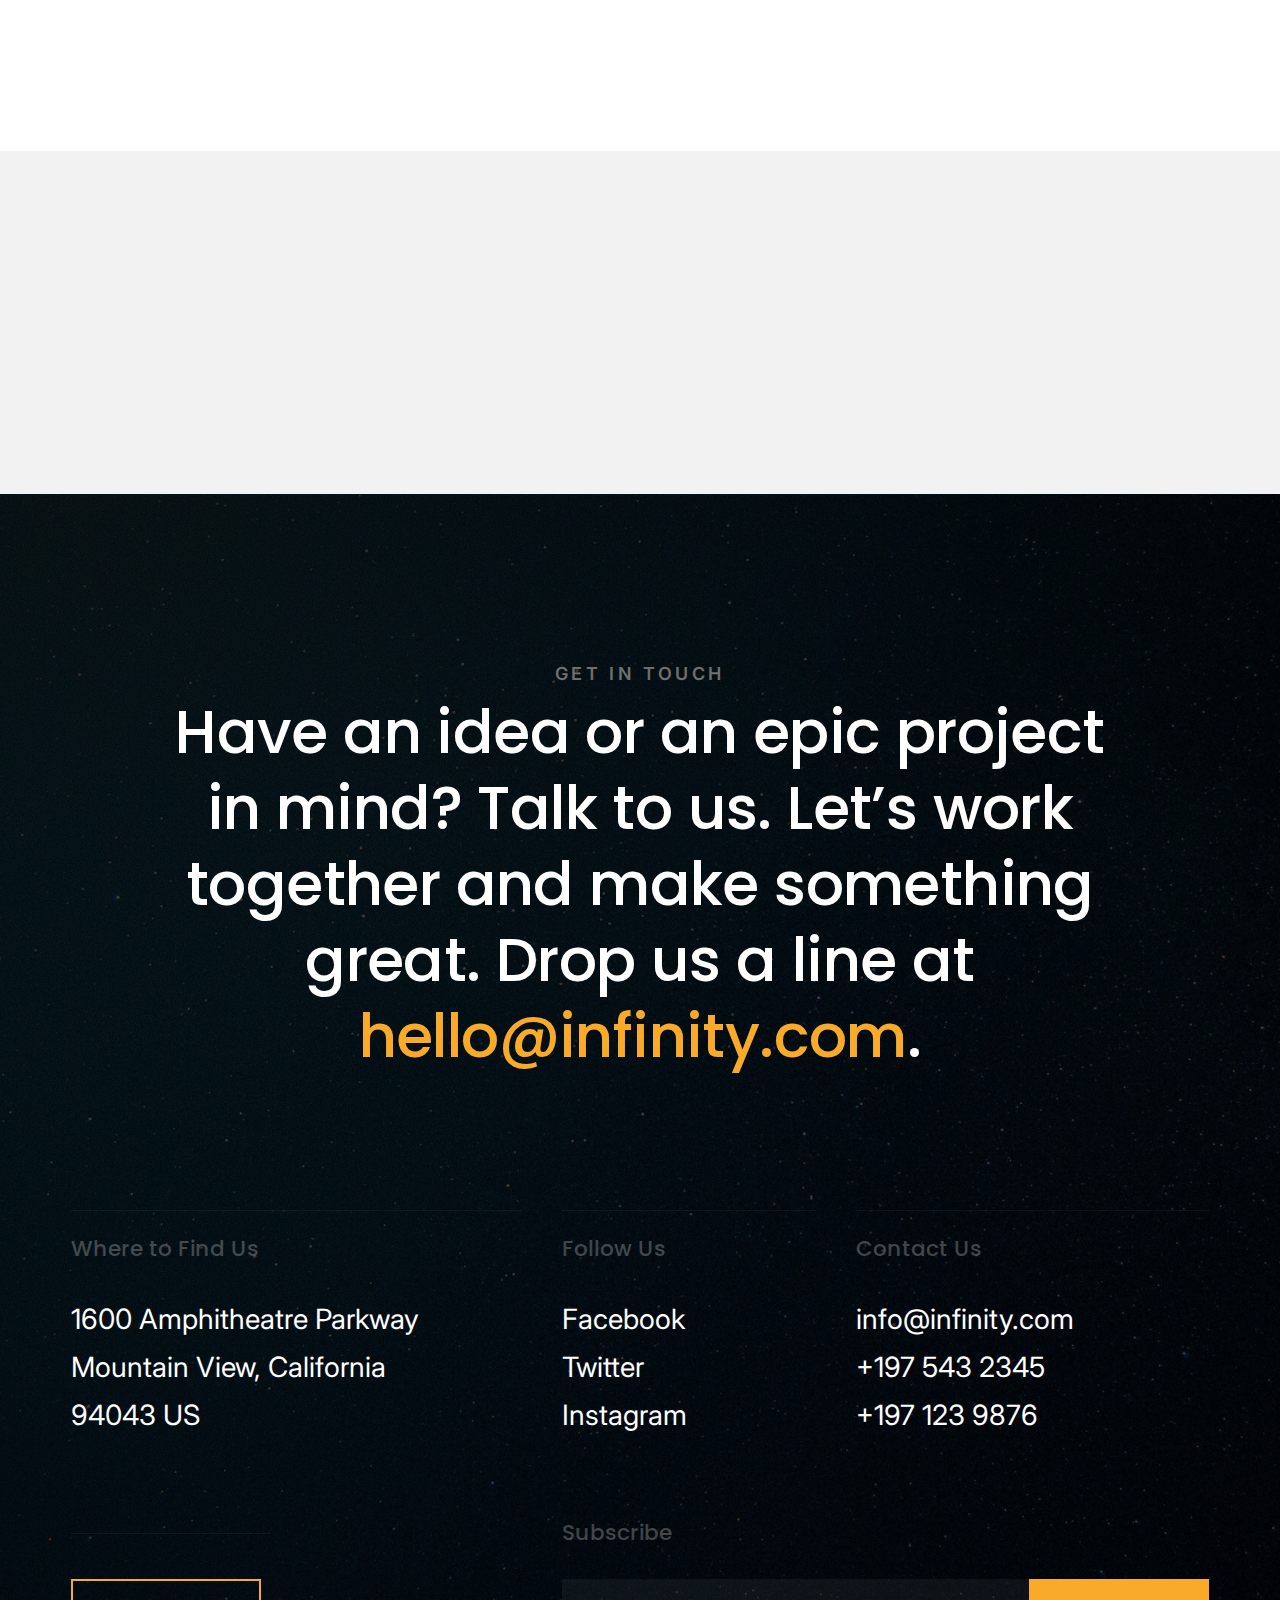
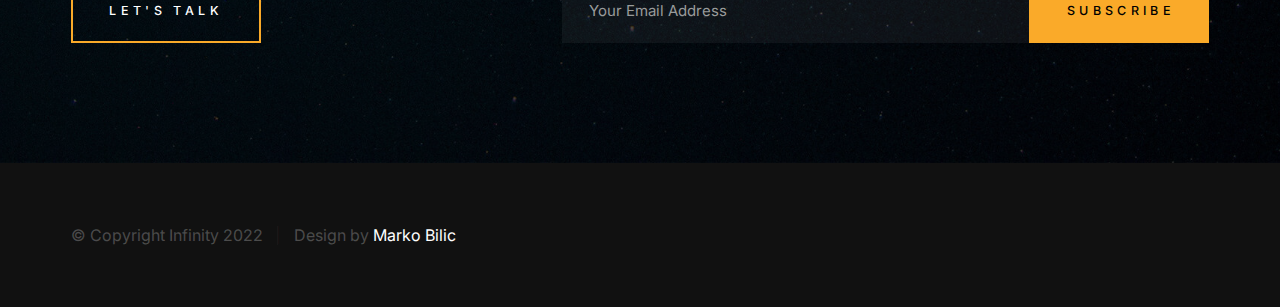
==== commit 2ff69fd0: "txt change" ====
--- a/index.html
+++ b/index.html
@@ -320,12 +320,11 @@
               <h1 class="text-display-title">What We Do.</h1>
 
               <p class="lead">
-                Lorem ipsum Elit ut consequat veniam eu nulla nulla
-                reprehenderit reprehenderit sit velit in cupidatat ex aliquip ut
-                cupidatat Excepteur tempor id irure sed dolore sint sunt
-                voluptate ullamco nulla qui Duis qui culpa voluptate enim ea
-                aute qui veniam in irure et nisi nostrud deserunt est officia
-                minim.
+                Lorem ipsum Elit ut veniam eu nulla nulla reprehenderit
+                reprehenderit sit velit in cupidatat ex aliquip ut cupidatat
+                Excepteur tempor id irure sed dolore sint sunt voluptate ullamco
+                nulla qui Duis qui culpa voluptate enim ea aute qui veniam in
+                irure et nisi nostrud deserunt est officia minim.
               </p>
             </div>
             <!-- end column -->
